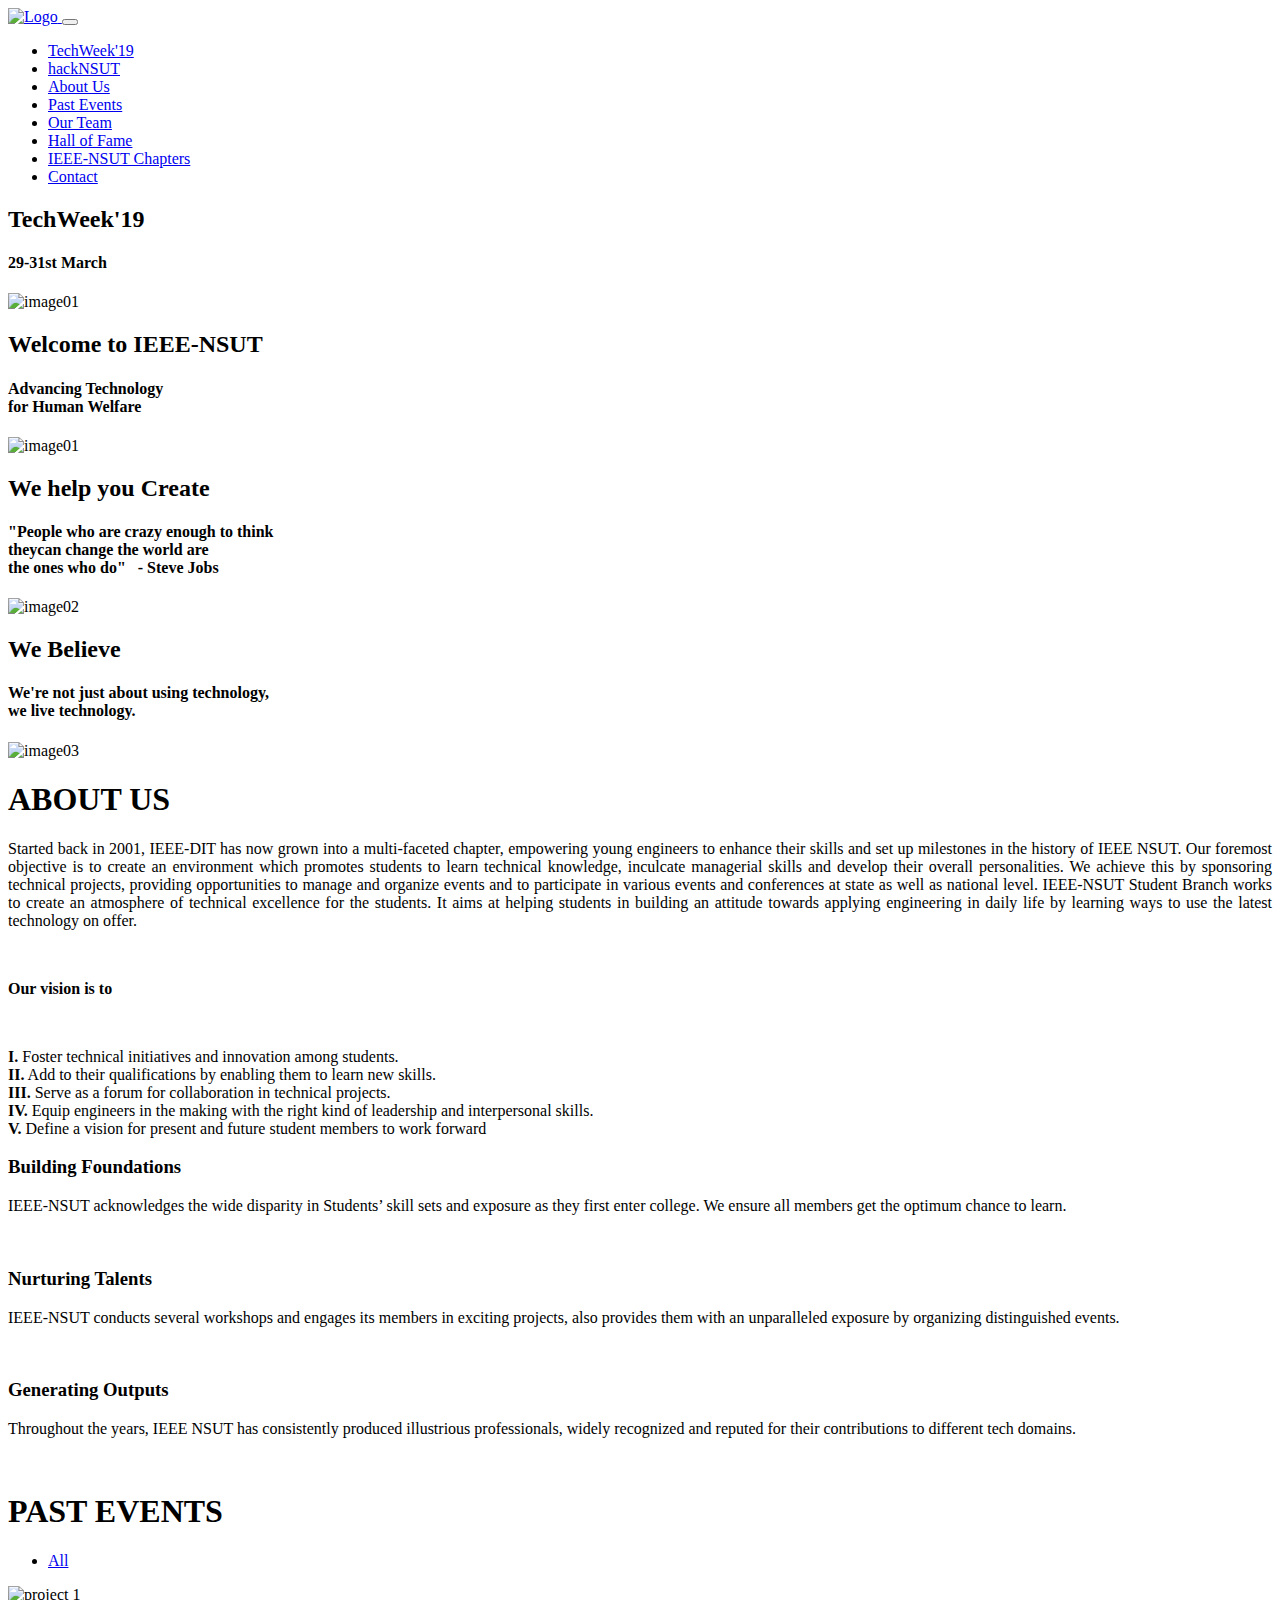
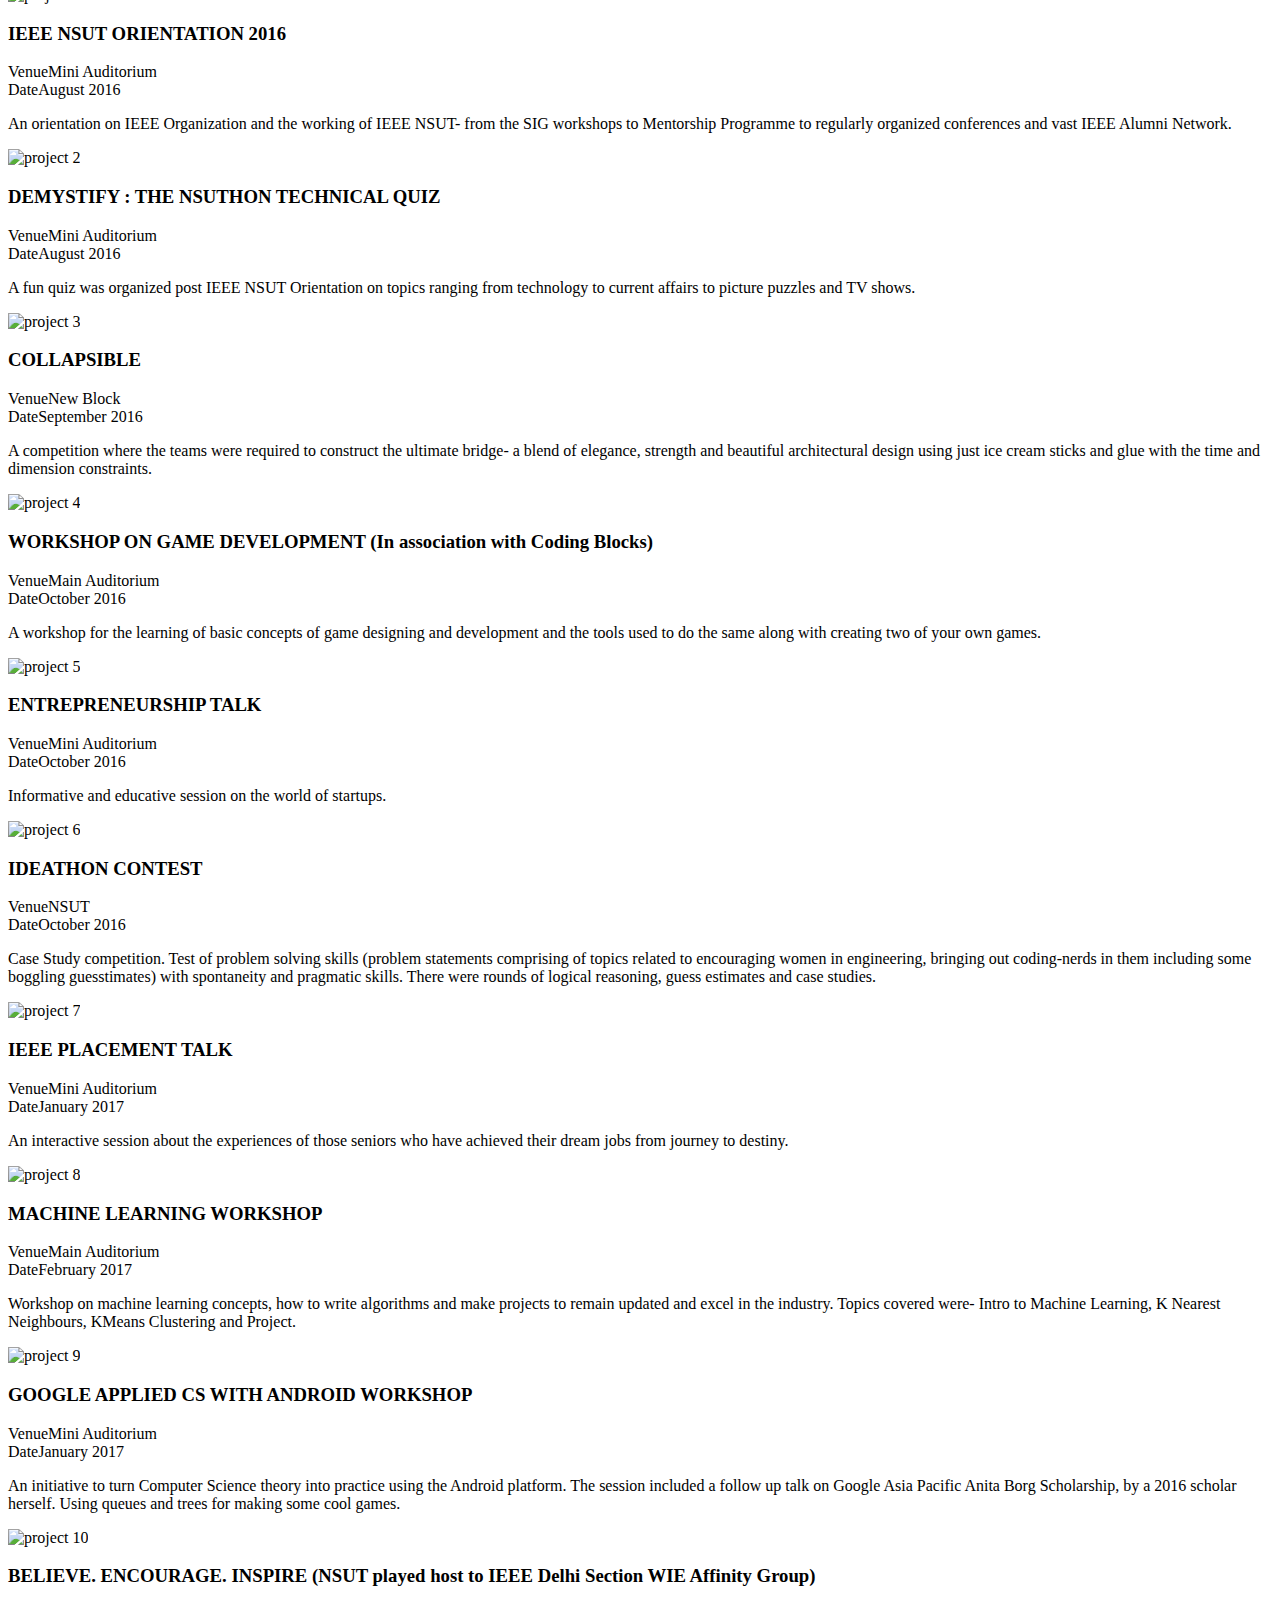
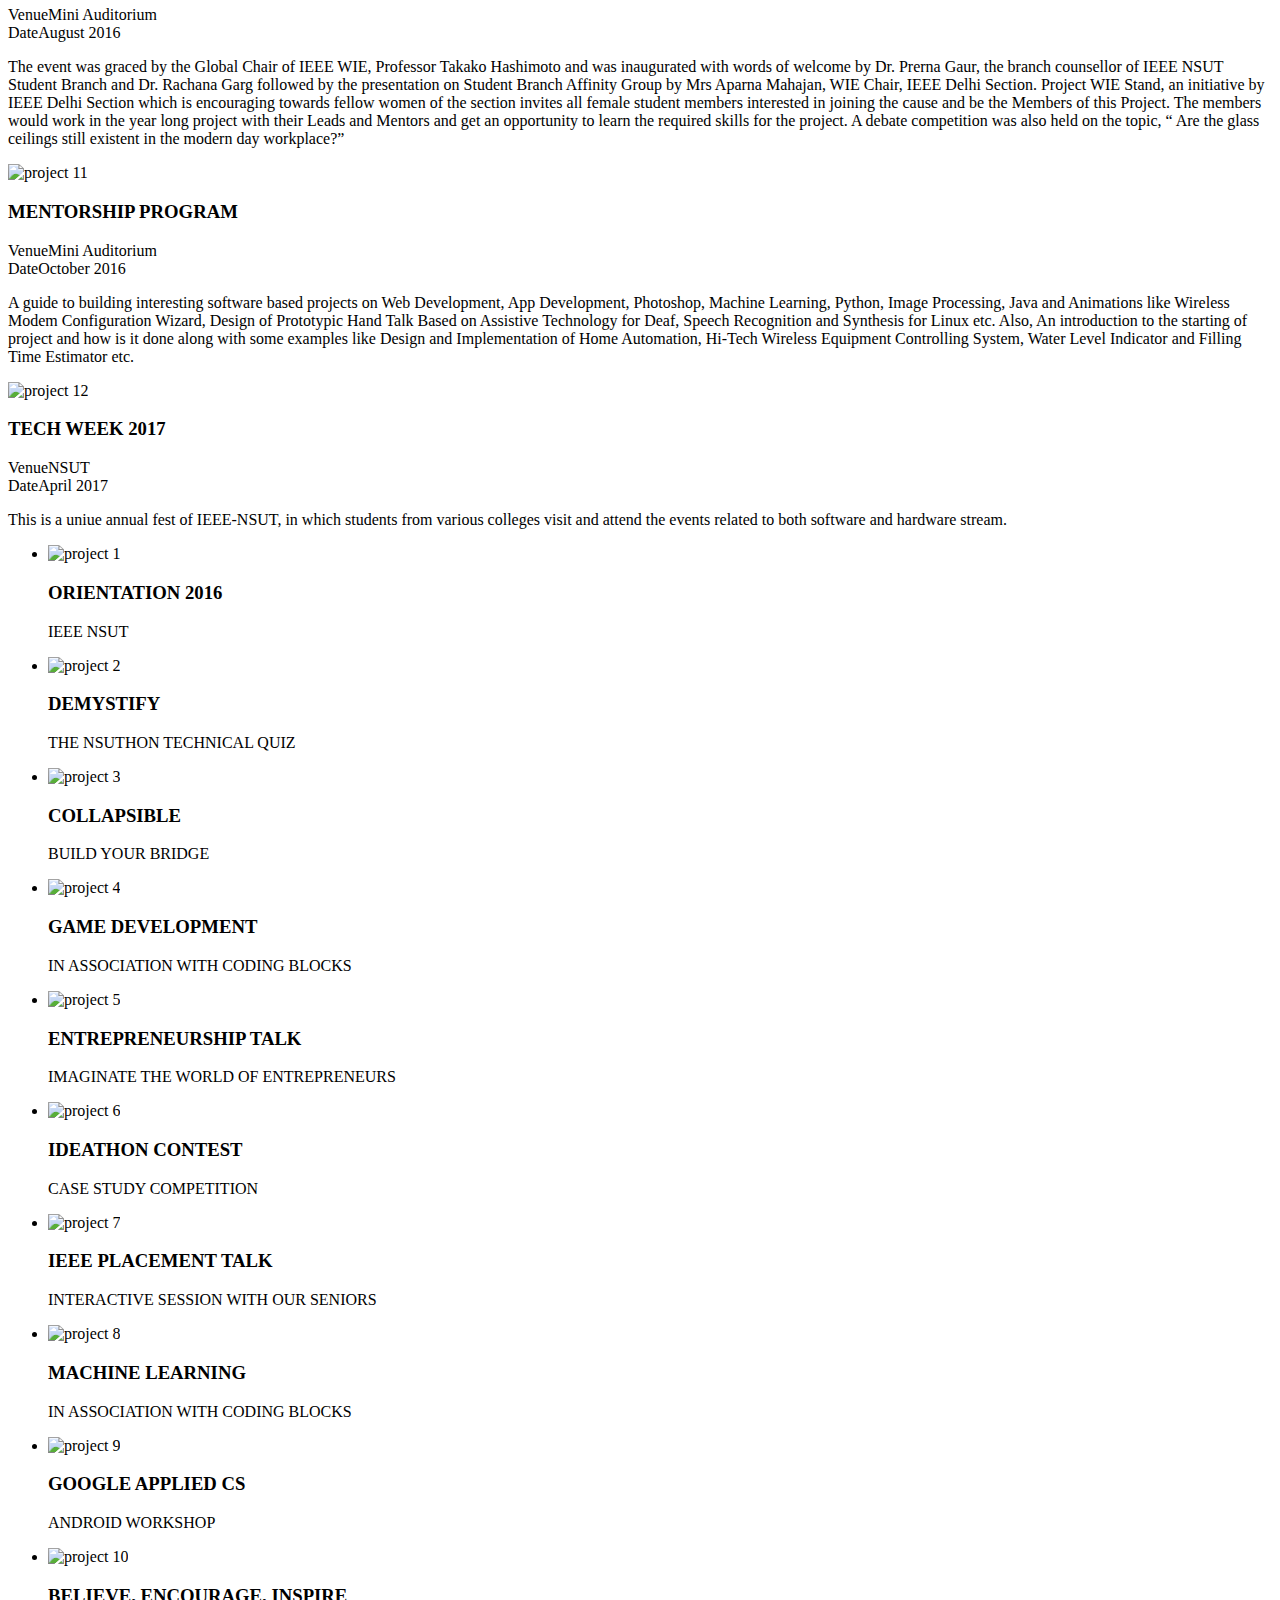
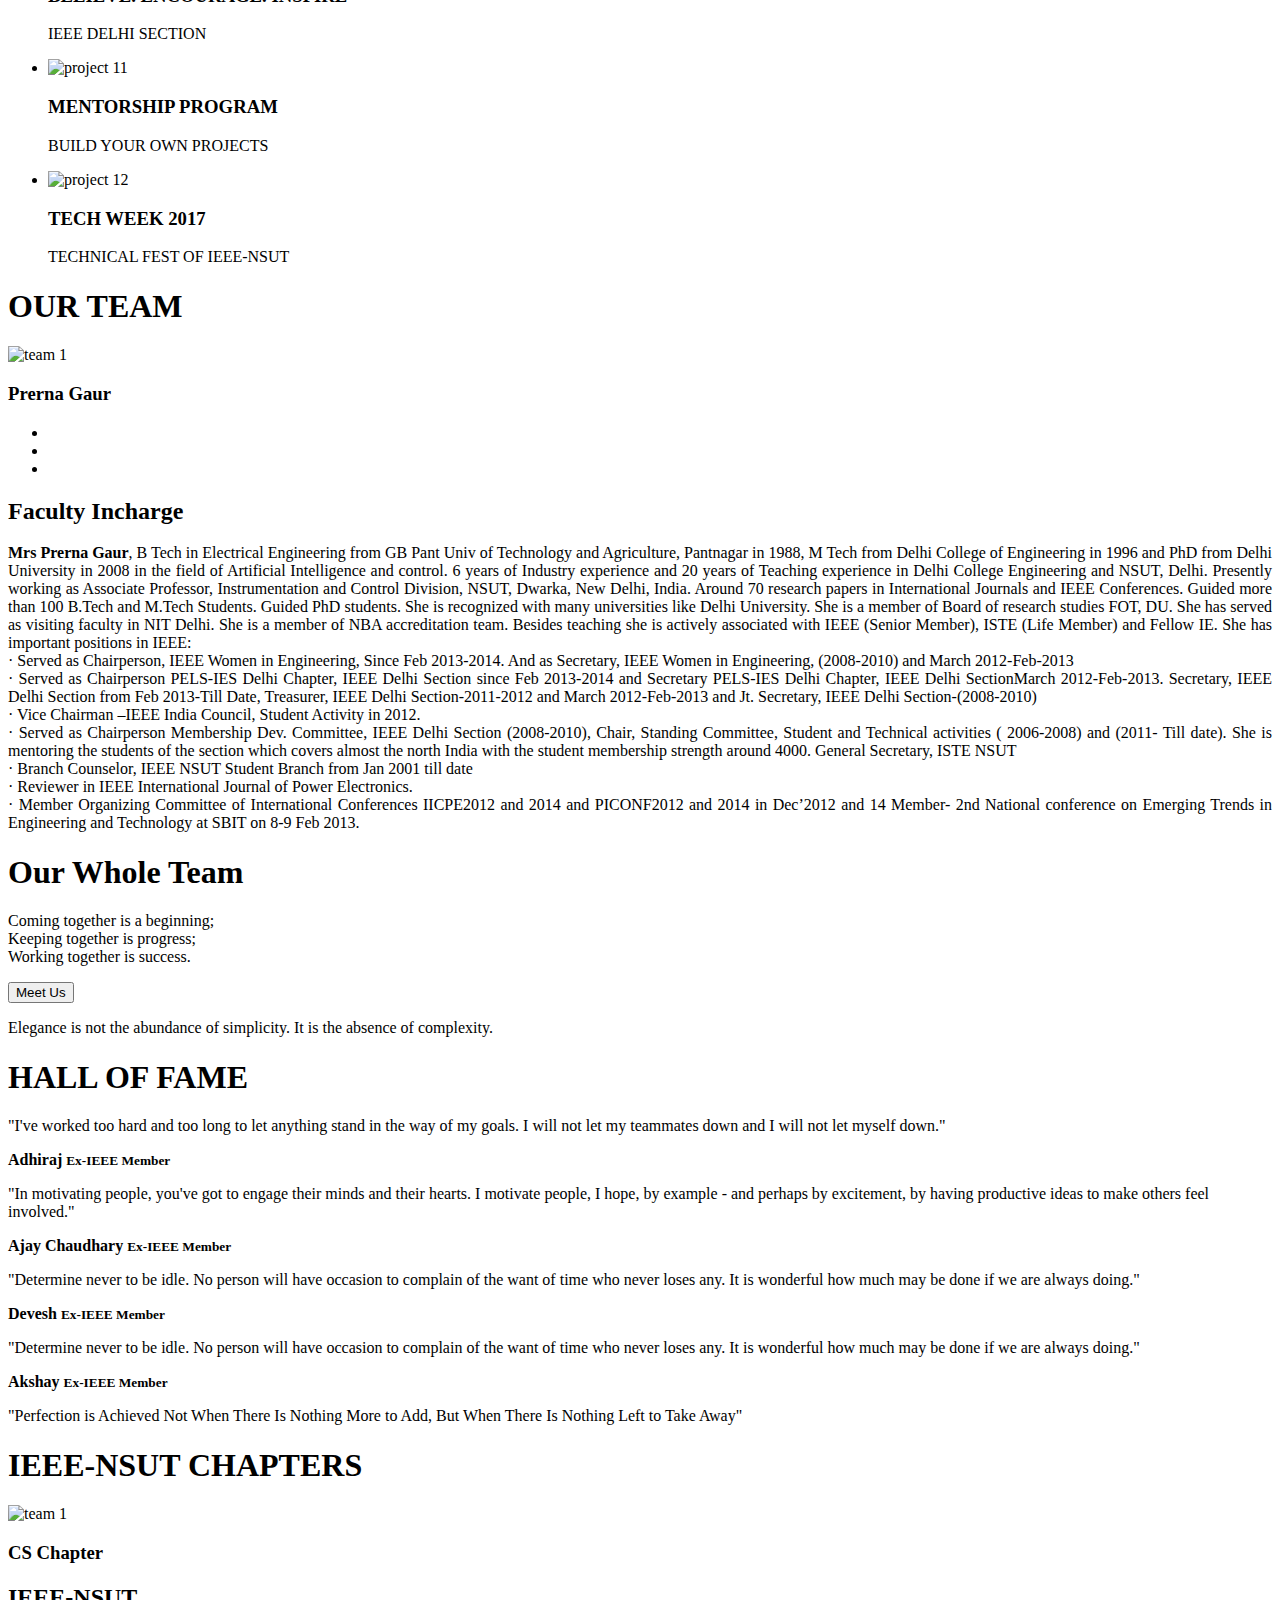
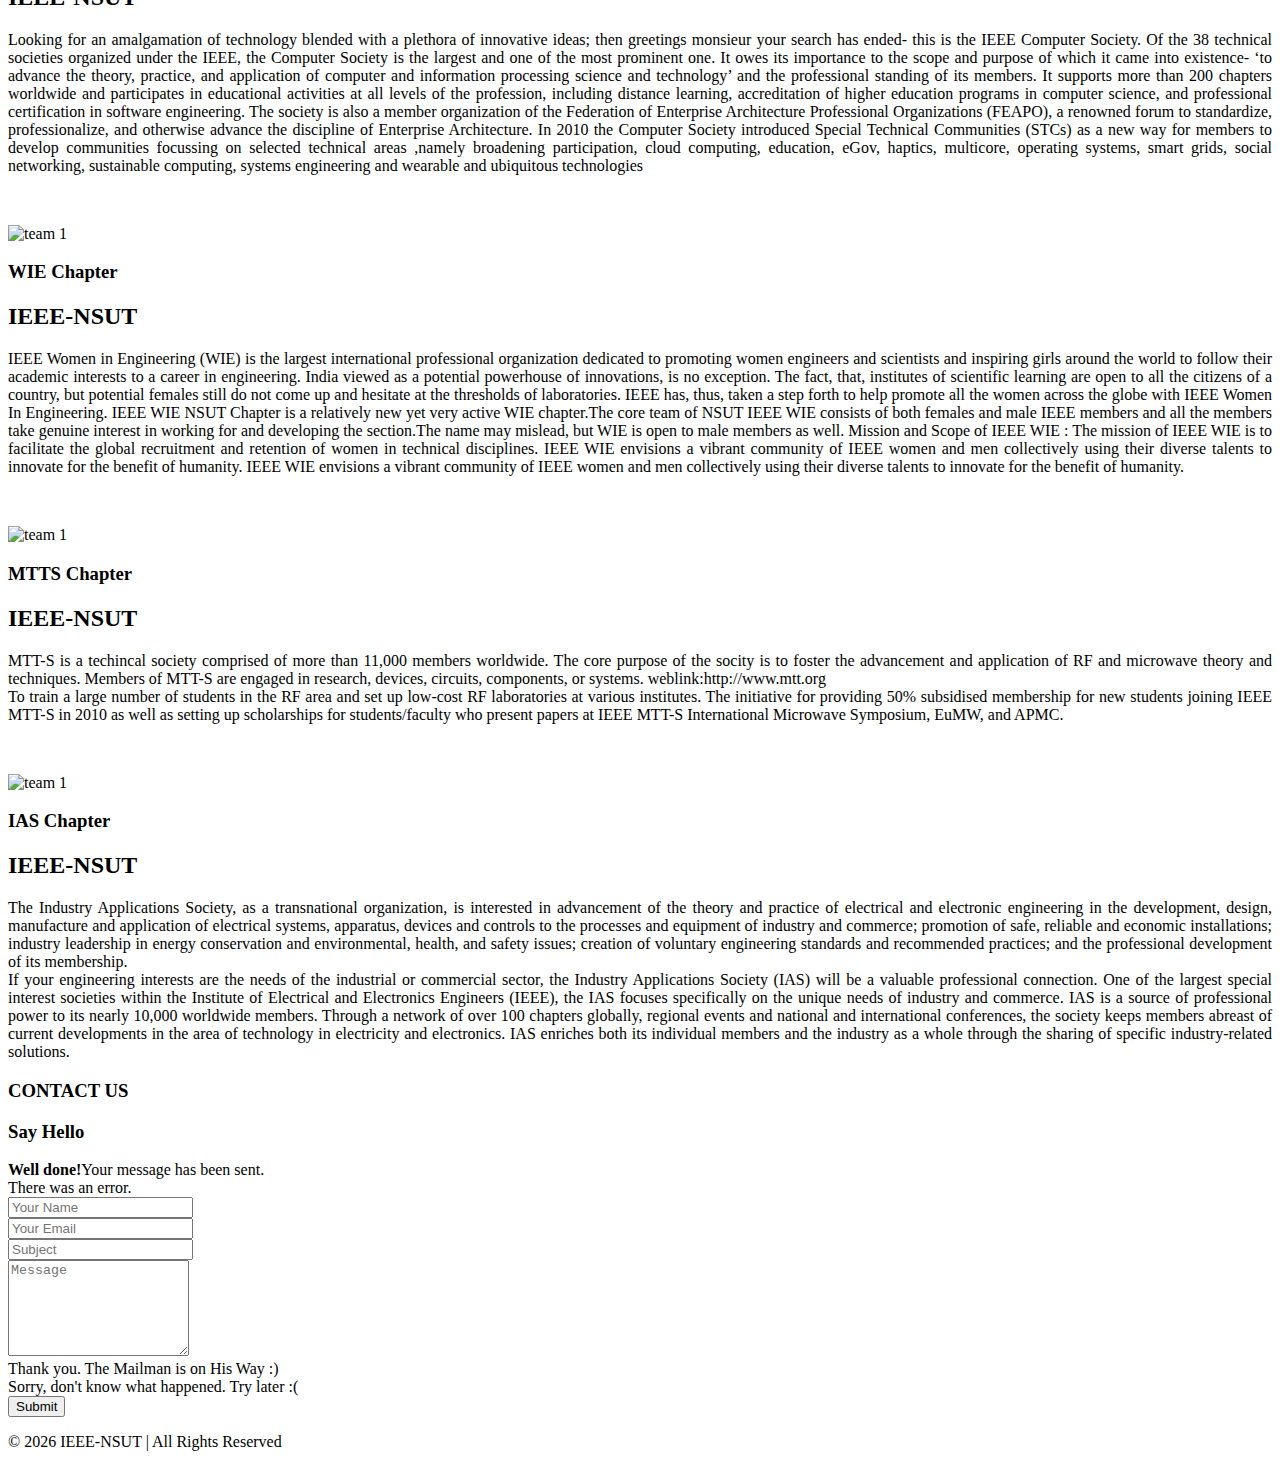
==== index.html @ 85068964 "Added hackNSUT in NavBar" ====
<!DOCTYPE html>

<html lang="en">

    <head>
        <meta charset=utf-8>
        <meta name="viewport" content="width=device-width, initial-scale=1.0" author="Shubham">
        <title>IEEE-NSUT</title>
        <!-- Load Roboto font -->
        <link href='http://fonts.googleapis.com/css?family=Roboto:400,300,700&amp;subset=latin,latin-ext' rel='stylesheet' type='text/css'>
        <!-- Load css styles -->
        <link rel="stylesheet" type="text/css" href="css/bootstrap.css" />
        <link rel="stylesheet" type="text/css" href="css/bootstrap-responsive.css" />
        <link rel="stylesheet" type="text/css" href="css/style.css" />
        <link rel="stylesheet" type="text/css" href="css/pluton.css" />
        <!--[if IE 7]>
            <link rel="stylesheet" type="text/css" href="css/pluton-ie7.css" />
        <![endif]-->
        <link rel="stylesheet" type="text/css" href="css/jquery.cslider.css" />
        <link rel="stylesheet" type="text/css" href="css/jquery.bxslider.css" />
        <link rel="stylesheet" type="text/css" href="css/animate.css" />
        <!-- Fav and touch icons -->
        <link rel="apple-touch-icon-precomposed" sizes="144x144" href="images/ico/apple-touch-icon-144.png">
        <link rel="apple-touch-icon-precomposed" sizes="114x114" href="images/ico/apple-touch-icon-114.png">
        <link rel="apple-touch-icon-precomposed" sizes="72x72" href="images/apple-touch-icon-72.png">
        <link rel="apple-touch-icon-precomposed" href="images/ico/apple-touch-icon-57.png">
        <link rel="shortcut icon" href="images/ico/favicon.png">
    </head>

    <body>
        <div class="navbar">
            <div class="navbar-inner">
                <div class="container">
                    <a href="#home" class="brand">
                        <img src="images/logo2.png" width="100%" height="100%" alt="Logo" />
                        <!-- This is website logo -->
                    </a>
                    <!-- Navigation button, visible on small resolution -->
                    <button type="button" class="btn btn-navbar" data-toggle="collapse" data-target=".nav-collapse">
                        <i class="icon-menu"></i>
                    </button>
                    <!-- Main navigation -->
                    <div class="nav-collapse collapse pull-right">
                        <ul class="nav" id="top-navigation">
                            <!-- <li class="active"><a href="#home">Home</a></li> -->
                            <li class="active"><a href="TechWeek'19.html">TechWeek'19</a></li>
                            <li><a href="hackNSUT.html">hackNSUT</a></li>
                            <li><a href="#service">About Us</a></li>
                            <li><a href="#portfolio">Past Events</a></li>
                            <li><a href="#about">Our Team</a></li>
                            <li><a href="#clients">Hall of Fame</a></li>
                            <li><a href="#price">IEEE-NSUT Chapters</a></li>
                            <li><a href="#contact">Contact</a></li>

                        </ul>
                    </div>
                    <!-- End main navigation -->
                </div>
            </div>
        </div>


        <!-- Start home section -->
        <div id="home">
            <!-- Start cSlider -->
            <div id="da-slider" class="da-slider">
                <div class="triangle"></div>
                <!-- mask elemet use for masking background image -->
                <div class="mask"></div>
                <!-- All slides centred in container element -->
                <div class="container">

                    <div class="da-slide">
                        <h2 class="fittext2">TechWeek'19</h2>
                        <h4>29-31st March</h4>
                        <!--<p>When she reached the first hills of the Italic Mountains, she had a last view back on the skyline of her hometown Bookmarksgrove, the headline of Alphabet Village and the subline of her own road, the Line Lane.</p>-->
                        <!--<a href="#" class="da-link button">Read more</a>-->
                        <div class="da-img">
                            <img class="img-responsive" src="images/logo.png" width="250" alt="image01" >
                        </div>
                    </div>
                    <!-- Start first slide -->
                    <div class="da-slide">
                        <h2 class="fittext2">Welcome to IEEE-NSUT</h2>
                        <h4>Advancing Technology<br /> for Human Welfare</h4>
                        <!--<p>When she reached the first hills of the Italic Mountains, she had a last view back on the skyline of her hometown Bookmarksgrove, the headline of Alphabet Village and the subline of her own road, the Line Lane.</p>-->
                        <!--<a href="#" class="da-link button">Read more</a>-->
                        <div class="da-img">
                            <img class="img-responsive" src="images/logo.png" width="250" alt="image01" >
                        </div>
                    </div>
                    <!-- End first slide -->
                    <!-- Start second slide -->
                    <div class="da-slide">
                        <h2>We help you Create</h2>
                        <h4>"People who are crazy enough to think<br />  theycan change the world are <br /> the ones who do" &nbsp; - Steve Jobs</h4>
                        <!--<p>Far far away, behind the word mountains, far from the countries Vokalia and Consonantia, there live the blind texts. Separated they live in Bookmarksgrove right at the coast of the Semantics, a large language ocean.</p>-->
                        <!--<a href="#" class="da-link button">Read more</a>-->
                        <div class="da-img">
                            <img src="images/logo.png" width="250" alt="image02">
                        </div>
                    </div>
                    <!-- End second slide -->
                    <!-- Start third slide -->
                    <div class="da-slide">
                        <h2>We Believe</h2>
                        <h4>We're not just about using technology,<br /> we live technology.</h4>
                        <!--<p>A small river named Duden flows by their place and supplies it with the necessary regelialia. It is a paradisematic country, in which roasted parts of sentences fly into your mouth.</p>-->
                        <!--<a href="#" class="da-link button">Read more</a>-->
                        <div class="da-img">
                            <img src="images/logo.png" width="250" alt="image03">
                        </div>
                    </div>
                    <!-- Start third slide -->
                    <!-- Start cSlide navigation arrows -->
                    <div class="da-arrows">
                        <span class="da-arrows-prev"></span>
                        <span class="da-arrows-next"></span>
                    </div>
                    <!-- End cSlide navigation arrows -->
                </div>
            </div>
        </div>
        <!-- End home section -->
        <!-- Service section start -->
        <div class="section primary-section" id="service">
            <div class="container">
                <!-- Start title section -->
                <div class="title">
                    <h1><strong>ABOUT US</strong></h1>
                    <!-- Section's title goes here -->

                    <!--Simple description for section goes here. -->
                </div>
                <div class="row-fluid title">
                  <p  align="justify">Started back in 2001, IEEE-DIT has now grown into a multi-faceted chapter, empowering young engineers to enhance their skills and set up milestones in the history of IEEE NSUT. Our foremost objective is to create an environment which promotes students to learn technical knowledge, inculcate managerial skills and develop their overall personalities. We achieve this by sponsoring technical projects, providing opportunities to manage and organize events and to participate in various events and conferences at state as well as national level. IEEE-NSUT Student Branch works to create an atmosphere of technical excellence for the students. It aims at helping students in building an attitude towards applying engineering in daily life by learning ways to use the latest technology on offer.</p>
                    <br />
                    <p align="left"><span style="font-weight:bold">Our vision is to</span></p>
                    <br />
                    <p align="left">
                      <span style="font-weight:bold">I.</span> Foster technical initiatives and innovation among students.<br />
                      <span style="font-weight:bold">II.</span> Add to their qualifications by enabling them to learn new skills.<br />
                      <span style="font-weight:bold">III.</span> Serve as a forum for collaboration in technical projects.<br />
                      <span style="font-weight:bold">IV.</span> Equip engineers in the making with the right kind of leadership and interpersonal skills.<br />
                      <span style="font-weight:bold">V.</span> Define a vision for present and future student members to work forward </p>
                </div>
                <div class="row-fluid">
                    <div class="span4">
                        <div class="centered service">
                            <!--<div class="circle-border zoom-in">
                                <img class="img-circle" src="images/Service1.png" alt="service 1">
                            </div>-->
                            <h3>Building Foundations</h3>
                            <p>IEEE-NSUT acknowledges the wide disparity in Students’ skill sets and exposure as they first enter college. We ensure all members get the optimum chance to learn.</p>
                        </div>
                        <div class="row">
                          <p>&nbsp;
                          </p>
                        </div>
                    </div>

                    <div class="span4">
                        <div class="centered service">
                            <!--<div class="circle-border zoom-in">
                                <img class="img-circle" src="images/Service2.png" alt="service 2" />
                            </div>-->
                            <h3>Nurturing Talents</h3>
                            <p>IEEE-NSUT conducts several workshops and engages its members in exciting projects, also provides them with an unparalleled exposure by organizing distinguished events.</p>
                        </div>
                        <div class="row">
                          <p>&nbsp;
                          </p>
                        </div>
                    </div>

                    <div class="span4">
                        <div class="centered service">
                            <!--<div class="circle-border zoom-in">
                                <img class="img-circle" src="images/Service3.png" alt="service 3">
                            </div>-->
                            <h3>Generating Outputs</h3>
                            <p>Throughout the years, IEEE NSUT has consistently produced illustrious professionals, widely recognized and reputed for their contributions to different tech domains.</p>
                        </div>
                        <div class="row-fluid">
                                <p> &nbsp;
                                </p>
                        </div>
                    </div>
                </div>

            </div>
        </div>
        <!-- Service section end -->
        <!-- Portfolio section start -->
        <div class="section secondary-section " id="portfolio">
            <div class="triangle"></div>
            <div class="container">
                <div class=" title">
                    <h1><strong>PAST EVENTS</strong></h1>
                    <!--<p>Duis mollis placerat quam, eget laoreet tellus tempor eu. Quisque dapibus in purus in dignissim.</p>-->
                </div>
                <ul class="nav nav-pills">
                    <li class="filter" data-filter="all">
                        <a href="#noAction">All</a>
                    </li>
                    <!--<li class="filter" data-filter="web">
                        <a href="#noAction">Web</a>
                    </li>-->
                    <!--<li class="filter" data-filter="photo">
                        <a href="#noAction">Photo</a>
                    </li>-->
                    <!--<li class="filter" data-filter="identity">
                        <a href="#noAction">Identity</a>
                    </li>-->
                </ul>
                <!-- Start details for portfolio project 1 -->
                <div id="single-project">
                    <div id="slidingDiv" class="toggleDiv row-fluid single-project">
                        <div class="span6">
                            <img src="images\events\Orientation.jpg" alt="project 1" />
                        </div>
                        <div class="span6">
                            <div class="project-description">
                                <div class="project-title clearfix">
                                    <h3>IEEE NSUT ORIENTATION 2016</h3>
                                    <span class="show_hide close">
                                        <i class="icon-cancel"></i>
                                    </span>
                                </div>
                                <div class="project-info">
                                    <div>
                                        <span>Venue</span>Mini Auditorium</div>
                                    <div>
                                        <span>Date</span>August 2016</div>


                                </div>
                                <p>An orientation on IEEE Organization and the working of IEEE NSUT- from the SIG
workshops to Mentorship Programme to regularly organized conferences and vast IEEE Alumni
Network.</p>
                            </div>
                        </div>
                    </div>
                    <!-- End details for portfolio project 1 -->
                    <!-- Start details for portfolio project 2 -->
                    <div id="slidingDiv1" class="toggleDiv row-fluid single-project">
                        <div class="span6">
                            <img src="images\events\Demistify.jpg" alt="project 2">
                        </div>
                        <div class="span6">
                            <div class="project-description">
                                <div class="project-title clearfix">
                                    <h3>DEMYSTIFY : THE NSUTHON TECHNICAL QUIZ</h3>
                                    <span class="show_hide close">
                                        <i class="icon-cancel"></i>
                                    </span>
                                </div>
                                <div class="project-info">
                                    <div>
                                        <span>Venue</span>Mini Auditorium</div>
                                    <div>
                                        <span>Date</span>August 2016</div>

                                </div>
                                <p>A fun quiz was organized post IEEE NSUT Orientation on topics ranging from
technology to current affairs to picture puzzles and TV shows.</p>
                            </div>
                        </div>
                    </div>
                    <!-- End details for portfolio project 2 -->
                    <!-- Start details for portfolio project 3 -->
                    <div id="slidingDiv2" class="toggleDiv row-fluid single-project">
                        <div class="span6">
                            <img src="images\events\Collapsible.jpg" alt="project 3">
                        </div>
                        <div class="span6">
                            <div class="project-description">
                                <div class="project-title clearfix">
                                    <h3>COLLAPSIBLE</h3>
                                    <span class="show_hide close">
                                        <i class="icon-cancel"></i>
                                    </span>
                                </div>
                                <div class="project-info">
                                    <div>
                                        <span>Venue</span>New Block</div>
                                    <div>
                                        <span>Date</span>September 2016</div>

                                </div>
                                <p>A competition where the teams were required to construct the ultimate bridge- a
blend of elegance, strength and beautiful architectural design using just ice cream sticks and
glue with the time and dimension constraints.</p>
                            </div>
                        </div>
                    </div>
                    <!-- End details for portfolio project 3 -->
                    <!-- Start details for portfolio project 4 -->
                    <div id="slidingDiv3" class="toggleDiv row-fluid single-project">
                        <div class="span6">
                            <img src="images\events\GameD.jpg" alt="project 4">
                        </div>
                        <div class="span6">
                            <div class="project-description">
                                <div class="project-title clearfix">
                                    <h3>WORKSHOP ON GAME DEVELOPMENT (In association with Coding Blocks)</h3>
                                    <span class="show_hide close">
                                        <i class="icon-cancel"></i>
                                    </span>
                                </div>
                                <div class="project-info">
                                    <div>
                                        <span>Venue</span>Main Auditorium</div>
                                    <div>
                                        <span>Date</span>October 2016</div>

                                </div>
                                <p>A workshop for the learning of basic concepts of game designing and
development and the tools used to do the same along with creating two of your own games.</p>
                            </div>
                        </div>
                    </div>
                    <!-- End details for portfolio project 4 -->
                    <!-- Start details for portfolio project 5 -->
                    <div id="slidingDiv4" class="toggleDiv row-fluid single-project">
                        <div class="span6">
                            <img src="images\events\entre talk.jpg" alt="project 5">
                        </div>
                        <div class="span6">
                            <div class="project-description">
                                <div class="project-title clearfix">
                                    <h3>ENTREPRENEURSHIP TALK</h3>
                                    <span class="show_hide close">
                                        <i class="icon-cancel"></i>
                                    </span>
                                </div>
                                <div class="project-info">
                                    <div>
                                        <span>Venue</span>Mini Auditorium</div>
                                    <div>
                                        <span>Date</span>October 2016</div>

                                </div>
                                <p>Informative and educative session on the world of startups.</p>
                            </div>
                        </div>
                    </div>
                    <!-- End details for portfolio project 5 -->
                    <!-- Start details for portfolio project 6 -->
                    <div id="slidingDiv5" class="toggleDiv row-fluid single-project">
                        <div class="span6">
                            <img src="images\events\Ideathon.jpg" alt="project 6">
                        </div>
                        <div class="span6">
                            <div class="project-description">
                                <div class="project-title clearfix">
                                    <h3>IDEATHON CONTEST</h3>
                                    <span class="show_hide close">
                                        <i class="icon-cancel"></i>
                                    </span>
                                </div>
                                <div class="project-info">
                                    <div>
                                        <span>Venue</span>NSUT</div>
                                    <div>
                                        <span>Date</span>October 2016</div>

                                </div>
                                <p>Case Study competition. Test of problem solving skills (problem statements
comprising of topics related to encouraging women in engineering, bringing out coding-nerds in
them including some boggling guesstimates) with spontaneity and pragmatic skills. There were
rounds of logical reasoning, guess estimates and case studies.</p>
                            </div>
                        </div>
                    </div>
                    <!-- End details for portfolio project 6 -->
                    <!-- Start details for portfolio project 7 -->
                    <div id="slidingDiv6" class="toggleDiv row-fluid single-project">
                        <div class="span6">
                            <img src="images\events\Placement Talk.jpg" alt="project 7">
                        </div>
                        <div class="span6">
                            <div class="project-description">
                                <div class="project-title clearfix">
                                    <h3>IEEE PLACEMENT TALK</h3>
                                    <span class="show_hide close">
                                        <i class="icon-cancel"></i>
                                    </span>
                                </div>
                                <div class="project-info">
                                    <div>
                                        <span>Venue</span>Mini Auditorium</div>
                                    <div>
                                        <span>Date</span>January 2017</div>

                                </div>
                                <p>An interactive session about the experiences of those seniors who have achieved
their dream jobs from journey to destiny.</p>
                            </div>
                        </div>
                    </div>
                    <!-- End details for portfolio project 7 -->
                    <!-- Start details for portfolio project 8 -->
                    <div id="slidingDiv7" class="toggleDiv row-fluid single-project">
                        <div class="span6">
                            <img src="images\events\ML workshop.jpg" alt="project 8">
                        </div>
                        <div class="span6">
                            <div class="project-description">
                                <div class="project-title clearfix">
                                    <h3>MACHINE LEARNING WORKSHOP</h3>
                                    <span class="show_hide close">
                                        <i class="icon-cancel"></i>
                                    </span>
                                </div>
                                <div class="project-info">
                                    <div>
                                        <span>Venue</span>Main Auditorium</div>
                                    <div>
                                        <span>Date</span>February 2017</div>

                                </div>
                                <p>Workshop on machine learning concepts, how to write algorithms and make
projects to remain updated and excel in the industry. Topics covered were- Intro to Machine
Learning, K Nearest Neighbours, KMeans Clustering and Project.</p>
                            </div>
                        </div>
                    </div>
                    <!-- End details for portfolio project 8 -->
                    <!-- Start details for portfolio project 9 -->
                    <div id="slidingDiv8" class="toggleDiv row-fluid single-project">
                        <div class="span6">
                            <img src="images\events\google CS.jpg" alt="project 9">
                        </div>
                        <div class="span6">
                            <div class="project-description">
                                <div class="project-title clearfix">
                                    <h3>GOOGLE APPLIED CS WITH ANDROID WORKSHOP</h3>
                                    <span class="show_hide close">
                                        <i class="icon-cancel"></i>
                                    </span>
                                </div>
                                <div class="project-info">
                                    <div>
                                        <span>Venue</span>Mini Auditorium</div>
                                    <div>
                                        <span>Date</span>January 2017</div>

                                </div>
                                <p>An initiative to turn Computer Science theory into practice using the Android
platform. The session included a follow up talk on Google Asia Pacific Anita Borg Scholarship,
by a 2016 scholar herself. Using queues and trees for making some cool games.</p>
                            </div>
                        </div>
                    </div>
                    <!-- End details for portfolio project 9 -->
                    <div id="slidingDiv9" class="toggleDiv row-fluid single-project">
                        <div class="span6">
                            <img src="images\events\DSC.jpg" alt="project 10">
                        </div>
                        <div class="span6">
                            <div class="project-description">
                                <div class="project-title clearfix">
                                    <h3>BELIEVE. ENCOURAGE. INSPIRE (NSUT played host to IEEE Delhi Section
WIE Affinity Group)</h3>
                                    <span class="show_hide close">
                                        <i class="icon-cancel"></i>
                                    </span>
                                </div>
                                <div class="project-info">
                                    <div>
                                        <span>Venue</span>Mini Auditorium</div>
                                    <div>
                                        <span>Date</span>August 2016</div>

                                </div>
                                <p>The event was graced by the Global Chair of IEEE WIE, Professor Takako
Hashimoto and was inaugurated with words of welcome by Dr. Prerna Gaur, the branch
counsellor of IEEE NSUT Student Branch and Dr. Rachana Garg followed by the presentation on
Student Branch Affinity Group by Mrs Aparna Mahajan, WIE Chair, IEEE Delhi Section. Project
WIE Stand, an initiative by IEEE Delhi Section which is encouraging towards fellow women of
the section invites all female student members interested in joining the cause and be the
Members of this Project. The members would work in the year long project with their Leads and
Mentors and get an opportunity to learn the required skills for the project. A debate competition
was also held on the topic, “ Are the glass ceilings still existent in the modern day workplace?”</p>
                            </div>
                        </div>
                    </div>

                    <div id="slidingDiv10" class="toggleDiv row-fluid single-project">
                        <div class="span6">
                            <img src="images\events\Mentorship.jpg" alt="project 11">
                        </div>
                        <div class="span6">
                            <div class="project-description">
                                <div class="project-title clearfix">
                                    <h3>MENTORSHIP PROGRAM</h3>
                                    <span class="show_hide close">
                                        <i class="icon-cancel"></i>
                                    </span>
                                </div>
                                <div class="project-info">
                                    <div>
                                        <span>Venue</span>Mini Auditorium</div>
                                    <div>
                                        <span>Date</span>October 2016</div>

                                </div>
                                <p>A guide to building interesting software based projects on Web Development, App
Development, Photoshop, Machine Learning, Python, Image Processing, Java and Animations
like Wireless Modem Configuration Wizard, Design of Prototypic Hand Talk Based on Assistive
Technology for Deaf, Speech Recognition and Synthesis for Linux etc. Also, An introduction to the starting of project and how is it done along with some
examples like Design and Implementation of Home Automation, Hi-Tech Wireless Equipment
Controlling System, Water Level Indicator and Filling Time Estimator etc.</p>
                            </div>
                        </div>
                    </div>

                    <div id="slidingDiv11" class="toggleDiv row-fluid single-project">
                        <div class="span6">
                            <img src="images\events\Techweek.jpg" alt="project 12">
                        </div>
                        <div class="span6">
                            <div class="project-description">
                                <div class="project-title clearfix">
                                    <h3>TECH WEEK 2017</h3>
                                    <span class="show_hide close">
                                        <i class="icon-cancel"></i>
                                    </span>
                                </div>
                                <div class="project-info">
                                    <div>
                                        <span>Venue</span>NSUT</div>
                                    <div>
                                        <span>Date</span>April 2017</div>

                                </div>
                                <p>This is a uniue annual fest of IEEE-NSUT, in which students from various colleges visit and attend the events related to both software and hardware stream.

                                </p>
                            </div>
                        </div>
                    </div>

                    <ul id="portfolio-grid" class="thumbnails row">
                        <li class="span4 mix web">
                            <div class="thumbnail">
                                <img src="images\events\Orientation.jpg" alt="project 1">
                                <a href="#single-project" class="more show_hide" rel="#slidingDiv">
                                    <i class="icon-plus"></i>
                                </a>
                                <h3>ORIENTATION 2016</h3>
                                <p>IEEE NSUT</p>
                                <div class="mask"></div>
                            </div>
                        </li>
                        <li class="span4 mix photo">
                            <div class="thumbnail">
                                <img src="images\events\Demistify.jpg" alt="project 2">
                                <a href="#single-project" class="show_hide more" rel="#slidingDiv1">
                                    <i class="icon-plus"></i>
                                </a>
                                <h3>DEMYSTIFY</h3>
                                <p>THE NSUTHON TECHNICAL QUIZ</p>
                                <div class="mask"></div>
                            </div>
                        </li>
                        <li class="span4 mix identity">
                            <div class="thumbnail">
                                <img src="images\events\Collapsible.jpg" alt="project 3">
                                <a href="#single-project" class="more show_hide" rel="#slidingDiv2">
                                    <i class="icon-plus"></i>
                                </a>
                                <h3>COLLAPSIBLE</h3>
                                <p>BUILD YOUR BRIDGE</p>
                                <div class="mask"></div>
                            </div>
                        </li>
                        <li class="span4 mix web">
                            <div class="thumbnail">
                                <img src="images\events\GameD.jpg" alt="project 4">
                                <a href="#single-project" class="show_hide more" rel="#slidingDiv3">
                                    <i class="icon-plus"></i>
                                </a>
                                <h3>GAME DEVELOPMENT</h3>
                                <p>IN ASSOCIATION WITH CODING BLOCKS</p>
                                <div class="mask"></div>
                            </div>
                        </li>
                        <li class="span4 mix photo">
                            <div class="thumbnail">
                                <img src="images\events\entre talk.jpg" alt="project 5">
                                <a href="#single-project" class="show_hide more" rel="#slidingDiv4">
                                    <i class="icon-plus"></i>
                                </a>
                                <h3>ENTREPRENEURSHIP TALK</h3>
                                <p>IMAGINATE THE WORLD OF ENTREPRENEURS</p>
                                <div class="mask"></div>
                            </div>
                        </li>
                        <li class="span4 mix identity">
                            <div class="thumbnail">
                                <img src="images\events\Ideathon.jpg" alt="project 6">
                                <a href="#single-project" class="show_hide more" rel="#slidingDiv5">
                                    <i class="icon-plus"></i>
                                </a>
                                <h3>IDEATHON CONTEST</h3>
                                <p>CASE STUDY COMPETITION</p>
                                <div class="mask"></div>
                            </div>
                        </li>
                        <li class="span4 mix web">
                            <div class="thumbnail">
                                <img src="images\events\Placement Talk.jpg" alt="project 7" />
                                <a href="#single-project" class="show_hide more" rel="#slidingDiv6">
                                    <i class="icon-plus"></i>
                                </a>
                                <h3>IEEE PLACEMENT TALK</h3>
                                <p>INTERACTIVE SESSION WITH OUR SENIORS</p>
                                <div class="mask"></div>
                            </div>
                        </li>
                        <li class="span4 mix photo">
                            <div class="thumbnail">
                                <img src="images\events\ML workshop.jpg" alt="project 8">
                                <a href="#single-project" class="show_hide more" rel="#slidingDiv7">
                                    <i class="icon-plus"></i>
                                </a>
                                <h3>MACHINE LEARNING</h3>
                                <p>IN ASSOCIATION WITH CODING BLOCKS</p>
                                <div class="mask"></div>
                            </div>
                        </li>
                        <li class="span4 mix identity">
                            <div class="thumbnail">
                                <img src="images\events\google CS.jpg" alt="project 9">
                                <a href="#single-project" class="show_hide more" rel="#slidingDiv8">
                                    <i class="icon-plus"></i>
                                </a>
                                <h3>GOOGLE APPLIED CS</h3>
                                <p>ANDROID WORKSHOP</p>
                                <div class="mask"></div>
                            </div>
                        </li>
                        <li class="span4 mix identity">
                            <div class="thumbnail">
                                <img src="images\events\DSC.jpg" alt="project 10">
                                <a href="#single-project" class="show_hide more" rel="#slidingDiv9">
                                    <i class="icon-plus"></i>
                                </a>
                                <h3>BELIEVE. ENCOURAGE. INSPIRE</h3>
                                <p>IEEE DELHI SECTION</p>
                                <div class="mask"></div>
                            </div>
                        </li>
                        <li class="span4 mix identity">
                            <div class="thumbnail">
                                <img src="images\events\Mentorship.jpg" alt="project 11">
                                <a href="#single-project" class="show_hide more" rel="#slidingDiv10">
                                    <i class="icon-plus"></i>
                                </a>
                                <h3>MENTORSHIP PROGRAM</h3>
                                <p>BUILD YOUR OWN PROJECTS</p>
                                <div class="mask"></div>
                            </div>
                        </li>
                        <li class="span4 mix identity">
                            <div class="thumbnail">
                                <img src="images\events\Techweek.jpg" alt="project 12">
                                <a href="#single-project" class="show_hide more" rel="#slidingDiv11">
                                    <i class="icon-plus"></i>
                                </a>
                                <h3>TECH WEEK 2017</h3>
                                <p>TECHNICAL FEST OF IEEE-NSUT</p>
                                <div class="mask"></div>
                            </div>
                        </li>
                    </ul>
                </div>
            </div>
        </div>
        <!-- Portfolio section end -->
        <!-- About us section start -->
        <div class="section primary-section" id="about">
            <div class="triangle"></div>
            <div class="container">
                <div class="title">
                    <h1><strong>OUR TEAM</strong></h1>
                    <!--<p>Duis mollis placerat quam, eget laoreet tellus tempor eu. Quisque dapibus in purus in dignissim.</p>-->
                </div>
                <div class="row-fluid team">
                    <div class="span6" id="first-person">
                        <div class="thumbnail">
                            <img src="images/prernagaur.jpg" alt="team 1">
                            <h3>Prerna Gaur</h3>
                            <ul class="social">
                                <li>
                                    <a href="">
                                        <span class="icon-facebook-circled"></span>
                                    </a>
                                </li>
                                <li>
                                    <a href="">
                                        <span class="icon-twitter-circled"></span>
                                    </a>
                                </li>
                                <li>
                                    <a href="">
                                        <span class="icon-linkedin-circled"></span>
                                    </a>
                                </li>
                            </ul>
                            <div class="mask">
                                <h2>Faculty Incharge</h2>

                            </div>
                        </div>
                    </div>
                    <div class="span6" id="second-person">
                        <div class="thumbnail">

                          <p align="justify"><span style="font-weight:bold">Mrs Prerna Gaur</span>, B Tech in Electrical Engineering from GB Pant Univ of Technology and Agriculture, Pantnagar in 1988, M Tech from Delhi College of Engineering in 1996 and PhD from Delhi University in 2008 in the field of Artificial Intelligence and control. 6 years of Industry experience and 20 years of Teaching experience in Delhi College Engineering and NSUT, Delhi. Presently working as Associate Professor, Instrumentation and Control Division, NSUT, Dwarka, New Delhi, India. Around 70 research papers in International Journals and IEEE Conferences. Guided more than 100 B.Tech and M.Tech Students. Guided PhD students. She is recognized with many universities like Delhi University. She is a member of Board of research studies FOT, DU. She has served as visiting faculty in NIT Delhi. She is a member of NBA accreditation team. Besides teaching she is actively associated with IEEE (Senior Member), ISTE (Life Member) and Fellow IE. She has important positions in IEEE: <br />
· Served as Chairperson, IEEE Women in Engineering, Since Feb 2013-2014. And as Secretary, IEEE Women in Engineering, (2008-2010) and March 2012-Feb-2013 <br />
· Served as Chairperson PELS-IES Delhi Chapter, IEEE Delhi Section since Feb 2013-2014 and Secretary PELS-IES Delhi Chapter, IEEE Delhi SectionMarch 2012-Feb-2013. Secretary, IEEE Delhi Section from Feb 2013-Till Date, Treasurer, IEEE Delhi Section-2011-2012 and March 2012-Feb-2013 and Jt. Secretary, IEEE Delhi Section-(2008-2010)<br />
· Vice Chairman –IEEE India Council, Student Activity in 2012.<br />
· Served as Chairperson Membership Dev. Committee, IEEE Delhi Section (2008-2010), Chair, Standing Committee, Student and Technical activities ( 2006-2008) and (2011- Till date). She is mentoring the students of the section which covers almost the north India with the student membership strength around 4000. General Secretary, ISTE NSUT<br />
· Branch Counselor, IEEE NSUT Student Branch from Jan 2001 till date<br />
· Reviewer in IEEE International Journal of Power Electronics.<br />
· Member Organizing Committee of International Conferences IICPE2012 and 2014 and PICONF2012 and 2014 in Dec’2012 and 14 Member- 2nd National conference on Emerging Trends in Engineering and Technology at SBIT on 8-9 Feb 2013.</p>



                        </div>
                    </div>
                    <!--<div class="span2" id="third-person">
                        <div class="thumbnail">
                            <img src="images/Team3.png" alt="team 1">
                            <h3>John Doe</h3>
                            <ul class="social">
                                <li>
                                    <a href="">
                                        <span class="icon-facebook-circled"></span>
                                    </a>
                                </li>
                                <li>
                                    <a href="">
                                        <span class="icon-twitter-circled"></span>
                                    </a>
                                </li>
                                <li>
                                    <a href="">
                                        <span class="icon-linkedin-circled"></span>
                                    </a>
                                </li>
                            </ul>
                            <div class="mask">
                                <h2>Photographer</h2>
                                <p>When you stop expecting people to be perfect, you can like them for who they are.</p>
                            </div>
                        </div>
                    </div>-->
                </div>
                <div class="about-text centered">

                </div>

                <div class="row-fluid">
                  <div class="span12">
                      <div class="highlighted-box center">
                          <h1>Our Whole Team</h1>
                          <p>Coming together is a beginning;<br />
                             Keeping together is progress;<br />
                             Working together is success.<br /> </p>
                          <a href="team.html"><button class="button button-sp">Meet Us</button></a>
                      </div>
                  </div>

                </div>
            </div>
        </div>
        <!-- About us section end -->
        <div class="section secondary-section">
            <div class="triangle"></div>
            <div class="container centered">
                <p class="large-text">Elegance is not the abundance of simplicity. It is the absence of complexity.</p>
                <!--<a href="#" class="button">Purshase now</a>-->
            </div>
        </div>
        <!-- Client section start -->
        <!-- Client section start -->
        <div id="clients">
            <div class="section primary-section">
                <div class="triangle"></div>
                <div class="container">
                    <div class="title">
                        <h1><strong>HALL OF FAME</strong></h1>
                        <!--<p>Duis mollis placerat quam, eget laoreet tellus tempor eu. Quisque dapibus in purus in dignissim.</p>-->
                    </div>
                    <div class="row">
                        <div class="span3">
                            <div class="testimonial">
                                <p>"I've worked too hard and too long to let anything stand in the way of my goals. I will not let my teammates down and I will not let myself down."</p>
                                <div class="whopic">
                                    <div class="arrow"></div>
                                    <!--<img src="images/Client1.png" class="centered" alt="client 1">-->
                                    <strong>Adhiraj
                                        <small>Ex-IEEE Member</small>
                                    </strong>
                                </div>
                            </div>
                        </div>
                        <div class="span3">
                            <div class="testimonial">
                                <p>"In motivating people, you've got to engage their minds and their hearts. I motivate people, I hope, by example - and perhaps by excitement, by having productive ideas to make others feel involved."</p>
                                <div class="whopic">
                                    <div class="arrow"></div>
                                    <!--<img src="images/Client2.png" class="centered" alt="client 2">-->
                                    <strong>Ajay Chaudhary
                                        <small>Ex-IEEE Member</small>
                                    </strong>
                                </div>
                            </div>
                        </div>
                        <div class="span3">
                            <div class="testimonial">
                                <p>"Determine never to be idle. No person will have occasion to complain of the want of time who never loses any. It is wonderful how much may be done if we are always doing."</p>
                                <div class="whopic">
                                    <div class="arrow"></div>
                                    <!--<img src="images/Client3.png" class="centered" alt="client 3">-->
                                    <strong>Devesh
                                        <small>Ex-IEEE Member</small>
                                    </strong>
                                </div>
                            </div>
                        </div>
                        <div class="span3">
                            <div class="testimonial">
                                <p>"Determine never to be idle. No person will have occasion to complain of the want of time who never loses any. It is wonderful how much may be done if we are always doing."</p>
                                <div class="whopic">
                                    <div class="arrow"></div>
                                    <!--<img src="images/Client3.png" class="centered" alt="client 3">-->
                                    <strong>Akshay
                                        <small>Ex-IEEE Member</small>
                                    </strong>
                                </div>
                            </div>
                        </div>
                    </div>
                    <p class="testimonial-text">
                        "Perfection is Achieved Not When There Is Nothing More to Add, But When There Is Nothing Left to Take Away"
                    </p>
                </div>
            </div>
        </div>
        <!--<div class="section third-section">
            <div class="container centered">
                <div class="sub-section">
                    <div class="title clearfix">
                        <div class="pull-left">
                            <h3>Our Clients</h3>
                        </div>
                        <ul class="client-nav pull-right">
                            <li id="client-prev"></li>
                            <li id="client-next"></li>
                        </ul>
                    </div>
                    <ul class="row client-slider" id="clint-slider">
                        <li>
                            <a href="">
                                <img src="images/clients/ClientLogo01.png" alt="client logo 1">
                            </a>
                        </li>
                        <li>
                            <a href="">
                                <img src="images/clients/ClientLogo02.png" alt="client logo 2">
                            </a>
                        </li>
                        <li>H
                            <a href="">
                                <img src="images/clients/ClientLogo03.png" alt="client logo 3">
                            </a>
                        </li>
                        <li>
                            <a href="">
                                <img src="images/clients/ClientLogo04.png" alt="client logo 4">
                            </a>
                        </li>
                        <li>
                            <a href="">
                                <img src="images/clients/ClientLogo05.png" alt="client logo 5">
                            </a>
                        </li>
                        <li>
                            <a href="">
                                <img src="images/clients/ClientLogo02.png" alt="client logo 6">
                            </a>
                        </li>
                        <li>
                            <a href="">
                                <img src="images/clients/ClientLogo04.png" alt="client logo 7">
                            </a>
                        </li>
                    </ul>
                </div>
            </div>
        </div>-->
        <!-- Price section start -->
        <div id="price" class="section primary-section secondary-section">
            <div class="container">
                <div class="title">
                    <h1><strong>IEEE-NSUT CHAPTERS</strong></h1>
                    <!--<p>Duis mollis placerat quam, eget laoreet tellus tempor eu. Quisque dapibus in purus in dignissim.</p>-->
                </div>
                <div class="row-fluid team">
                    <div class="span6" id="first-person">
                        <div class="thumbnail">
                            <img src="images/ieeecs.png" alt="team 1">
                            <h3>CS Chapter</h3>

                            <div class="mask">
                                <h2>IEEE-NSUT</h2>

                            </div>
                        </div>
                    </div>
                    <div class="span6" id="second-person">
                        <div class="thumbnail">

                          <p align="justify">Looking for an amalgamation of technology blended with a plethora of innovative ideas; then greetings monsieur your search has ended- this is the IEEE Computer Society. Of the 38 technical societies organized under the IEEE, the Computer Society is the largest and one of the most prominent one. It owes its importance to the scope and purpose of which it came into existence- ‘to advance the theory, practice, and application of computer and information processing science and technology’ and the professional standing of its members. It supports more than 200 chapters worldwide and participates in educational activities at all levels of the profession, including distance learning, accreditation of higher education programs in computer science, and professional certification in software engineering. The society is also a member organization of the Federation of Enterprise Architecture Professional Organizations (FEAPO), a renowned forum to standardize, professionalize, and otherwise advance the discipline of Enterprise Architecture. In 2010 the Computer Society introduced Special Technical Communities (STCs) as a new way for members to develop communities focussing on selected technical areas ,namely broadening participation, cloud computing, education, eGov, haptics, multicore, operating systems, smart grids, social networking, sustainable computing, systems engineering and wearable and ubiquitous technologies
                          </p>

                        </div>
                    </div>

                </div>

                <div class="row">
                  <p>
                    &nbsp;
                  </p>
                </div>

                <div class="row-fluid team">
                    <div class="span6" id="first-person">
                        <div class="thumbnail">
                            <img src="images/ieeewie.png" alt="team 1">
                            <h3>WIE Chapter</h3>

                            <div class="mask">
                                <h2>IEEE-NSUT</h2>

                            </div>
                        </div>
                    </div>
                    <div class="span6" id="second-person">
                        <div class="thumbnail">

                          <p align="justify">IEEE Women in Engineering (WIE) is the largest international professional organization dedicated to promoting women engineers and scientists and inspiring girls around the world to follow their academic interests to a career in engineering. India viewed as a potential powerhouse of innovations, is no exception. The fact, that, institutes of scientific learning are open to all the citizens of a country, but potential females still do not come up and hesitate at the thresholds of laboratories. IEEE has, thus, taken a step forth to help promote all the women across the globe with IEEE Women In Engineering. IEEE WIE NSUT Chapter is a relatively new yet very active WIE chapter.The core team of NSUT IEEE WIE consists of both females and male IEEE members and all the members take genuine interest in working for and developing the section.The name may mislead, but WIE is open to male members as well. Mission and Scope of IEEE WIE : The mission of IEEE WIE is to facilitate the global recruitment and retention of women in technical disciplines. IEEE WIE envisions a vibrant community of IEEE women and men collectively using their diverse talents to innovate for the benefit of humanity. IEEE WIE envisions a vibrant community of IEEE women and men collectively using their diverse talents to innovate for the benefit of humanity.
                          </p>

                        </div>
                    </div>

                </div>

                <div class="row">
                  <p>
                    &nbsp;
                  </p>
                </div>

                <div class="row-fluid team">
                    <div class="span6" id="first-person">
                        <div class="thumbnail">
                            <img src="images/ieeemtts.png" alt="team 1">
                            <h3>MTTS Chapter</h3>

                            <div class="mask">
                                <h2>IEEE-NSUT</h2>

                            </div>
                        </div>
                    </div>
                    <div class="span6" id="second-person">
                        <div class="thumbnail">

                          <p align="justify">MTT-S is a techincal society comprised of more than 11,000 members worldwide. The core purpose of the socity is to foster the advancement and application of RF and microwave theory and techniques.
Members of MTT-S are engaged in research, devices, circuits, components, or systems.
weblink:http://www.mtt.org<br />
To train a large number of students in the RF area and set up low-cost RF laboratories at various institutes. The initiative for providing 50% subsidised membership for new students joining IEEE MTT-S in 2010 as well as setting up scholarships for students/faculty who present papers at IEEE MTT-S International Microwave Symposium, EuMW, and APMC.
                          </p>

                        </div>
                    </div>

                </div>

                <div class="row">
                  <p>
                    &nbsp;
                  </p>
                </div>

                <div class="row-fluid team">
                    <div class="span6" id="first-person">
                        <div class="thumbnail">
                            <img src="images/ieeeias.png" alt="team 1">
                            <h3>IAS Chapter</h3>

                            <div class="mask">
                                <h2>IEEE-NSUT</h2>

                            </div>
                        </div>
                    </div>
                    <div class="span6" id="second-person">
                        <div class="thumbnail">

                          <p align="justify">The Industry Applications Society, as a transnational organization, is interested in advancement of the theory and practice of electrical and electronic engineering in the development, design, manufacture and application of electrical systems, apparatus, devices and controls to the processes and equipment of industry and commerce; promotion of safe, reliable and economic installations; industry leadership in energy conservation and environmental, health, and safety issues; creation of voluntary engineering standards and recommended practices; and the professional development of its membership.<br />
                            If your engineering interests are the needs of the industrial or commercial sector, the Industry Applications Society (IAS) will be a valuable professional connection.  One of the largest special interest societies within the Institute of Electrical and Electronics Engineers (IEEE), the IAS focuses specifically on the unique needs of industry and commerce.  IAS is a source of professional power to its nearly 10,000 worldwide members.  Through a network of over 100 chapters globally, regional events and national and international  conferences, the society keeps members abreast of current developments in the area of technology in electricity and electronics.  IAS  enriches  both  its  individual  members  and  the  industry as a whole through the sharing of specific industry-related solutions.
                          </p>

                        </div>
                    </div>

                </div>

                </div>
                <!--<div class="centered">
                    <p class="price-text">We Offer Custom Plans. Contact Us For More Info.</p>
                    <a href="#contact" class="button">Contact Us</a>
                </div>-->
            </div>
        </div>
        <!-- Price section end -->
        <!-- Newsletter section start -->
        <div id="contact" class="section primary-section">
            <div class="container newsletter">
                <div class="sub-section">
                    <div class="title clearfix">
                        <div class="pull-left">
                            <h3><strong>CONTACT US</strong></h3>
                        </div>
                    </div>
                </div>

        <div class="row">
        <p></p>
        </div>
                <div class="row-fluid text-center">

                    <div class="col-md-4 col-xs-12">
                      <div class="contact-form col-md-4 centered" data-wow-duration="500ms" data-wow-delay="300ms">
                          <h3>Say Hello</h3>
                          <div id="successSend" class="alert alert-success invisible">
                              <strong>Well done!</strong>Your message has been sent.</div>
                          <div id="errorSend" class="alert alert-error invisible">There was an error.</div>

                          <form id="contact-form" method="post" action="https://formspree.io/ieeensitdu@gmail.com" role="form">

                  					<div class="form-group">
                  						<input type="text" placeholder="Your Name" class="form-control span12" name="name" id="name">
                  					</div>

                  					<div class="form-group">
                  						<input type="email" placeholder="Your Email" class="form-control span12" name="email" id="email">
                  					</div>

                  					<div class="form-group">
                  						<input type="text" placeholder="Subject" class="form-control span12" name="subject" id="subject">
                  					</div>

                  					<div class="form-group">
                  						<textarea rows="6" placeholder="Message" class="form-control span12" name="message" id="message"></textarea>
                  					</div>

                  					<div id="mail-success" class="success">
                  						Thank you. The Mailman is on His Way :)
                  					</div>

                  					<div id="mail-fail" class="error">
                  						Sorry, don't know what happened. Try later :(
                  					</div>

                  					<div id="cf-submit">
                  						<input type="submit" id="contact-submit" class="btn btn-transparent" value="Submit">
                  					</div>

                  				</form>
                      </div>
                    </div>

                    <!--<div class="span7">
                        <form class="inline-form">
                            <input type="email" name="email" id="nlmail" class="span8" placeholder="Enter your email" required />
                            <button id="subscribe" class="button button-sp">Subscribe</button>
                        </form>
                        <div id="err-subscribe" class="error centered">Please provide valid email address.</div>
                    </div>-->
                </div>
            </div>
        </div>
        <!-- Newsletter section end -->
        <!-- Contact section start -->
        <div  class="secondary-section">
          <div class="triangle"></div>
            <!--<div class="section secondary-section">-->
                <!--<div class="container">
                    <div class="title">
                        <h1>Find Us</h1>
                        <p>Duis mollis placerat quam, eget laoreet tellus tempor eu. Quisque dapibus in purus in dignissim.</p>
                    </div>
                </div>-->
                <!--<div class="map-wrapper google-map">
                    <div class="map-canvas" id="map-canvas"></div>
                    <div class="container-fluid">
                        <div class="row-fluid">
                          <iframe src="https://www.google.com/maps/embed?pb=!1m18!1m12!1m3!1d3502.72397780694!2d77.03399841495434!3d28.608056291939437!2m3!1f0!2f0!3f0!3m2!1i1024!2i768!4f13.1!3m3!1m2!1s0x390d053516783c9b%3A0x7e540ab22a28446!2sNetaji+Subhas+Institute+Of+Technology!5e0!3m2!1sen!2sin!4v1516966122211" width="100%" height="100%" frameborder="0" style="border:10px" allowfullscreen></iframe>
                        </div>
                    </div>
                </div>-->
                <!--<div class="container">
                    <div class="span9 center contact-info">
                      <p>Azad Hind Fauz Marg, Sector 3, Dwarka, New Delhi, Delhi 110078</p>
                        <p class="info-mail">ourstudio@somemail.com</p>
                        <p>+11 234 567 890</p>
                        <p>+11 286 543 850</p
                        <div class="title">
                            <h1><strong>CONNECT WITH US</strong></h1>
                        </div>
                    </div>
                    <div class="row">
                      <div class="span4 pull-left text-center">

                      <a href="">  <img class="img-responsive" src="images/google-play-badge.png" max-width="100%" height="auto"  /></a>

                      </div>
                      <div class="span4 pull-right text-center">

                          <a href=""><img class="img-responsive" src="images/apple-app-store-icon-e1485370451143.png" max-width="100%" height="auto"  /></a>
                      </div>
                        <ul class="social">
                            <li>
                                <a href="">
                                    <span class="icon-facebook-circled"></span>
                                </a>
                            </li>
                            <li>
                                <a href="">
                                    <span class="icon-twitter-circled"></span>
                                </a>
                            </li>
                            <li>
                                <a href="">
                                    <span class="icon-linkedin-circled"></span>
                                </a>
                            </li>
                            <li>
                                <a href="">
                                    <span class="icon-pinterest-circled"></span>
                                </a>
                            </li>
                            <li>
                                <a href="">
                                    <span class="icon-dribbble-circled"></span>
                                </a>
                            </li>
                            <li>
                                <a href="">
                                    <span class="icon-gplus-circled"></span>
                                </a>
                            </li>
                        </ul>
                    </div>
                </div>-->
            <!--</div>-->
        </div>
        <!-- Contact section edn -->
        <!-- Footer section start -->
        <div class="footer">
            <p>&copy; <span class="color"><script>document.write(new Date().getFullYear())</script></span> IEEE-NSUT | All Rights Reserved</p>
        </div>
        <!-- Footer section end -->
        <!-- ScrollUp button start -->
        <div class="scrollup">
            <a href="#">
                <i class="icon-up-open"></i>
            </a>

        </div>
        <!-- ScrollUp button end -->
        <!-- Include javascript -->
        <script src="js/jquery.js"></script>
        <script type="text/javascript" src="js/jquery.mixitup.js"></script>
        <script type="text/javascript" src="js/bootstrap.js"></script>
        <script type="text/javascript" src="js/modernizr.custom.js"></script>
        <script type="text/javascript" src="js/jquery.bxslider.js"></script>
        <script type="text/javascript" src="js/jquery.cslider.js"></script>
        <script type="text/javascript" src="js/jquery.placeholder.js"></script>
        <script type="text/javascript" src="js/jquery.inview.js"></script>
        <!-- Load google maps api and call initializeMap function defined in app.js -->
      		<script type="text/javascript"  src="http://maps.google.com/maps/api/js?key=AIzaSyDAmeK6dtYFMLRTA4-E9uWkGiPDkSafDzo&callback=initialize"></script>
        <!-- css3-mediaqueries.js for IE8 or older -->
        <!--[if lt IE 9]>
            <script src="js/respond.min.js"></script>
        <![endif]-->
        <script type="text/javascript" src="js/app.js"></script>
    </body>
</html>
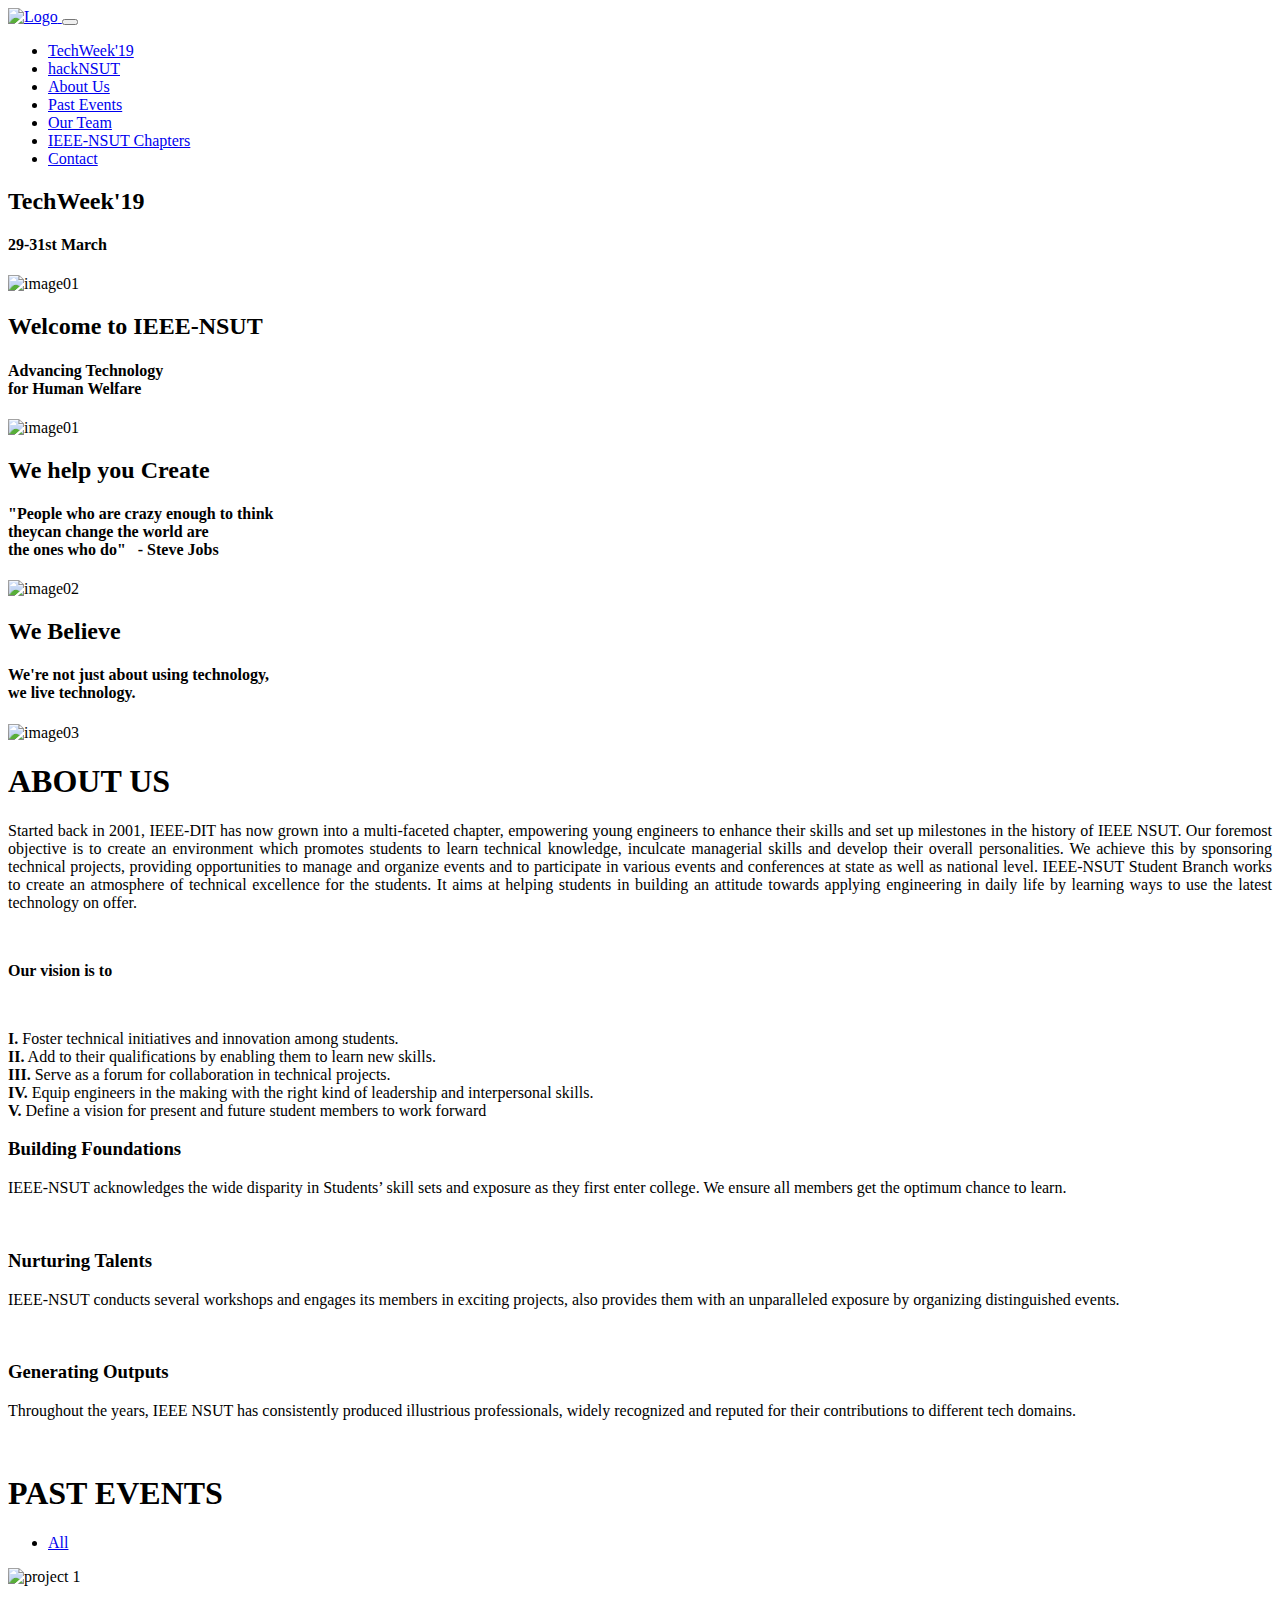
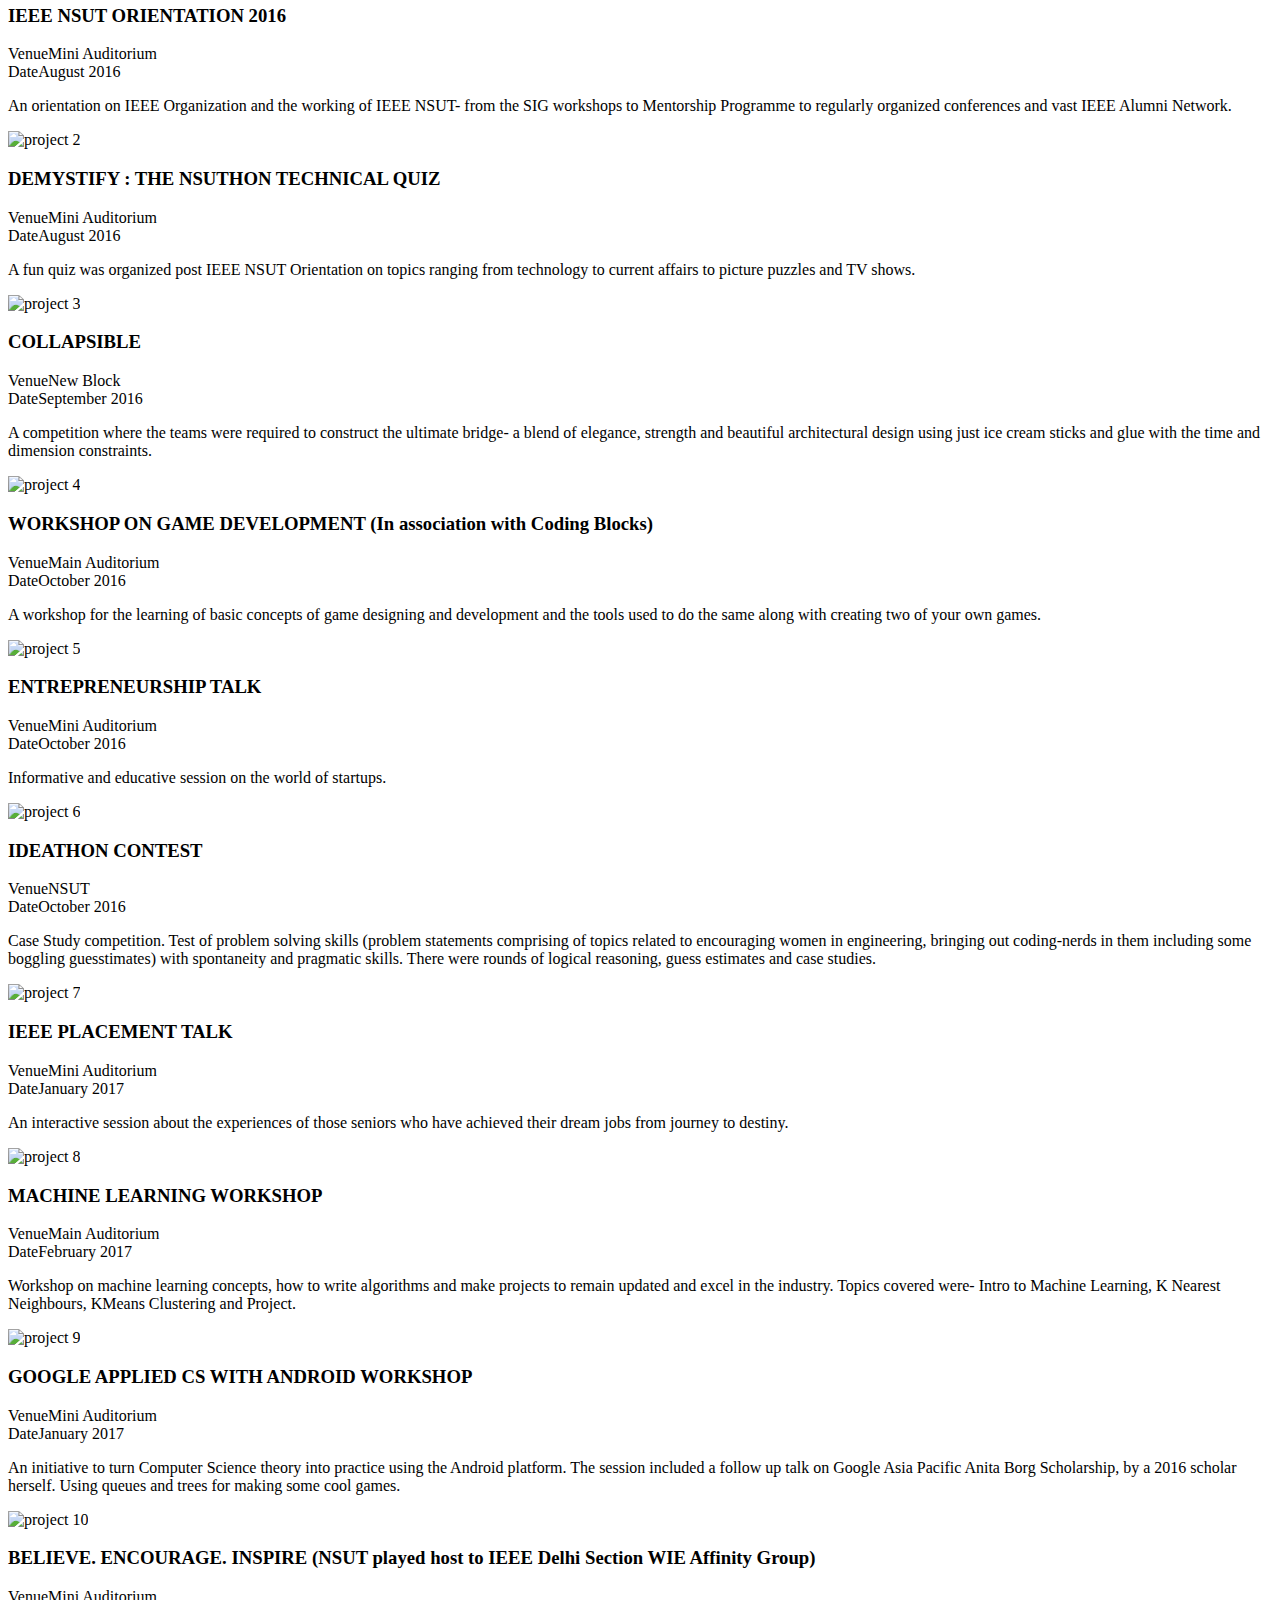
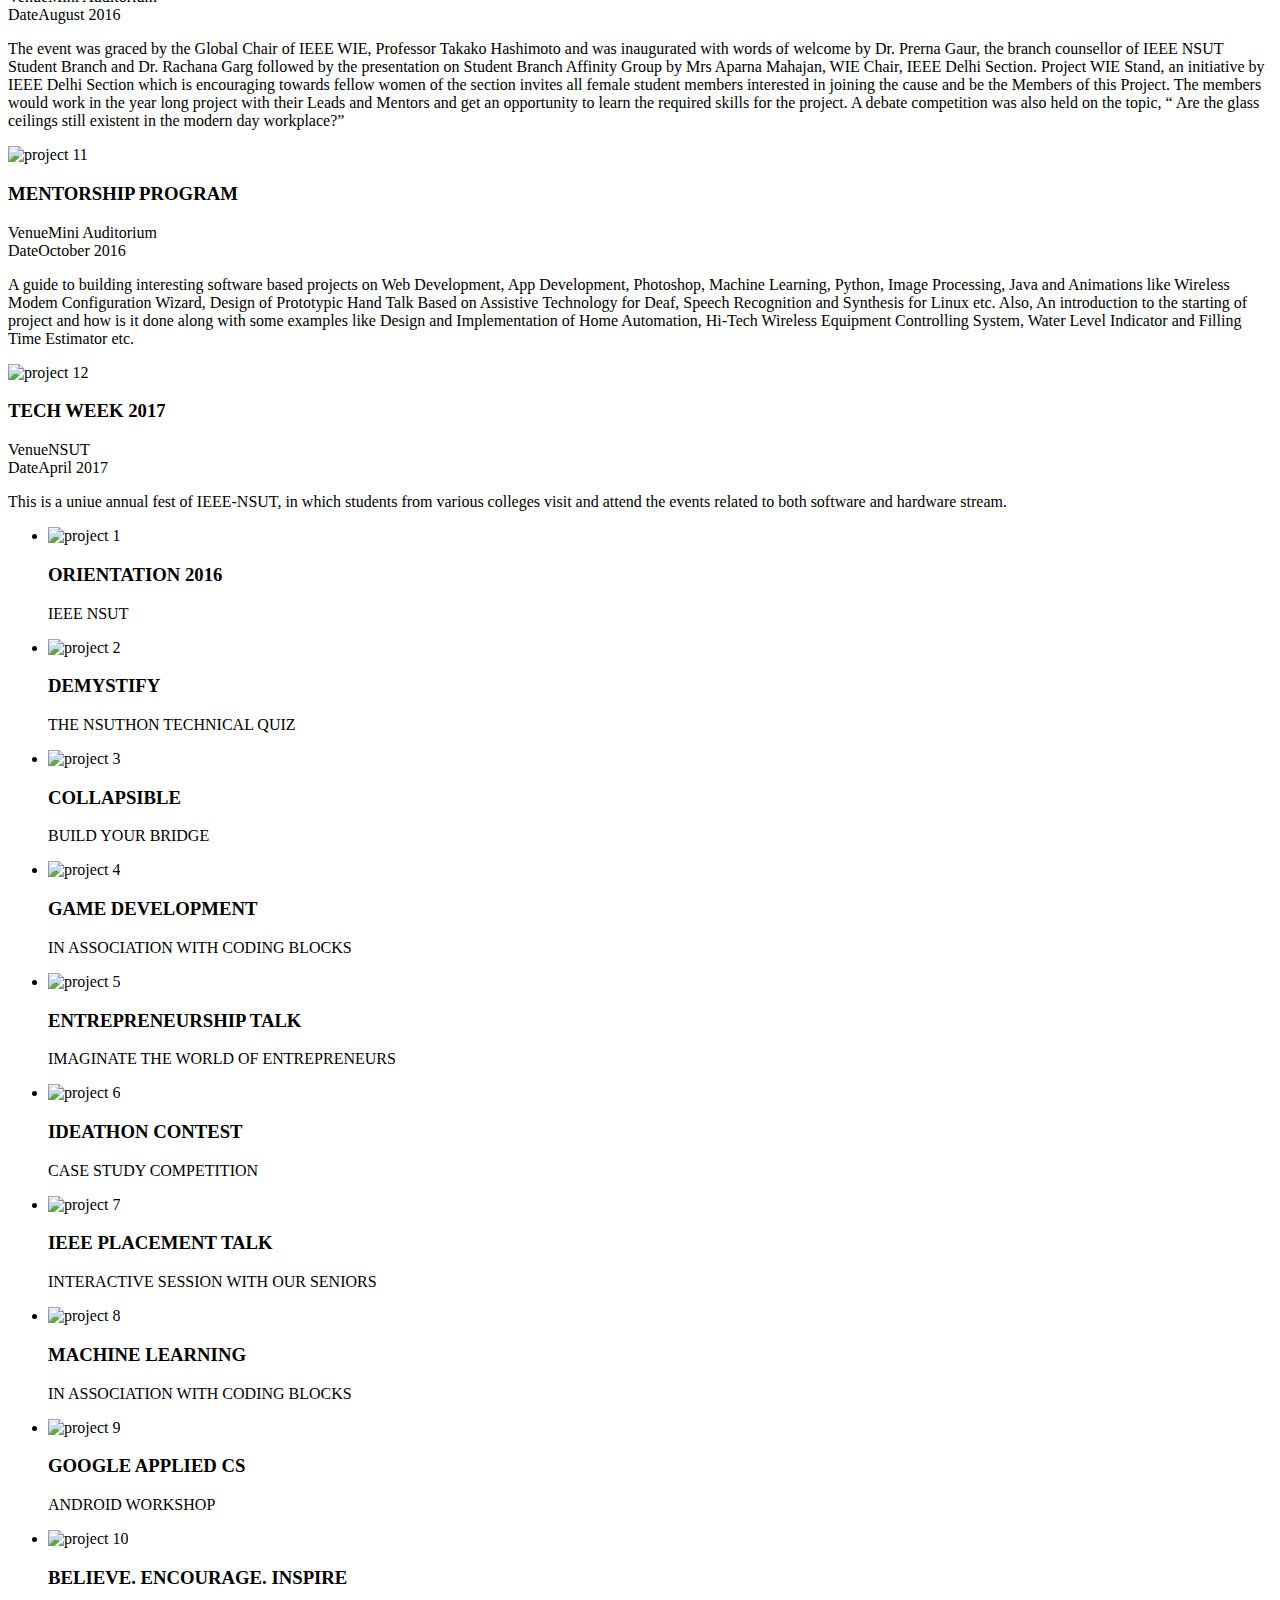
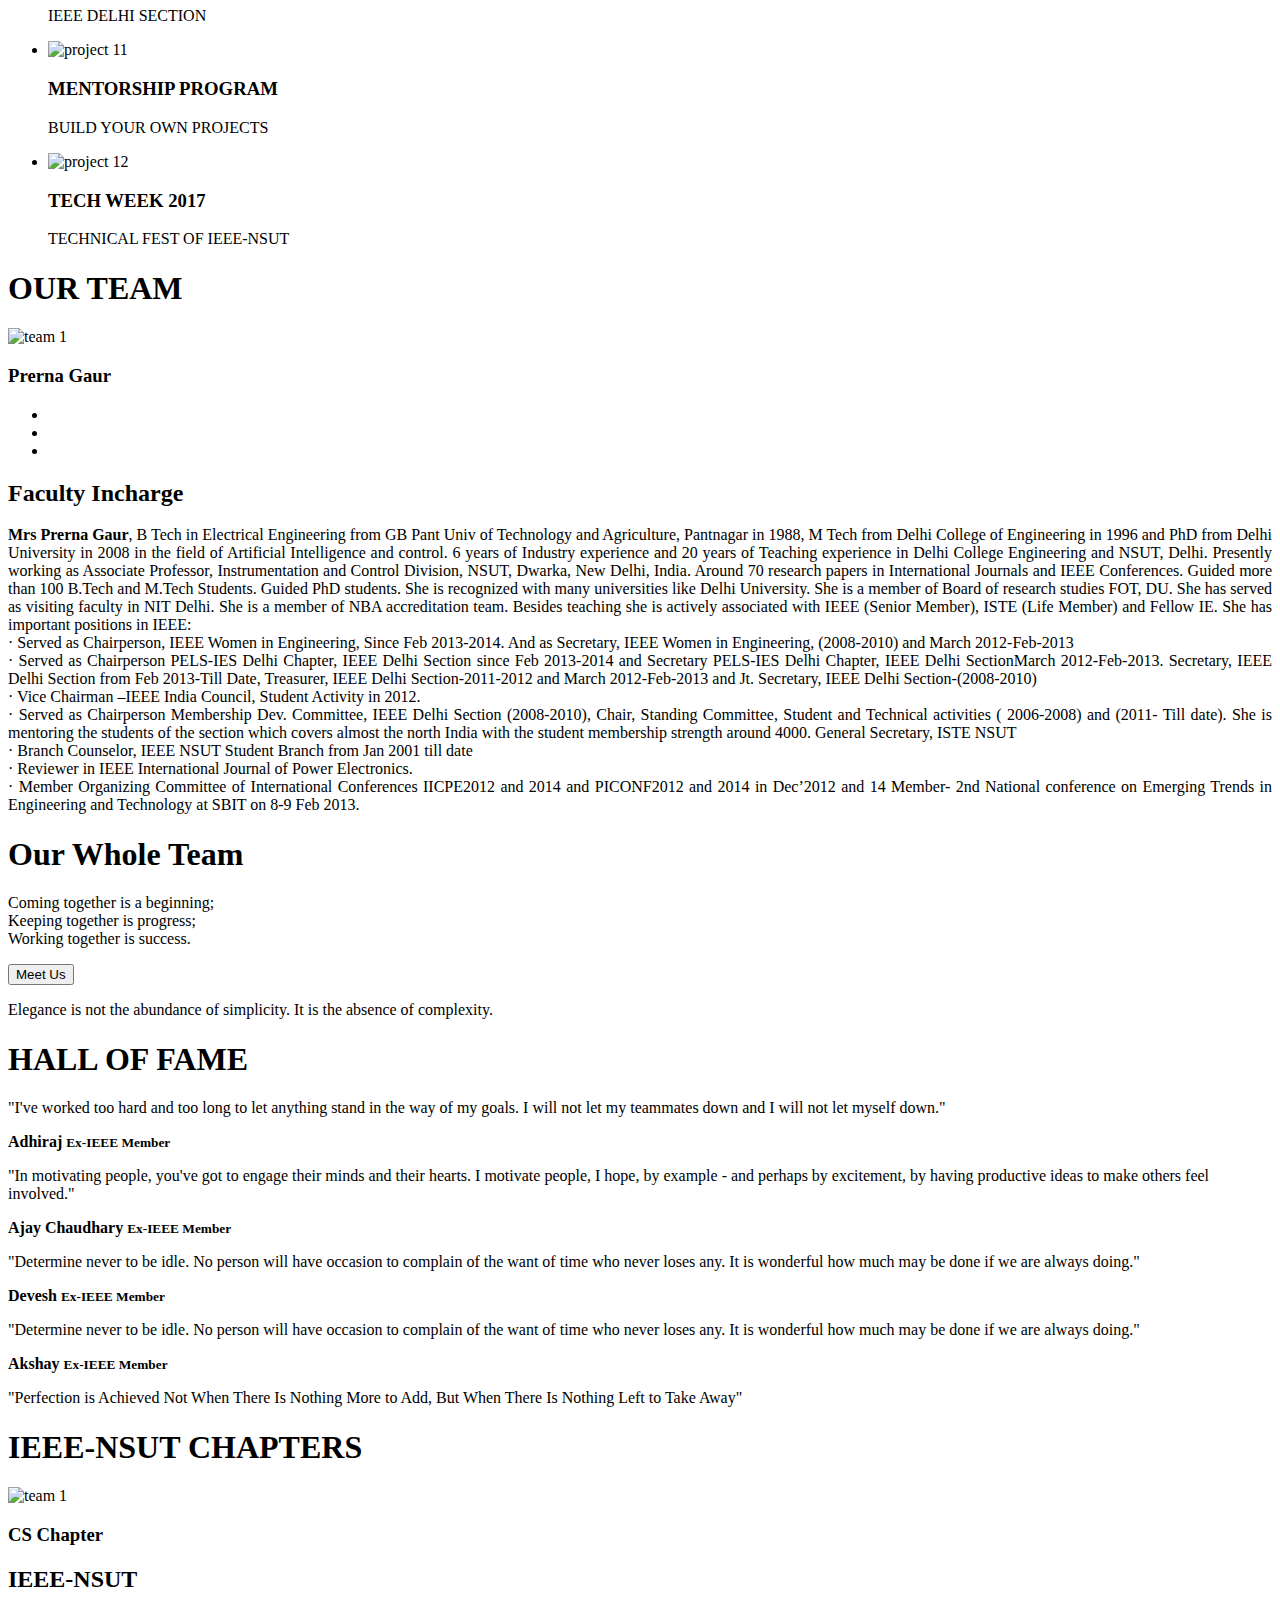
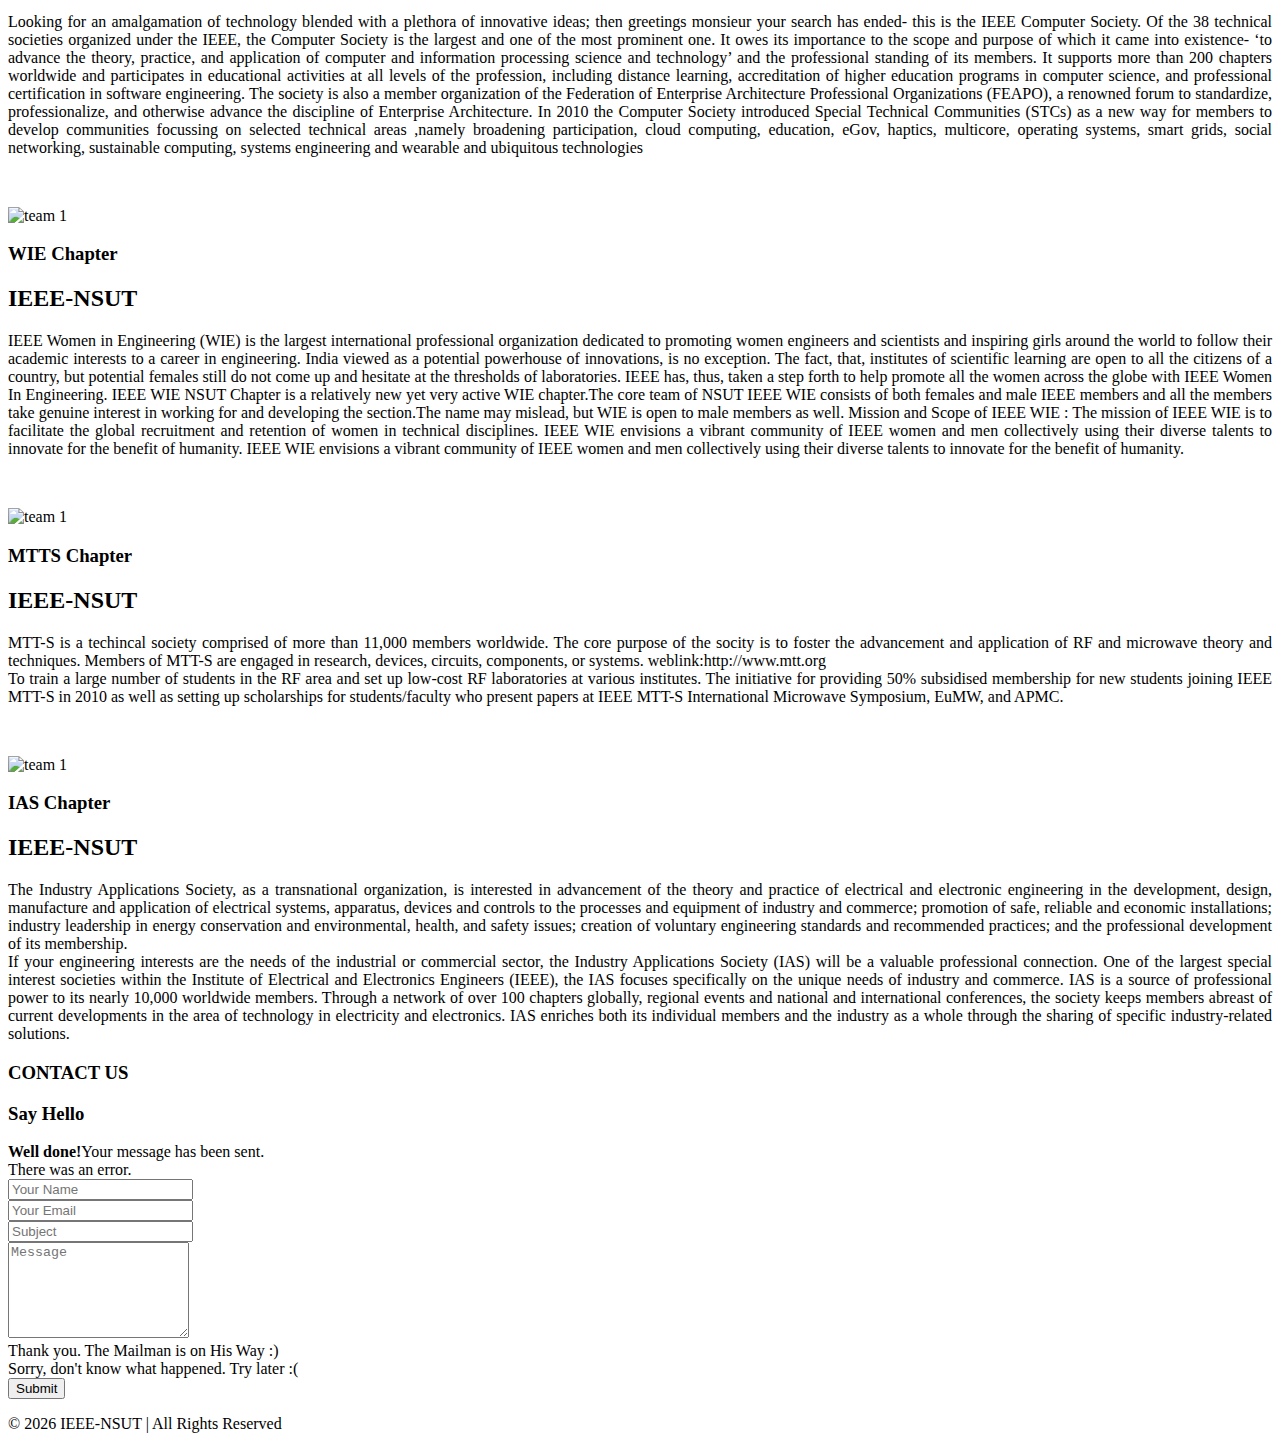
==== commit 8d4ac54a: "Removed Hall of fame button" ====
--- a/index.html
+++ b/index.html
@@ -48,7 +48,7 @@
                             <li><a href="#service">About Us</a></li>
                             <li><a href="#portfolio">Past Events</a></li>
                             <li><a href="#about">Our Team</a></li>
-                            <li><a href="#clients">Hall of Fame</a></li>
+<!--                             <li><a href="#clients">Hall of Fame</a></li> -->
                             <li><a href="#price">IEEE-NSUT Chapters</a></li>
                             <li><a href="#contact">Contact</a></li>
 
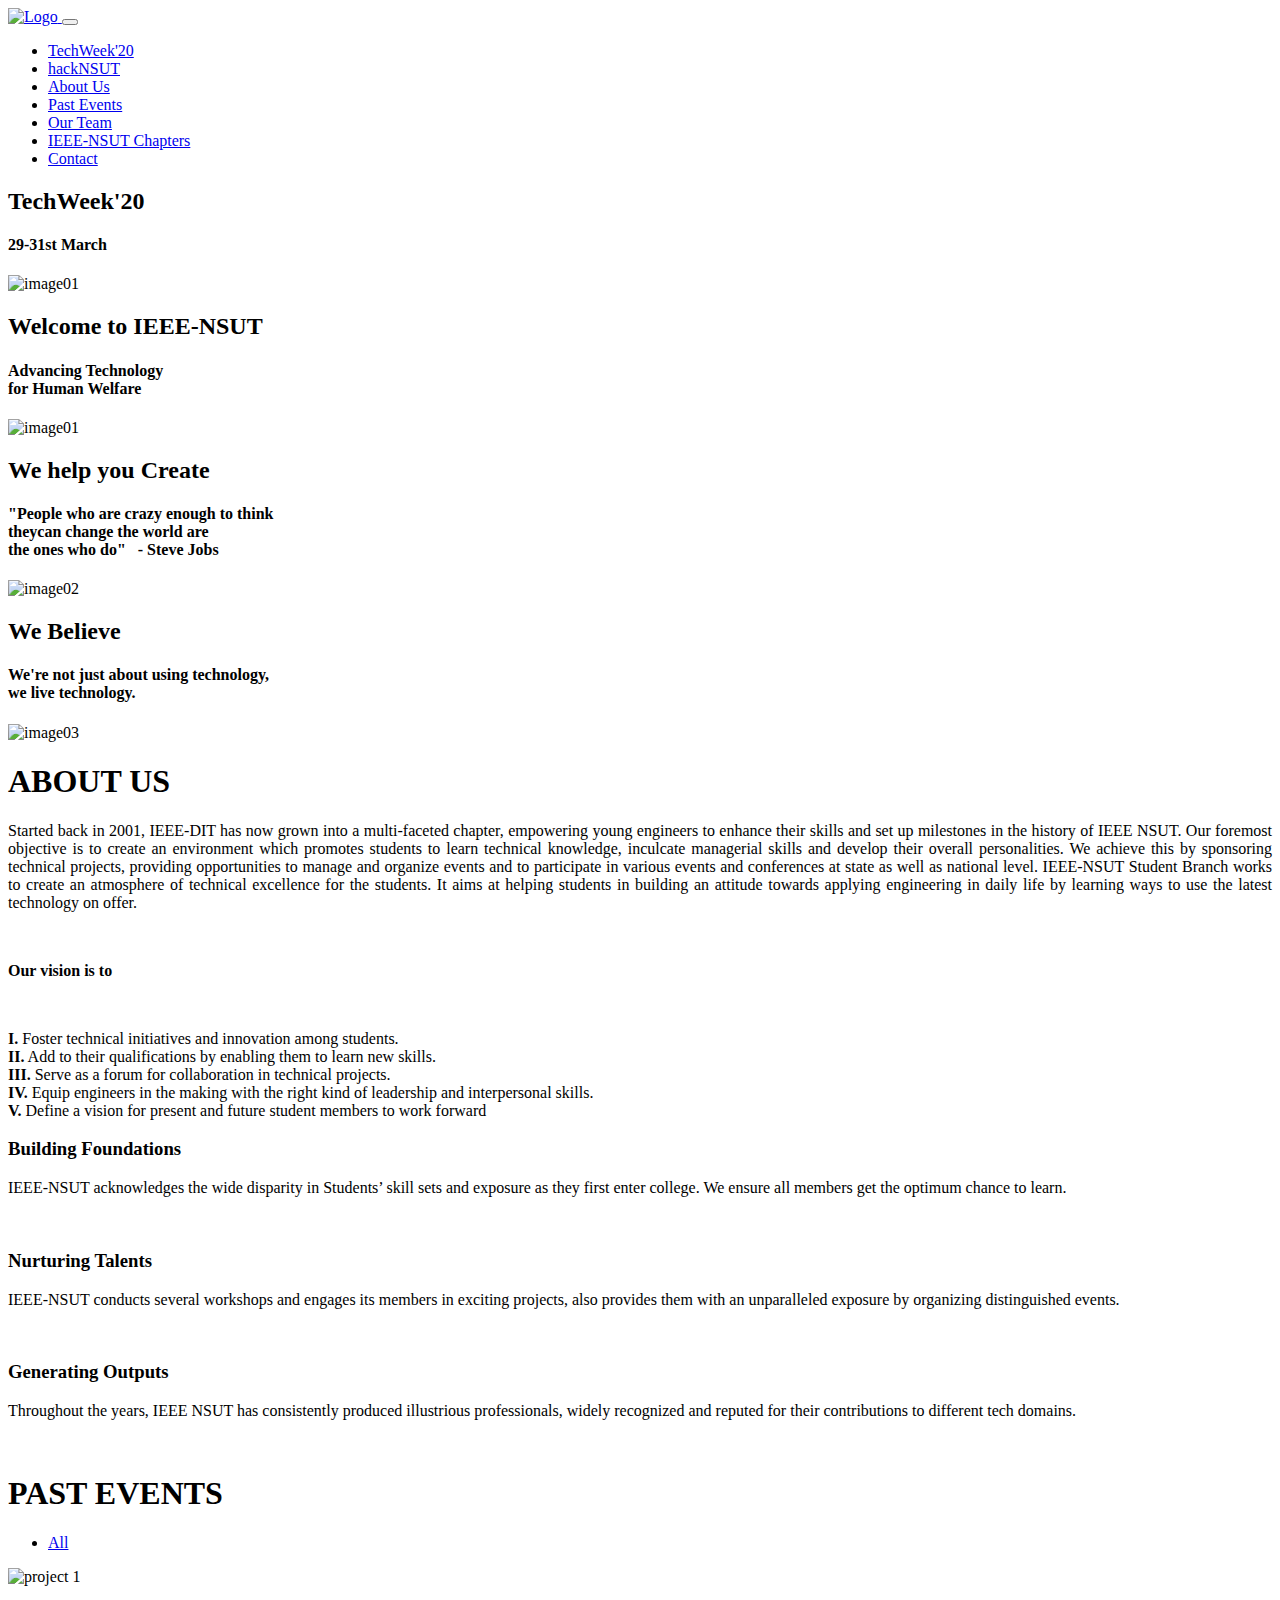
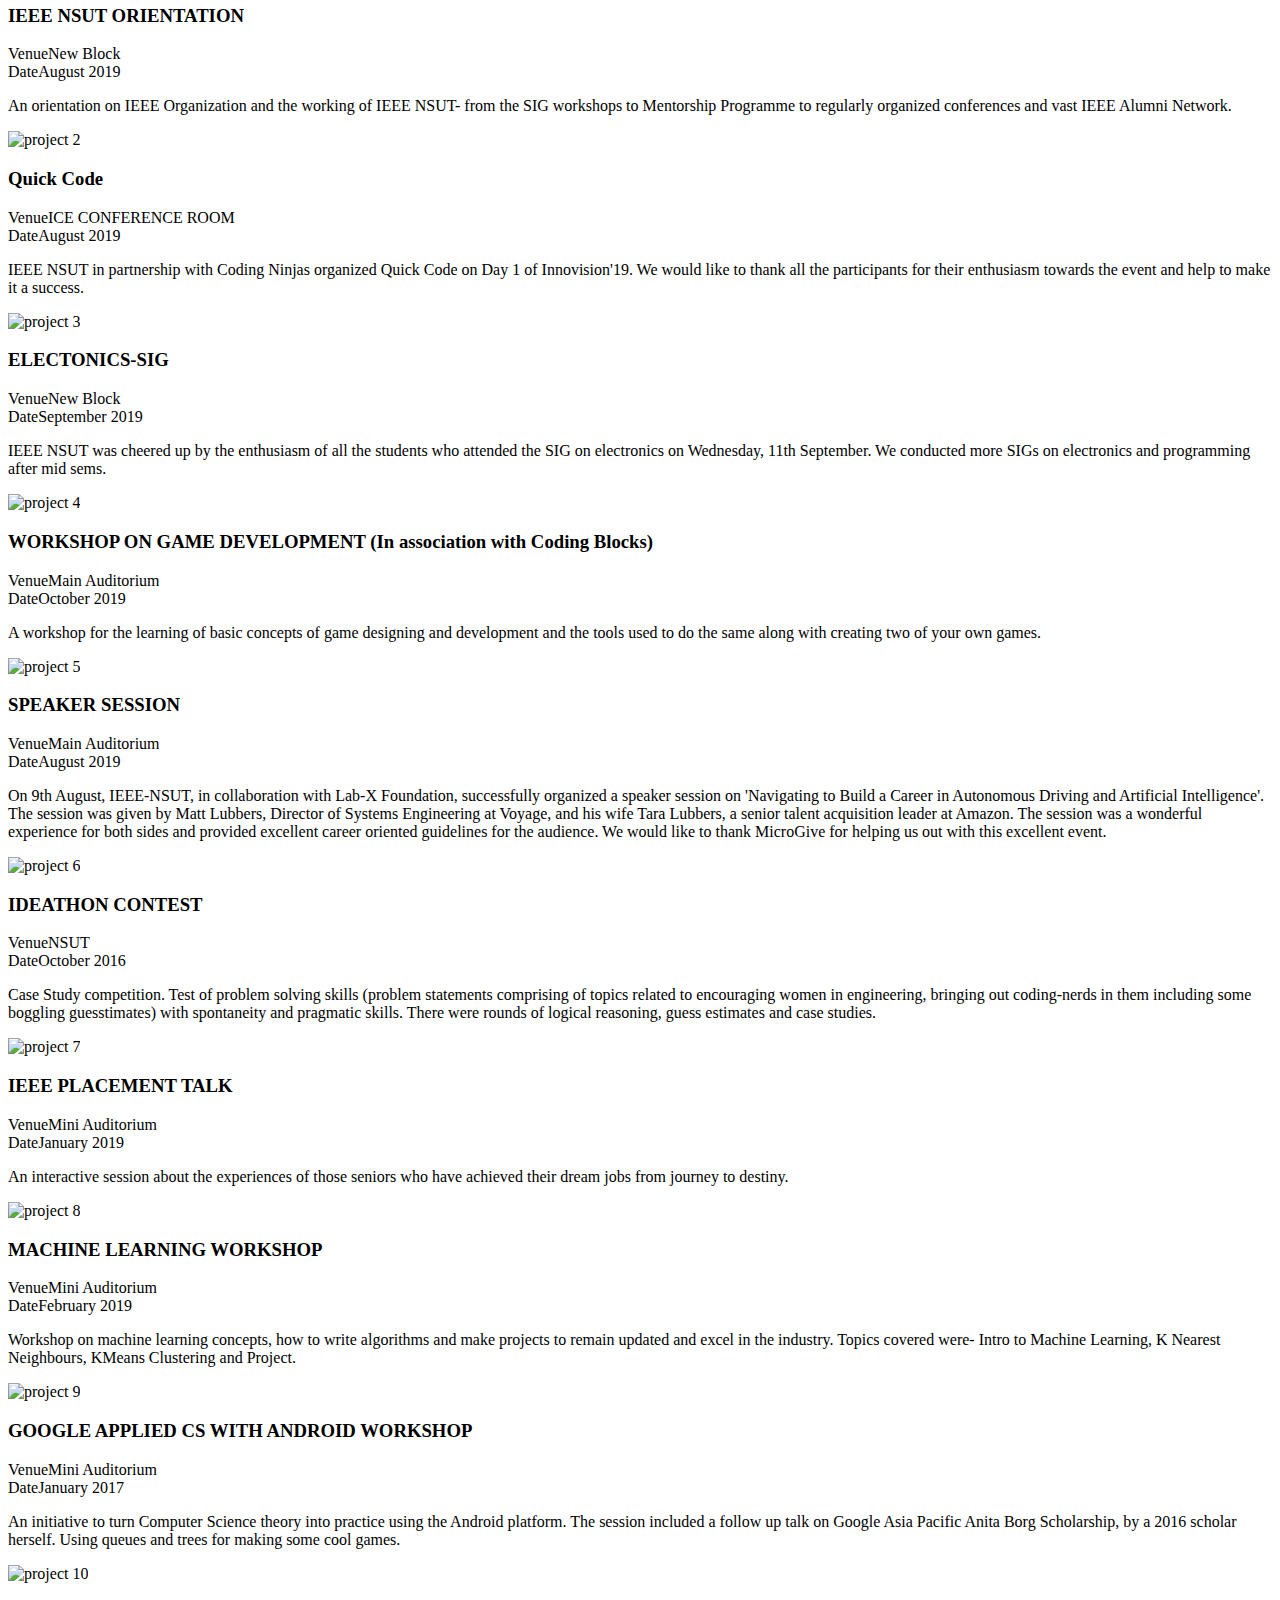
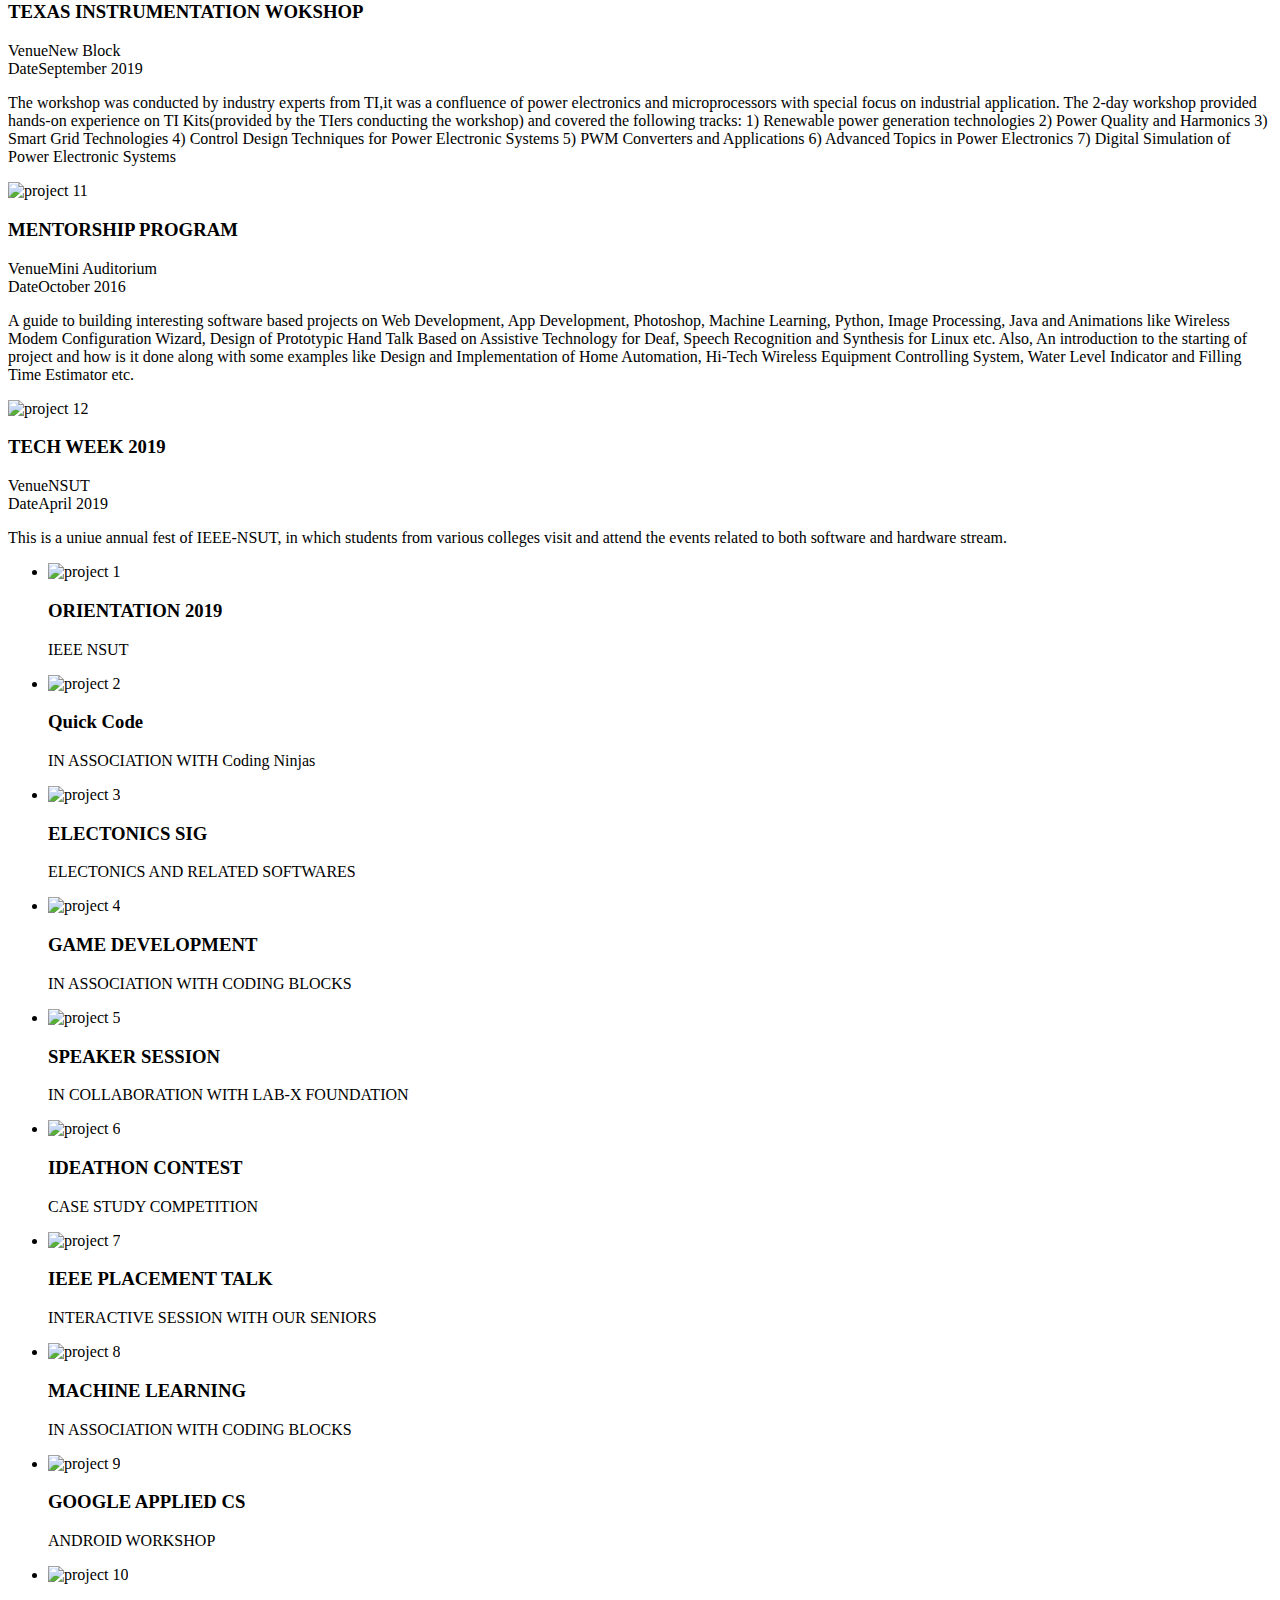
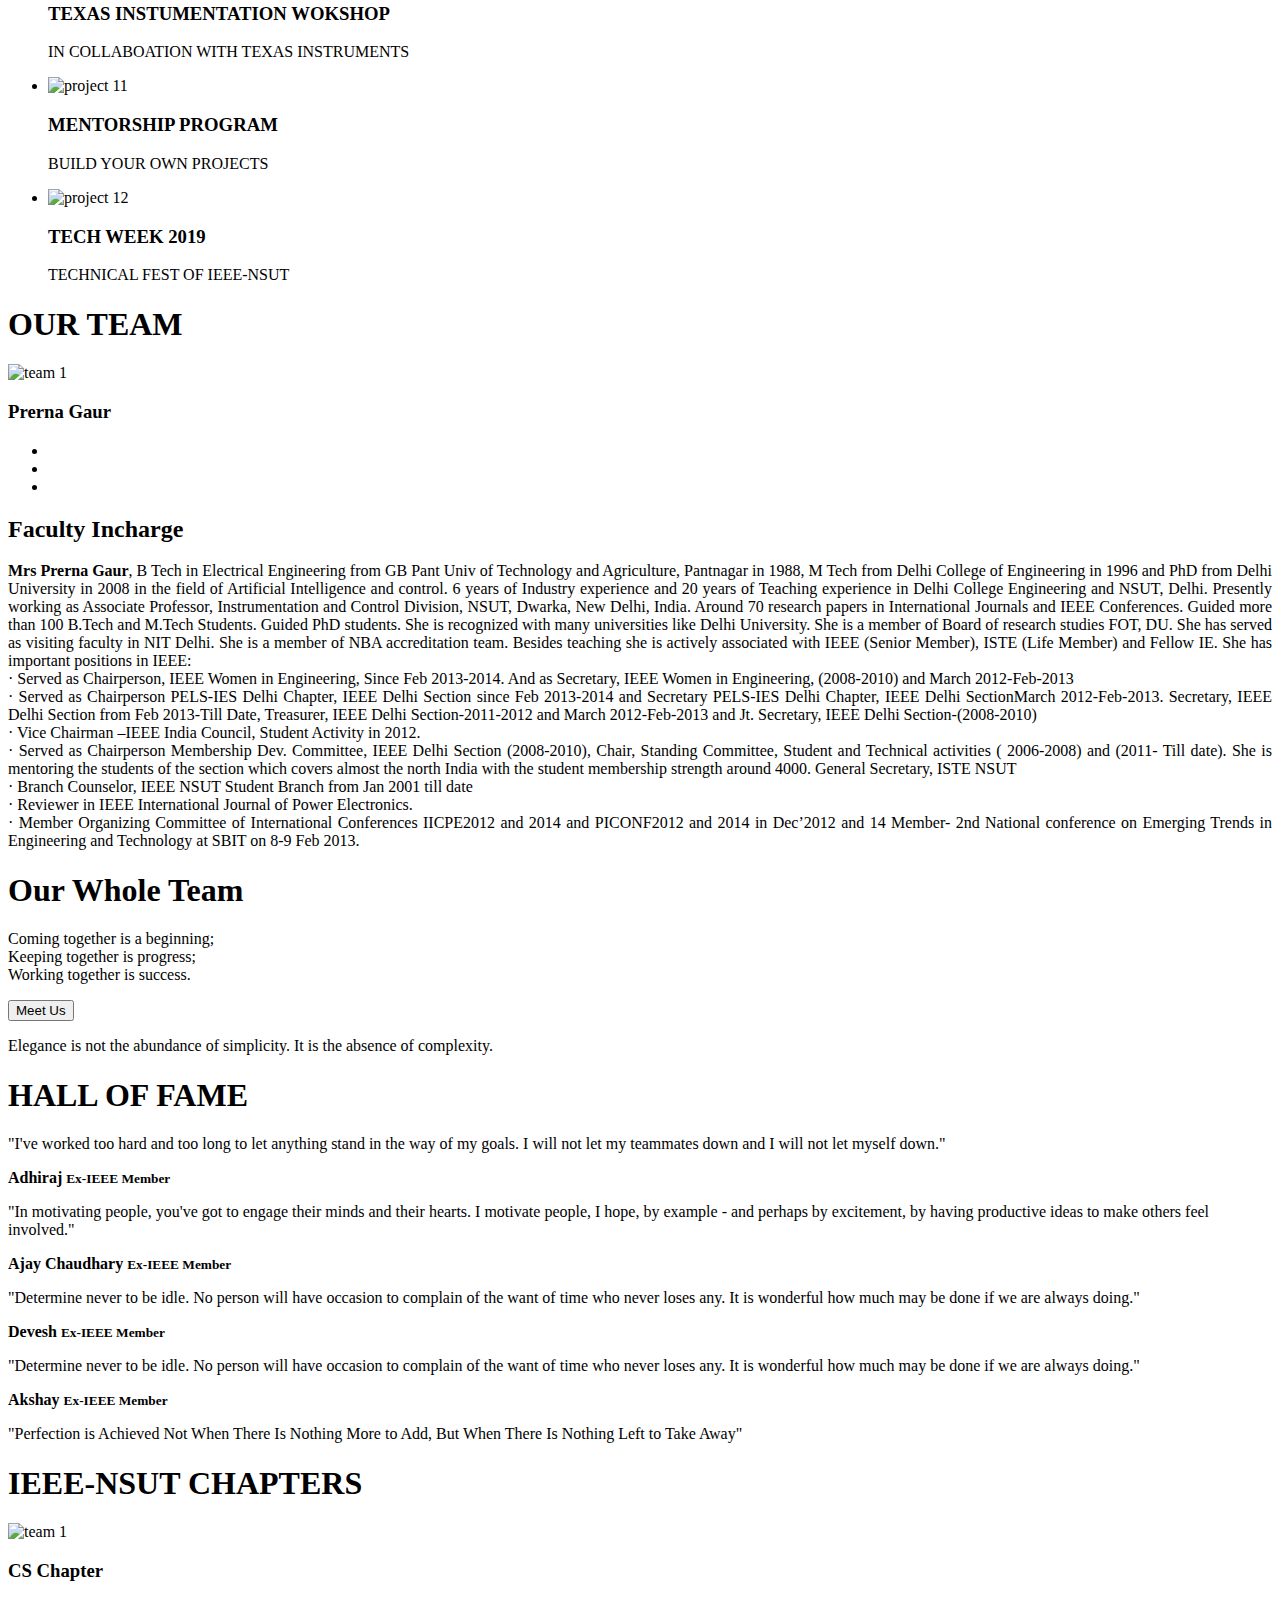
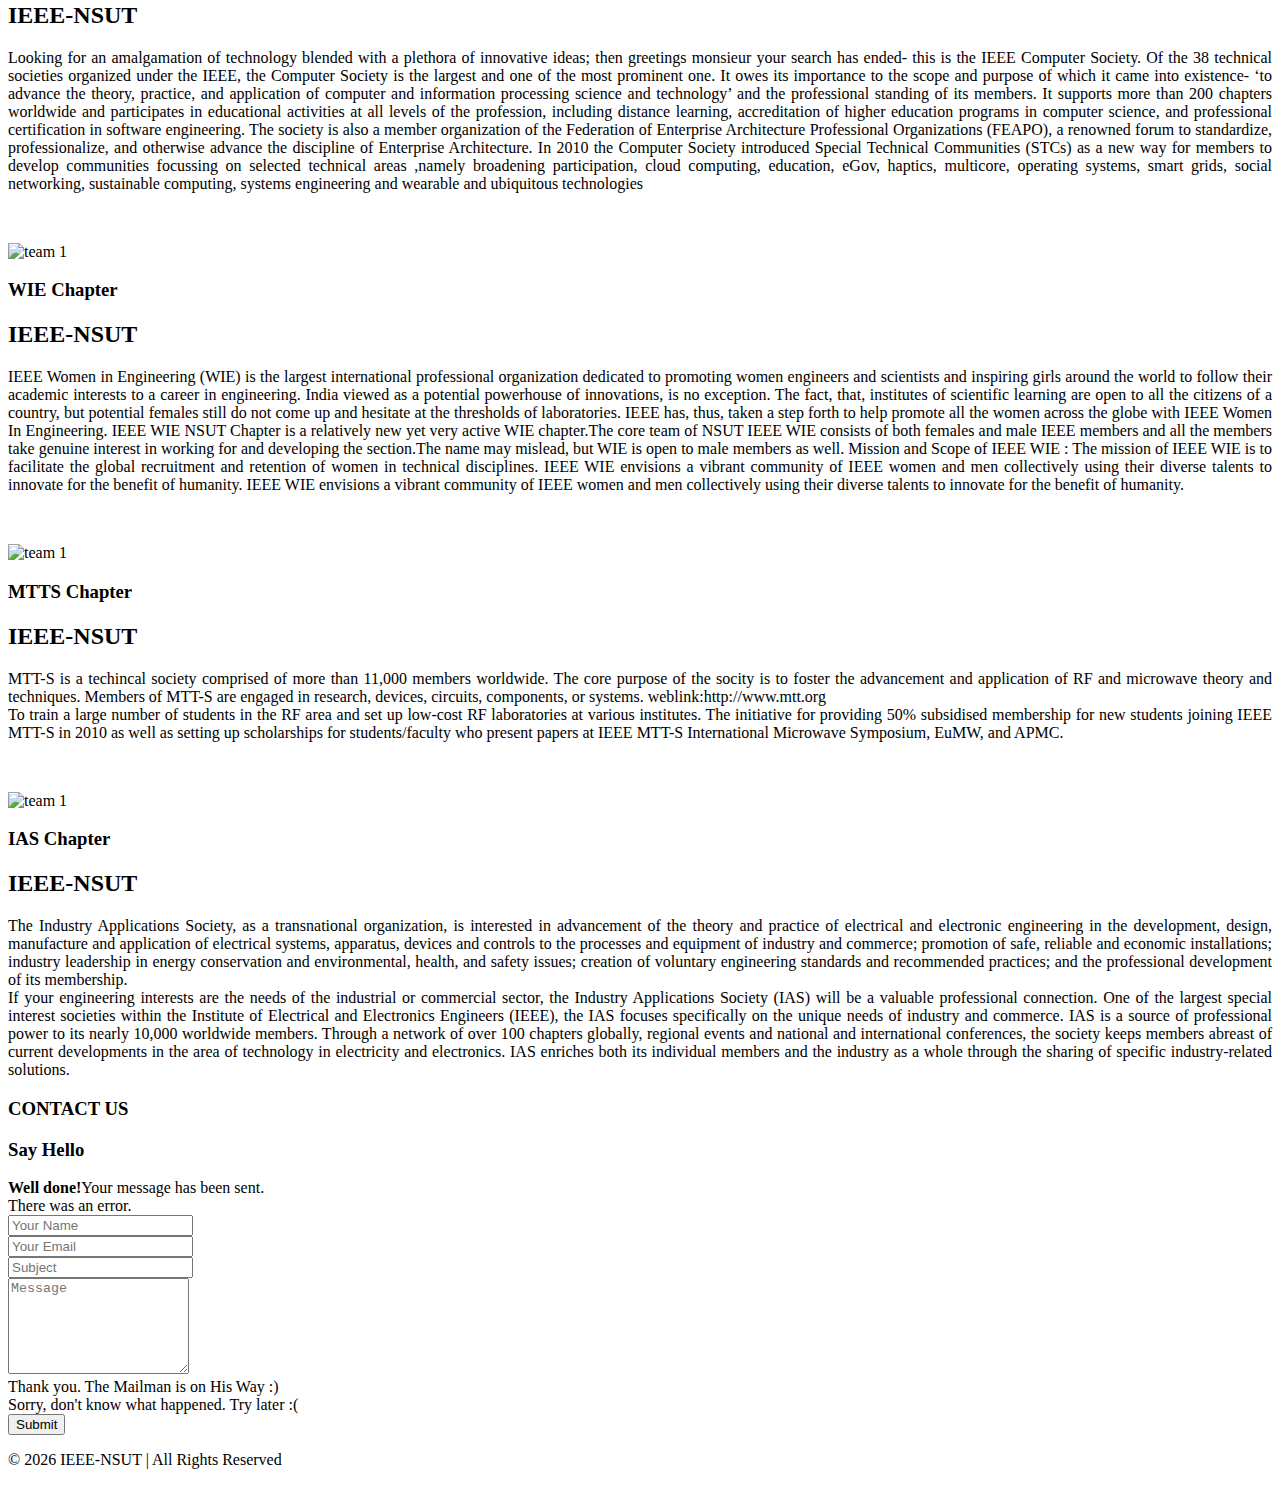
==== commit 1af83ff6: "update" ====
--- a/index.html
+++ b/index.html
@@ -43,8 +43,8 @@
                     <div class="nav-collapse collapse pull-right">
                         <ul class="nav" id="top-navigation">
                             <!-- <li class="active"><a href="#home">Home</a></li> -->
-                            <li class="active"><a href="TechWeek'19.html">TechWeek'19</a></li>
-                            <li><a href="hackNSUT.html">hackNSUT</a></li>
+                            <li class="active"><a href="#">TechWeek'20</a></li>
+                            <li><a href="https://hacknsut.com">hackNSUT</a></li>
                             <li><a href="#service">About Us</a></li>
                             <li><a href="#portfolio">Past Events</a></li>
                             <li><a href="#about">Our Team</a></li>
@@ -71,7 +71,7 @@
                 <div class="container">
 
                     <div class="da-slide">
-                        <h2 class="fittext2">TechWeek'19</h2>
+                        <h2 class="fittext2">TechWeek'20</h2>
                         <h4>29-31st March</h4>
                         <!--<p>When she reached the first hills of the Italic Mountains, she had a last view back on the skyline of her hometown Bookmarksgrove, the headline of Alphabet Village and the subline of her own road, the Line Lane.</p>-->
                         <!--<a href="#" class="da-link button">Read more</a>-->
@@ -222,16 +222,16 @@
                         <div class="span6">
                             <div class="project-description">
                                 <div class="project-title clearfix">
-                                    <h3>IEEE NSUT ORIENTATION 2016</h3>
+                                    <h3>IEEE NSUT ORIENTATION</h3>
                                     <span class="show_hide close">
                                         <i class="icon-cancel"></i>
                                     </span>
                                 </div>
                                 <div class="project-info">
                                     <div>
-                                        <span>Venue</span>Mini Auditorium</div>
-                                    <div>
-                                        <span>Date</span>August 2016</div>
+                                        <span>Venue</span>New Block</div>
+                                    <div>
+                                        <span>Date</span>August 2019</div>
 
 
                                 </div>
@@ -250,20 +250,20 @@
                         <div class="span6">
                             <div class="project-description">
                                 <div class="project-title clearfix">
-                                    <h3>DEMYSTIFY : THE NSUTHON TECHNICAL QUIZ</h3>
+                                    <h3>Quick Code</h3>
                                     <span class="show_hide close">
                                         <i class="icon-cancel"></i>
                                     </span>
                                 </div>
                                 <div class="project-info">
                                     <div>
-                                        <span>Venue</span>Mini Auditorium</div>
-                                    <div>
-                                        <span>Date</span>August 2016</div>
-
-                                </div>
-                                <p>A fun quiz was organized post IEEE NSUT Orientation on topics ranging from
-technology to current affairs to picture puzzles and TV shows.</p>
+                                        <span>Venue</span>ICE CONFERENCE ROOM</div>
+                                    <div>
+                                        <span>Date</span>August 2019</div>
+
+                                </div>
+                                <p>IEEE NSUT in partnership with Coding Ninjas organized Quick Code on Day 1 of Innovision'19. We would like to thank all
+                                the participants for their enthusiasm towards the event and help to make it a success.</p>
                             </div>
                         </div>
                     </div>
@@ -276,7 +276,7 @@
                         <div class="span6">
                             <div class="project-description">
                                 <div class="project-title clearfix">
-                                    <h3>COLLAPSIBLE</h3>
+                                    <h3>ELECTONICS-SIG</h3>
                                     <span class="show_hide close">
                                         <i class="icon-cancel"></i>
                                     </span>
@@ -285,12 +285,13 @@
                                     <div>
                                         <span>Venue</span>New Block</div>
                                     <div>
-                                        <span>Date</span>September 2016</div>
-
-                                </div>
-                                <p>A competition where the teams were required to construct the ultimate bridge- a
-blend of elegance, strength and beautiful architectural design using just ice cream sticks and
-glue with the time and dimension constraints.</p>
+                                        <span>Date</span>September 2019</div>
+
+                                </div>
+                                <p>IEEE NSUT was cheered up by the enthusiasm of all the students who attended the SIG on electronics on Wednesday,
+                                11th September. 
+                                
+                                We conducted more SIGs on electronics and programming after mid sems.</p>
                             </div>
                         </div>
                     </div>
@@ -298,7 +299,7 @@
                     <!-- Start details for portfolio project 4 -->
                     <div id="slidingDiv3" class="toggleDiv row-fluid single-project">
                         <div class="span6">
-                            <img src="images\events\GameD.jpg" alt="project 4">
+                            <img src="images\events\entre talk.jpg" alt="project 4">
                         </div>
                         <div class="span6">
                             <div class="project-description">
@@ -312,7 +313,7 @@
                                     <div>
                                         <span>Venue</span>Main Auditorium</div>
                                     <div>
-                                        <span>Date</span>October 2016</div>
+                                        <span>Date</span>October 2019</div>
 
                                 </div>
                                 <p>A workshop for the learning of basic concepts of game designing and
@@ -324,24 +325,28 @@
                     <!-- Start details for portfolio project 5 -->
                     <div id="slidingDiv4" class="toggleDiv row-fluid single-project">
                         <div class="span6">
-                            <img src="images\events\entre talk.jpg" alt="project 5">
+                            <img src="images\events\Speaker Session.jpg" alt="project 5">
                         </div>
                         <div class="span6">
                             <div class="project-description">
                                 <div class="project-title clearfix">
-                                    <h3>ENTREPRENEURSHIP TALK</h3>
+                                    <h3>SPEAKER SESSION</h3>
                                     <span class="show_hide close">
                                         <i class="icon-cancel"></i>
                                     </span>
                                 </div>
                                 <div class="project-info">
                                     <div>
-                                        <span>Venue</span>Mini Auditorium</div>
-                                    <div>
-                                        <span>Date</span>October 2016</div>
-
-                                </div>
-                                <p>Informative and educative session on the world of startups.</p>
+                                        <span>Venue</span>Main Auditorium</div>
+                                    <div>
+                                        <span>Date</span>August 2019</div>
+
+                                </div>
+                                <p>On 9th August, IEEE-NSUT, in collaboration with Lab-X Foundation, successfully organized a speaker session on
+                                'Navigating to Build a Career in Autonomous Driving and Artificial Intelligence'. The session was given by Matt Lubbers,
+                                Director of Systems Engineering at Voyage, and his wife Tara Lubbers, a senior talent acquisition leader at Amazon.
+                                The session was a wonderful experience for both sides and provided excellent career oriented guidelines for the
+                                audience. We would like to thank MicroGive for helping us out with this excellent event.</p>
                             </div>
                         </div>
                     </div>
@@ -391,7 +396,7 @@
                                     <div>
                                         <span>Venue</span>Mini Auditorium</div>
                                     <div>
-                                        <span>Date</span>January 2017</div>
+                                        <span>Date</span>January 2019</div>
 
                                 </div>
                                 <p>An interactive session about the experiences of those seniors who have achieved
@@ -415,9 +420,9 @@
                                 </div>
                                 <div class="project-info">
                                     <div>
-                                        <span>Venue</span>Main Auditorium</div>
-                                    <div>
-                                        <span>Date</span>February 2017</div>
+                                        <span>Venue</span>Mini Auditorium</div>
+                                    <div>
+                                        <span>Date</span>February 2019</div>
 
                                 </div>
                                 <p>Workshop on machine learning concepts, how to write algorithms and make
@@ -456,33 +461,41 @@
                     <!-- End details for portfolio project 9 -->
                     <div id="slidingDiv9" class="toggleDiv row-fluid single-project">
                         <div class="span6">
-                            <img src="images\events\DSC.jpg" alt="project 10">
+                            <img src="images/events/Texas Instruments Workshop.jpeg" alt="project 10">
                         </div>
                         <div class="span6">
                             <div class="project-description">
                                 <div class="project-title clearfix">
-                                    <h3>BELIEVE. ENCOURAGE. INSPIRE (NSUT played host to IEEE Delhi Section
-WIE Affinity Group)</h3>
+                                    <h3>TEXAS INSTRUMENTATION WOKSHOP</h3>
                                     <span class="show_hide close">
                                         <i class="icon-cancel"></i>
                                     </span>
                                 </div>
                                 <div class="project-info">
                                     <div>
-                                        <span>Venue</span>Mini Auditorium</div>
-                                    <div>
-                                        <span>Date</span>August 2016</div>
-
-                                </div>
-                                <p>The event was graced by the Global Chair of IEEE WIE, Professor Takako
-Hashimoto and was inaugurated with words of welcome by Dr. Prerna Gaur, the branch
-counsellor of IEEE NSUT Student Branch and Dr. Rachana Garg followed by the presentation on
-Student Branch Affinity Group by Mrs Aparna Mahajan, WIE Chair, IEEE Delhi Section. Project
-WIE Stand, an initiative by IEEE Delhi Section which is encouraging towards fellow women of
-the section invites all female student members interested in joining the cause and be the
-Members of this Project. The members would work in the year long project with their Leads and
-Mentors and get an opportunity to learn the required skills for the project. A debate competition
-was also held on the topic, “ Are the glass ceilings still existent in the modern day workplace?”</p>
+                                        <span>Venue</span>New Block</div>
+                                    <div>
+                                        <span>Date</span>September 2019</div>
+
+                                </div>
+                                <p>The workshop was conducted by industry experts from TI,it was a confluence of power electronics and
+                                microprocessors with special focus on industrial application. The 2-day workshop provided hands-on experience on
+                                TI Kits(provided by the TIers conducting the workshop) and covered the following tracks:
+                                
+                                1) Renewable power generation technologies
+                                
+                                2) Power Quality and Harmonics
+                                
+                                3) Smart Grid Technologies
+                                
+                                4) Control Design Techniques for Power Electronic Systems
+                                
+                                5) PWM Converters and Applications
+                                
+                                6) Advanced Topics in Power Electronics
+                                
+                                7) Digital Simulation of Power Electronic Systems
+                                </p>
                             </div>
                         </div>
                     </div>
@@ -523,7 +536,7 @@
                         <div class="span6">
                             <div class="project-description">
                                 <div class="project-title clearfix">
-                                    <h3>TECH WEEK 2017</h3>
+                                    <h3>TECH WEEK 2019</h3>
                                     <span class="show_hide close">
                                         <i class="icon-cancel"></i>
                                     </span>
@@ -532,7 +545,7 @@
                                     <div>
                                         <span>Venue</span>NSUT</div>
                                     <div>
-                                        <span>Date</span>April 2017</div>
+                                        <span>Date</span>April 2019</div>
 
                                 </div>
                                 <p>This is a uniue annual fest of IEEE-NSUT, in which students from various colleges visit and attend the events related to both software and hardware stream.
@@ -545,11 +558,11 @@
                     <ul id="portfolio-grid" class="thumbnails row">
                         <li class="span4 mix web">
                             <div class="thumbnail">
-                                <img src="images\events\Orientation.jpg" alt="project 1">
+                                <img src="images\events\Orientation.jpg" style="height:230px; width: 370px;" alt="project 1">
                                 <a href="#single-project" class="more show_hide" rel="#slidingDiv">
                                     <i class="icon-plus"></i>
                                 </a>
-                                <h3>ORIENTATION 2016</h3>
+                                <h3>ORIENTATION 2019</h3>
                                 <p>IEEE NSUT</p>
                                 <div class="mask"></div>
                             </div>
@@ -560,25 +573,25 @@
                                 <a href="#single-project" class="show_hide more" rel="#slidingDiv1">
                                     <i class="icon-plus"></i>
                                 </a>
-                                <h3>DEMYSTIFY</h3>
-                                <p>THE NSUTHON TECHNICAL QUIZ</p>
+                                <h3>Quick Code</h3>
+                                <p>IN ASSOCIATION WITH Coding Ninjas</p>
                                 <div class="mask"></div>
                             </div>
                         </li>
                         <li class="span4 mix identity">
                             <div class="thumbnail">
-                                <img src="images\events\Collapsible.jpg" alt="project 3">
+                                <img src="images\events\Collapsible.jpg" alt="project 3" style="height:235px; width: 370px;">
                                 <a href="#single-project" class="more show_hide" rel="#slidingDiv2">
                                     <i class="icon-plus"></i>
                                 </a>
-                                <h3>COLLAPSIBLE</h3>
-                                <p>BUILD YOUR BRIDGE</p>
+                                <h3>ELECTONICS SIG</h3>
+                                <p>ELECTONICS AND RELATED SOFTWARES</p>
                                 <div class="mask"></div>
                             </div>
                         </li>
                         <li class="span4 mix web">
                             <div class="thumbnail">
-                                <img src="images\events\GameD.jpg" alt="project 4">
+                                <img src="images\events\entre talk.jpg" alt="project 4" style="height:230px; width: 370px;">
                                 <a href="#single-project" class="show_hide more" rel="#slidingDiv3">
                                     <i class="icon-plus"></i>
                                 </a>
@@ -589,18 +602,18 @@
                         </li>
                         <li class="span4 mix photo">
                             <div class="thumbnail">
-                                <img src="images\events\entre talk.jpg" alt="project 5">
+                                <img src="images\events\Speaker Session.jpg" alt="project 5" style="height:230px; width: 370px;">
                                 <a href="#single-project" class="show_hide more" rel="#slidingDiv4">
                                     <i class="icon-plus"></i>
                                 </a>
-                                <h3>ENTREPRENEURSHIP TALK</h3>
-                                <p>IMAGINATE THE WORLD OF ENTREPRENEURS</p>
+                                <h3>SPEAKER SESSION</h3>
+                                <p>IN COLLABORATION WITH LAB-X FOUNDATION</p>
                                 <div class="mask"></div>
                             </div>
                         </li>
                         <li class="span4 mix identity">
                             <div class="thumbnail">
-                                <img src="images\events\Ideathon.jpg" alt="project 6">
+                                <img src="images\events\Ideathon.jpg" alt="project 6" style="height:230px; width: 370px;"/>
                                 <a href="#single-project" class="show_hide more" rel="#slidingDiv5">
                                     <i class="icon-plus"></i>
                                 </a>
@@ -609,9 +622,10 @@
                                 <div class="mask"></div>
                             </div>
                         </li>
+                        
                         <li class="span4 mix web">
                             <div class="thumbnail">
-                                <img src="images\events\Placement Talk.jpg" alt="project 7" />
+                                <img src="images\events\Placement Talk.jpg" alt="project 7" style="height:230px; width: 370px;"/>
                                 <a href="#single-project" class="show_hide more" rel="#slidingDiv6">
                                     <i class="icon-plus"></i>
                                 </a>
@@ -644,12 +658,12 @@
                         </li>
                         <li class="span4 mix identity">
                             <div class="thumbnail">
-                                <img src="images\events\DSC.jpg" alt="project 10">
+                                <img src="images/events/Texas Instruments Workshop.jpeg" alt="project 10" style="height:230px; width: 370px;">
                                 <a href="#single-project" class="show_hide more" rel="#slidingDiv9">
                                     <i class="icon-plus"></i>
                                 </a>
-                                <h3>BELIEVE. ENCOURAGE. INSPIRE</h3>
-                                <p>IEEE DELHI SECTION</p>
+                                <h3>TEXAS INSTUMENTATION WOKSHOP</h3>
+                                <p>IN COLLABOATION WITH TEXAS INSTRUMENTS</p>
                                 <div class="mask"></div>
                             </div>
                         </li>
@@ -670,7 +684,7 @@
                                 <a href="#single-project" class="show_hide more" rel="#slidingDiv11">
                                     <i class="icon-plus"></i>
                                 </a>
-                                <h3>TECH WEEK 2017</h3>
+                                <h3>TECH WEEK 2019</h3>
                                 <p>TECHNICAL FEST OF IEEE-NSUT</p>
                                 <div class="mask"></div>
                             </div>
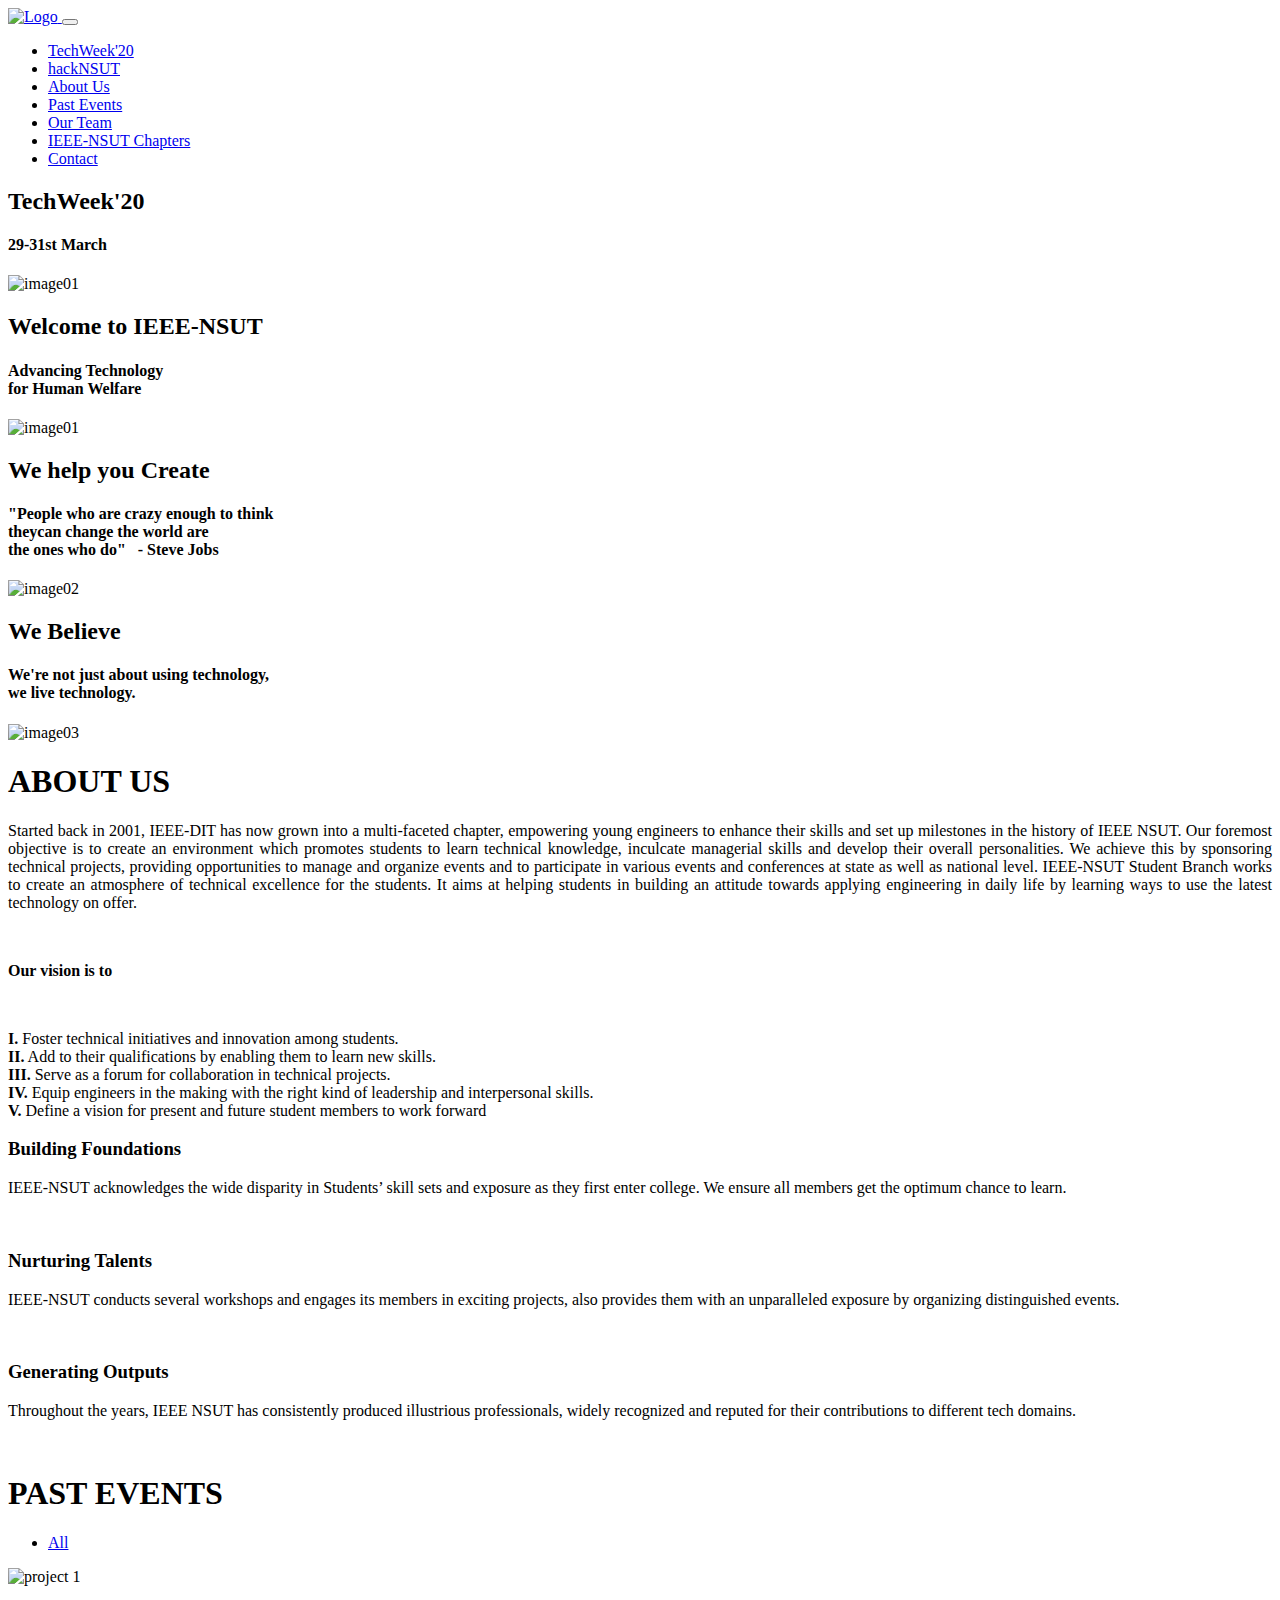
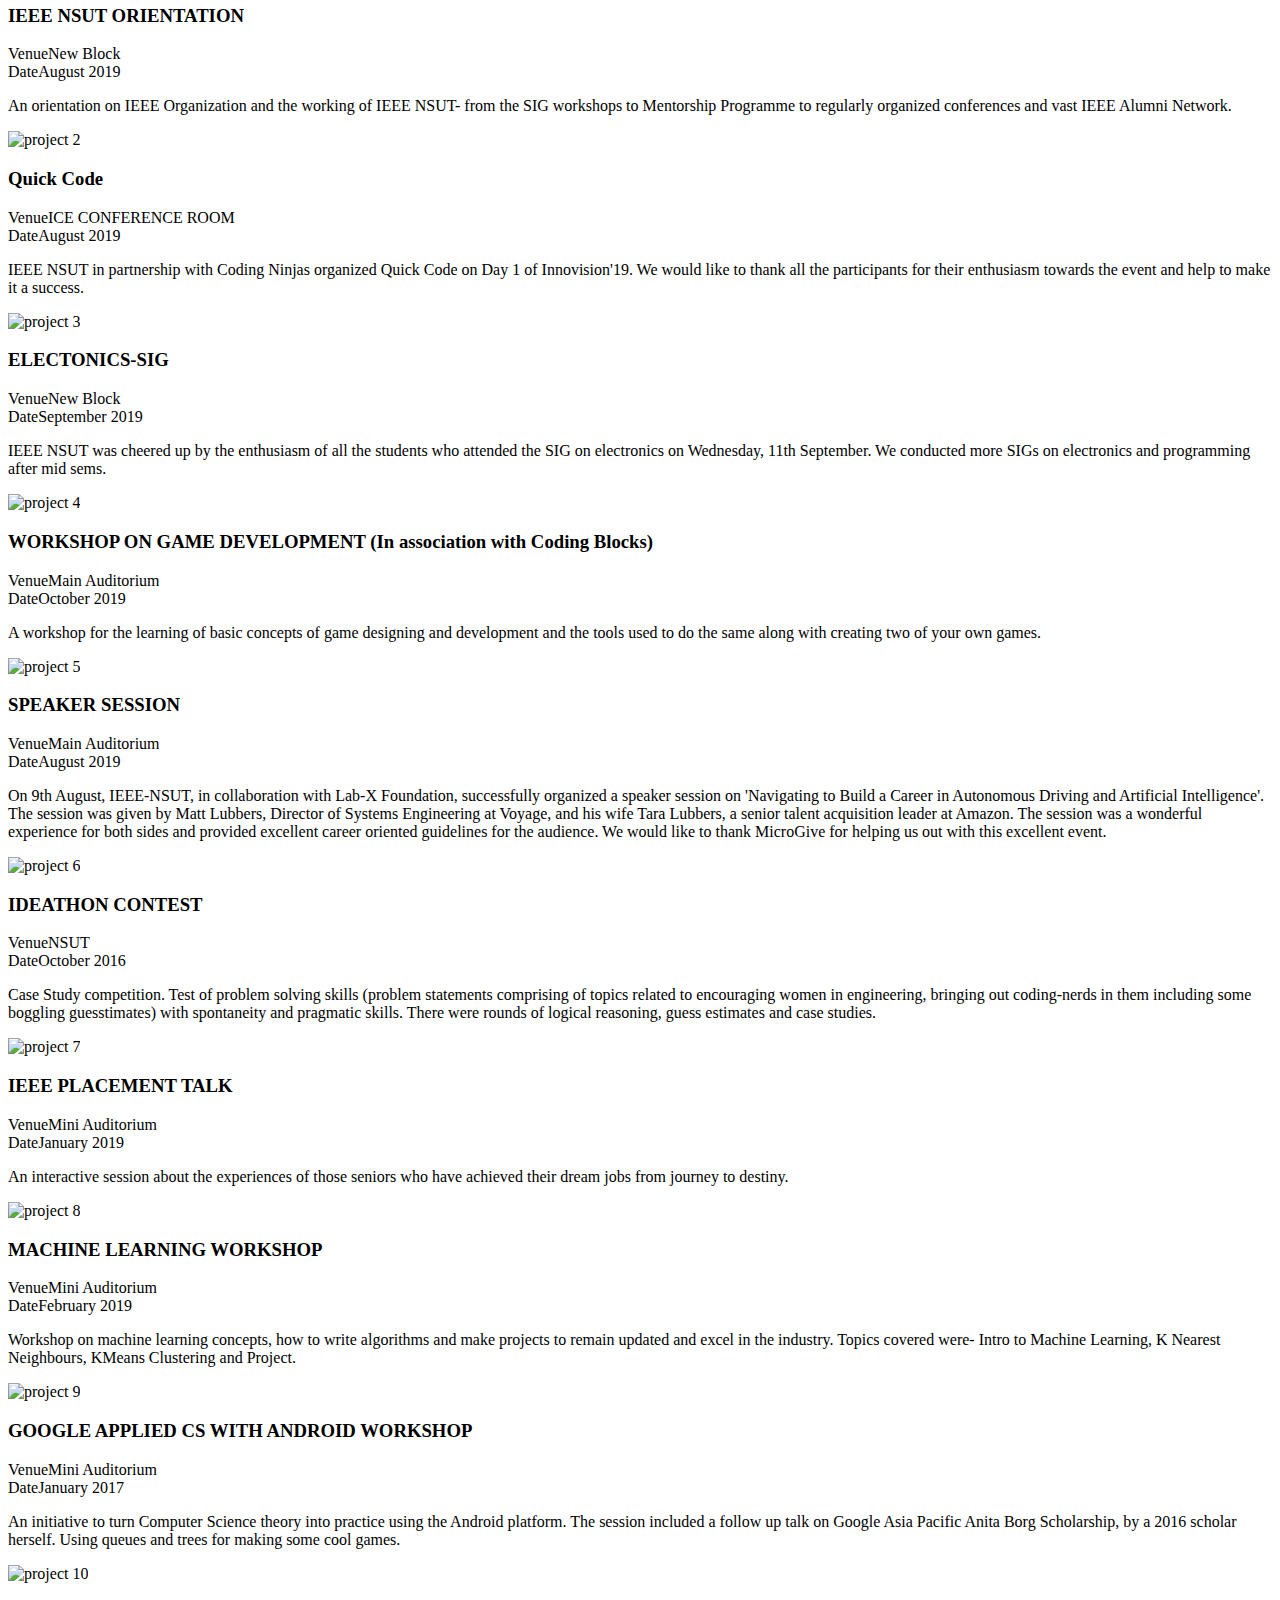
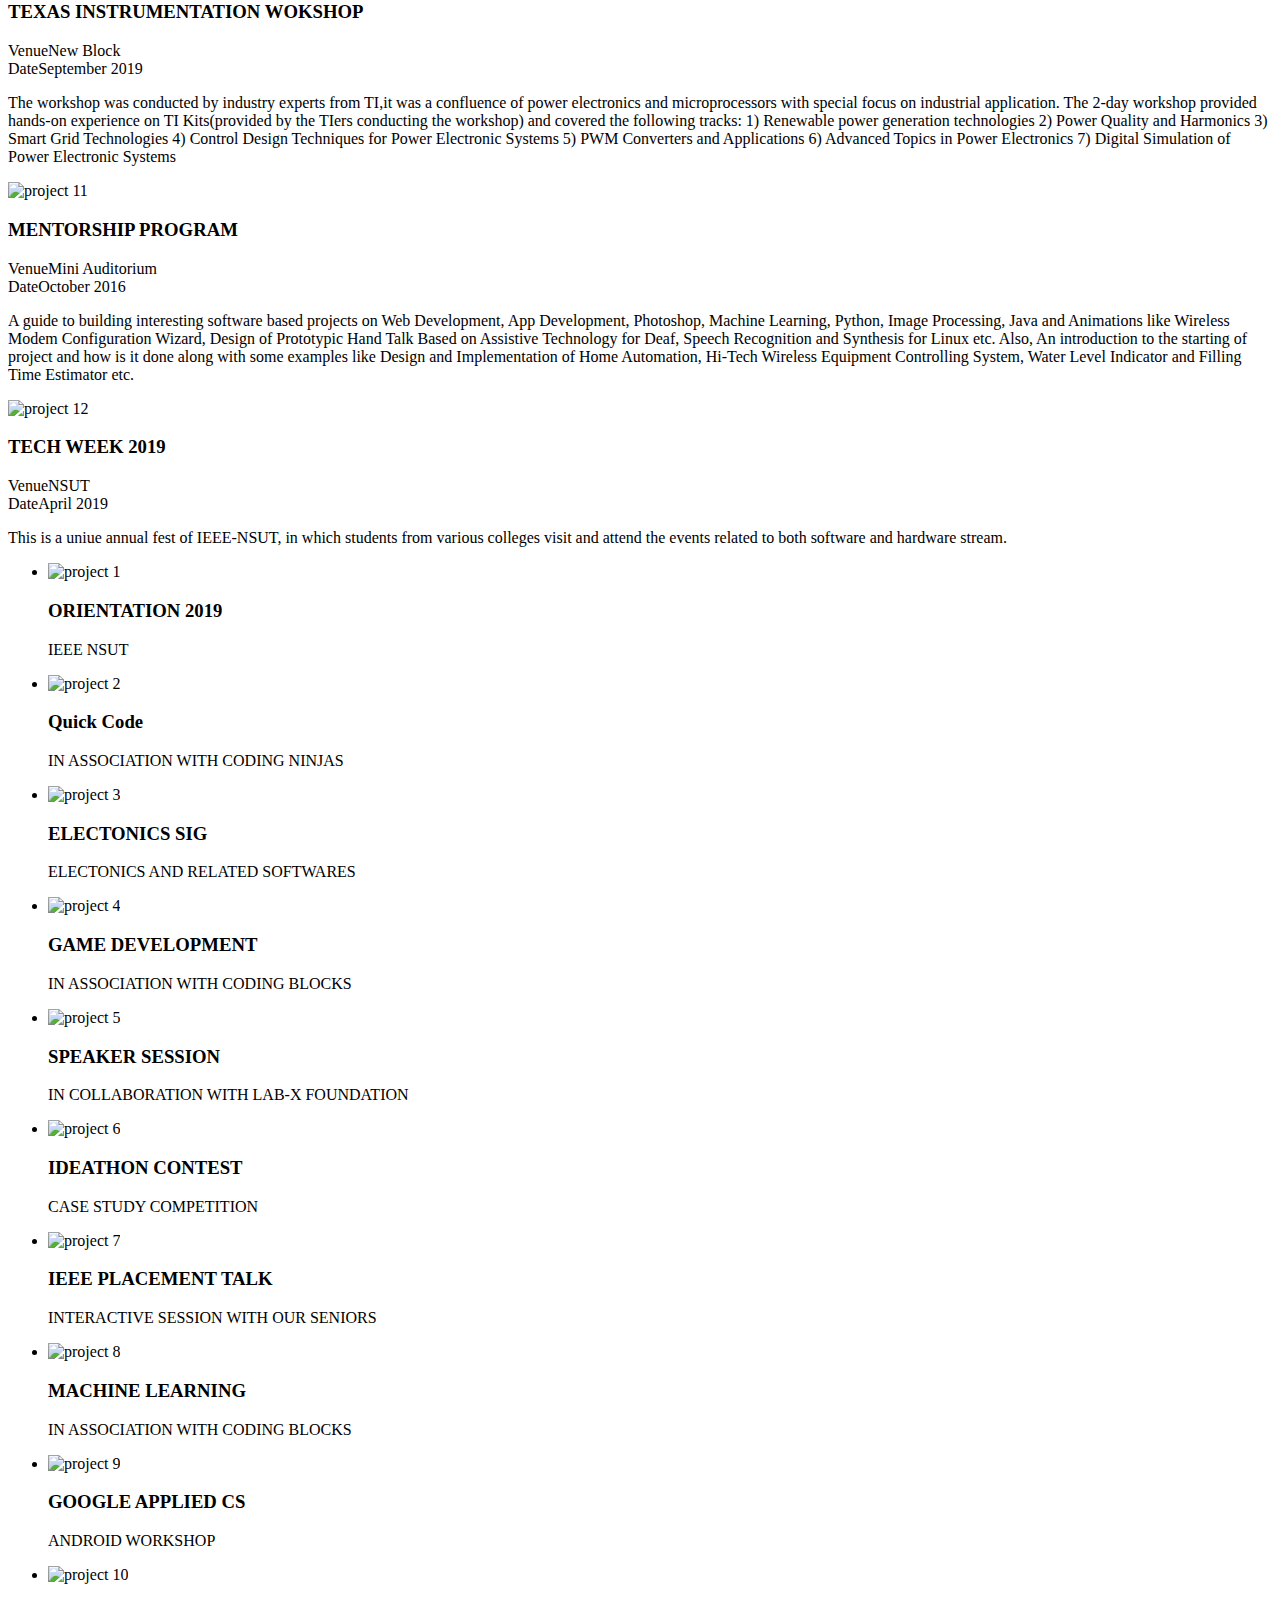
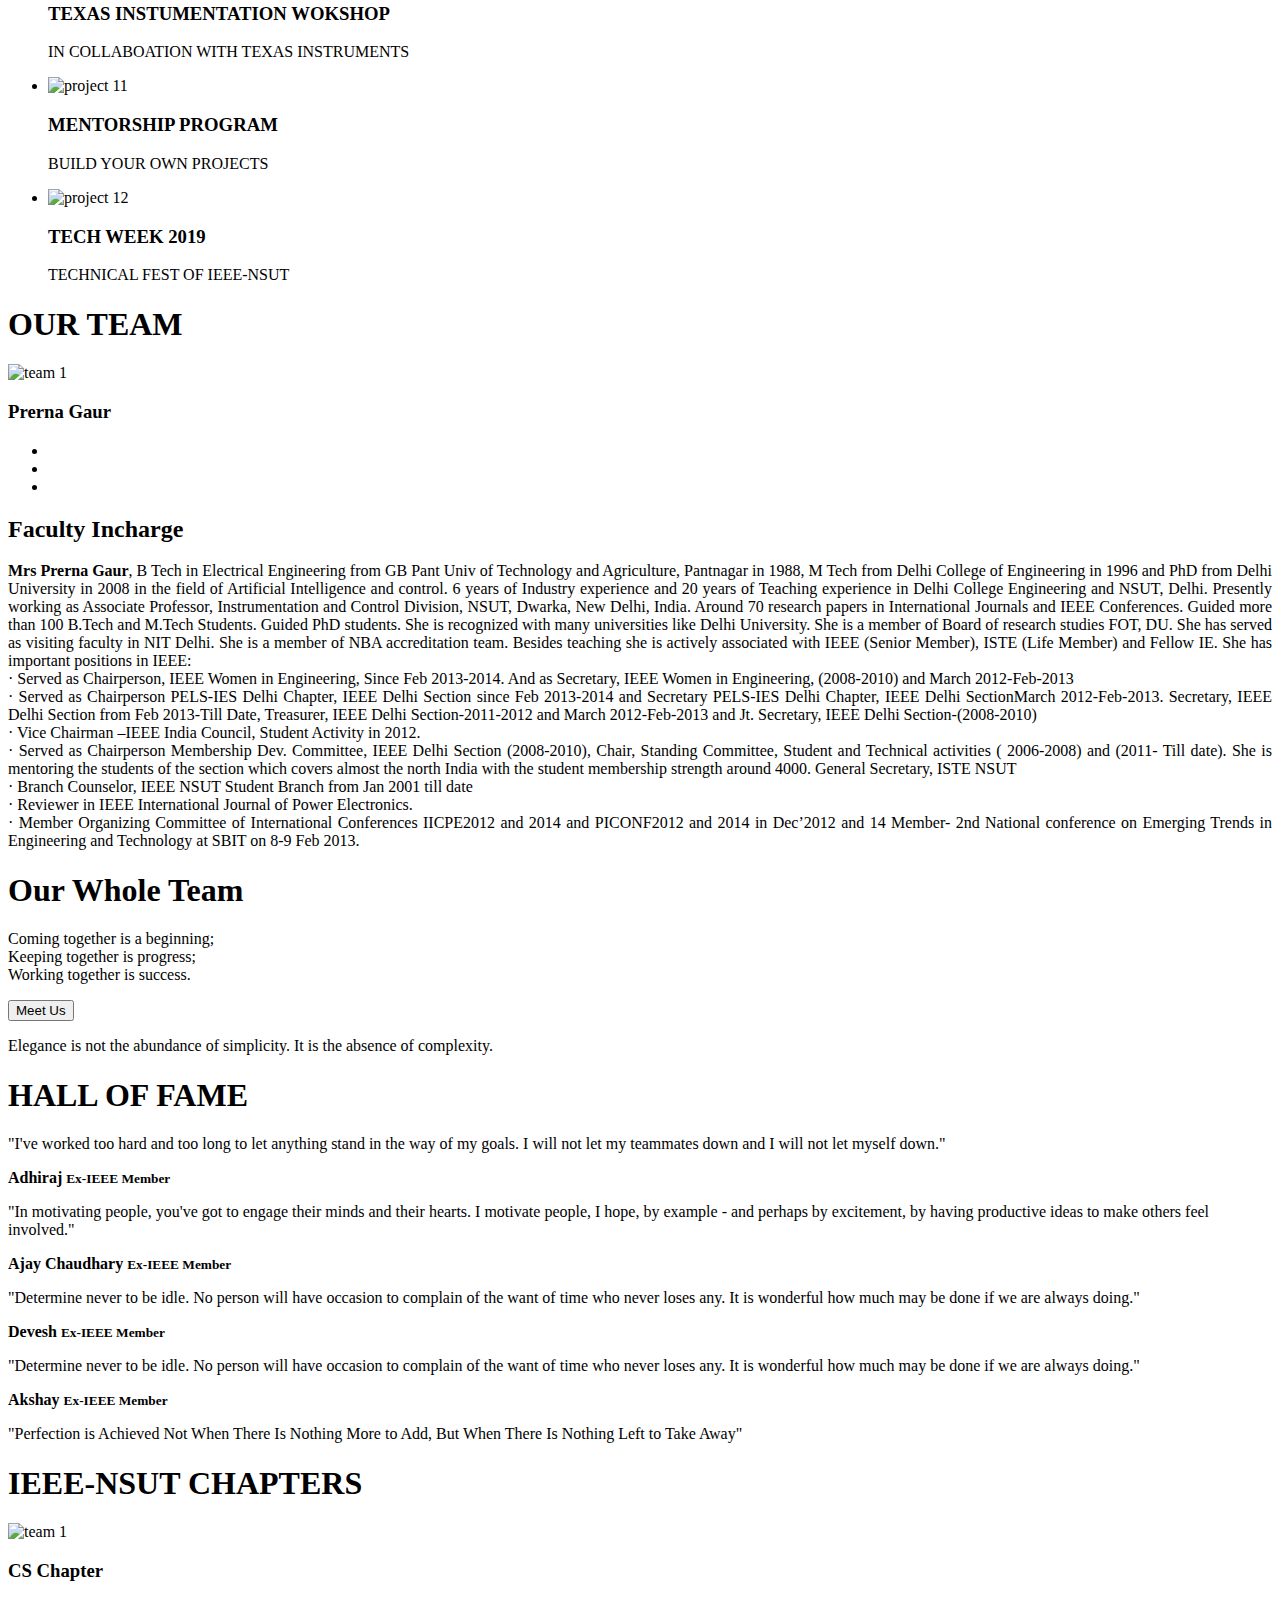
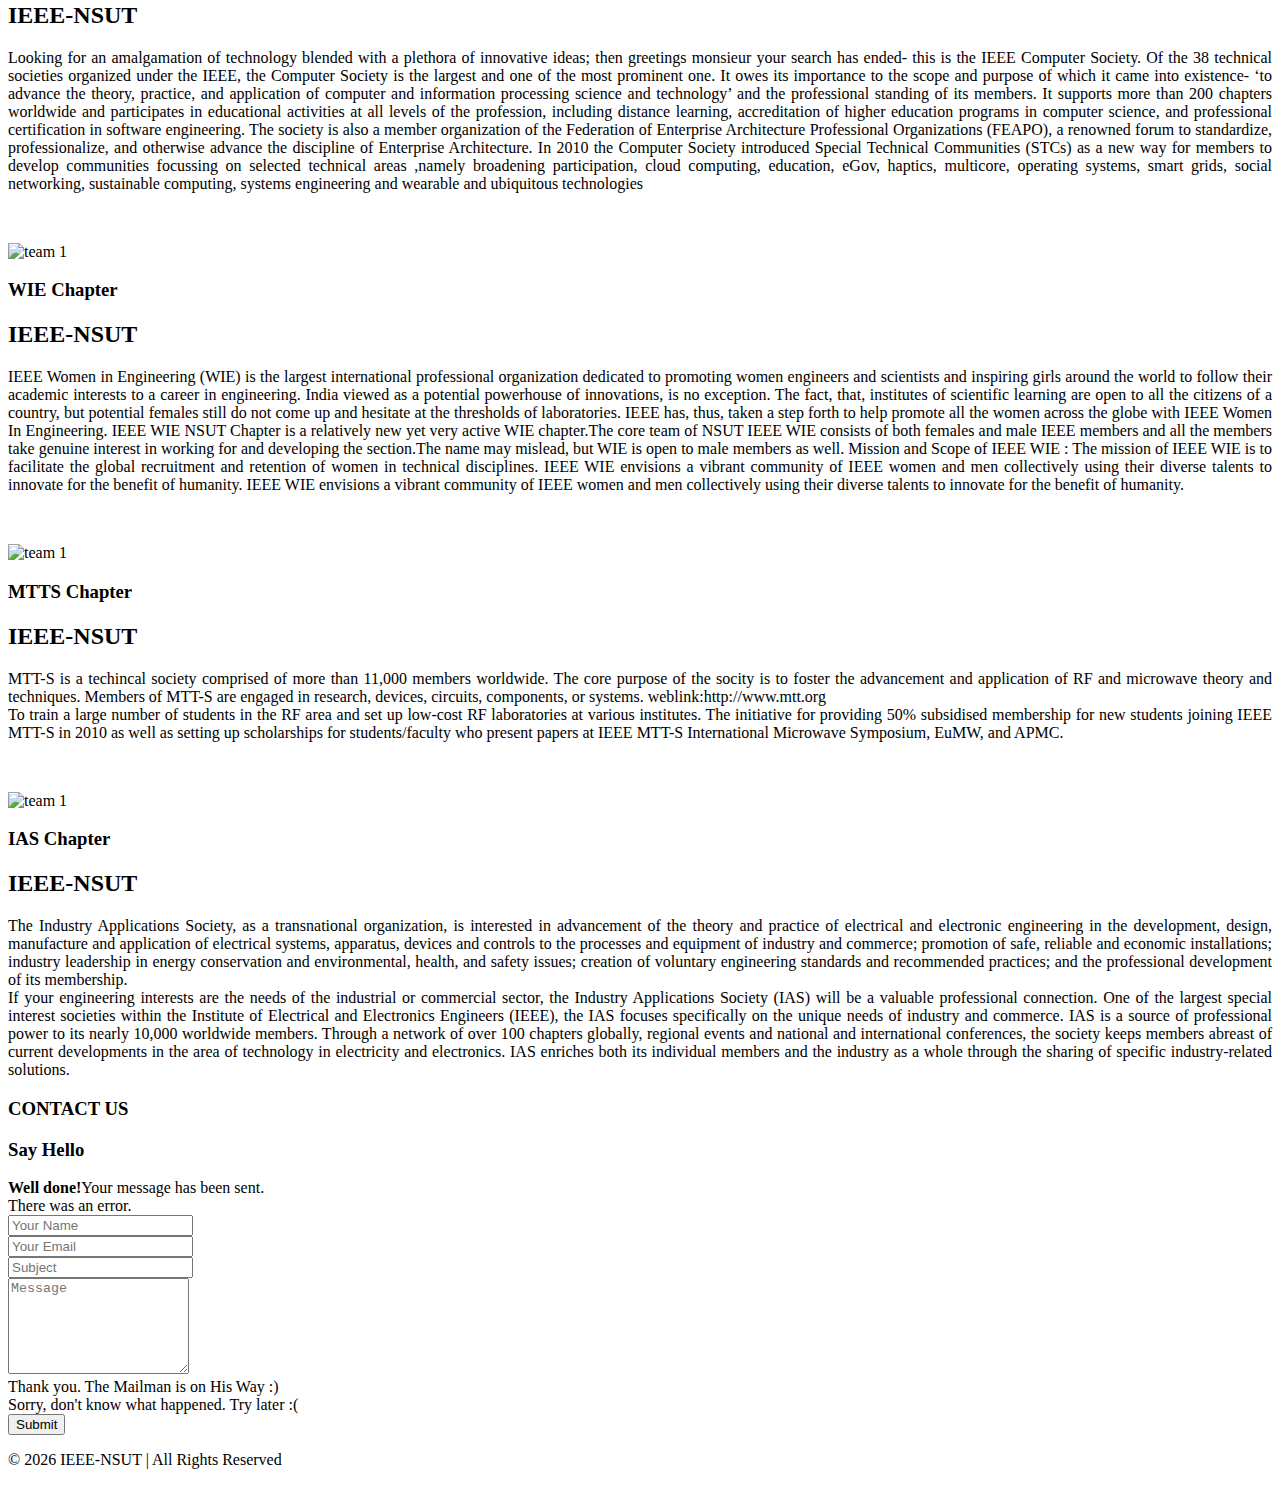
==== commit f39f67fe: "update" ====
--- a/index.html
+++ b/index.html
@@ -574,7 +574,7 @@
                                     <i class="icon-plus"></i>
                                 </a>
                                 <h3>Quick Code</h3>
-                                <p>IN ASSOCIATION WITH Coding Ninjas</p>
+                                <p>IN ASSOCIATION WITH CODING NINJAS</p>
                                 <div class="mask"></div>
                             </div>
                         </li>
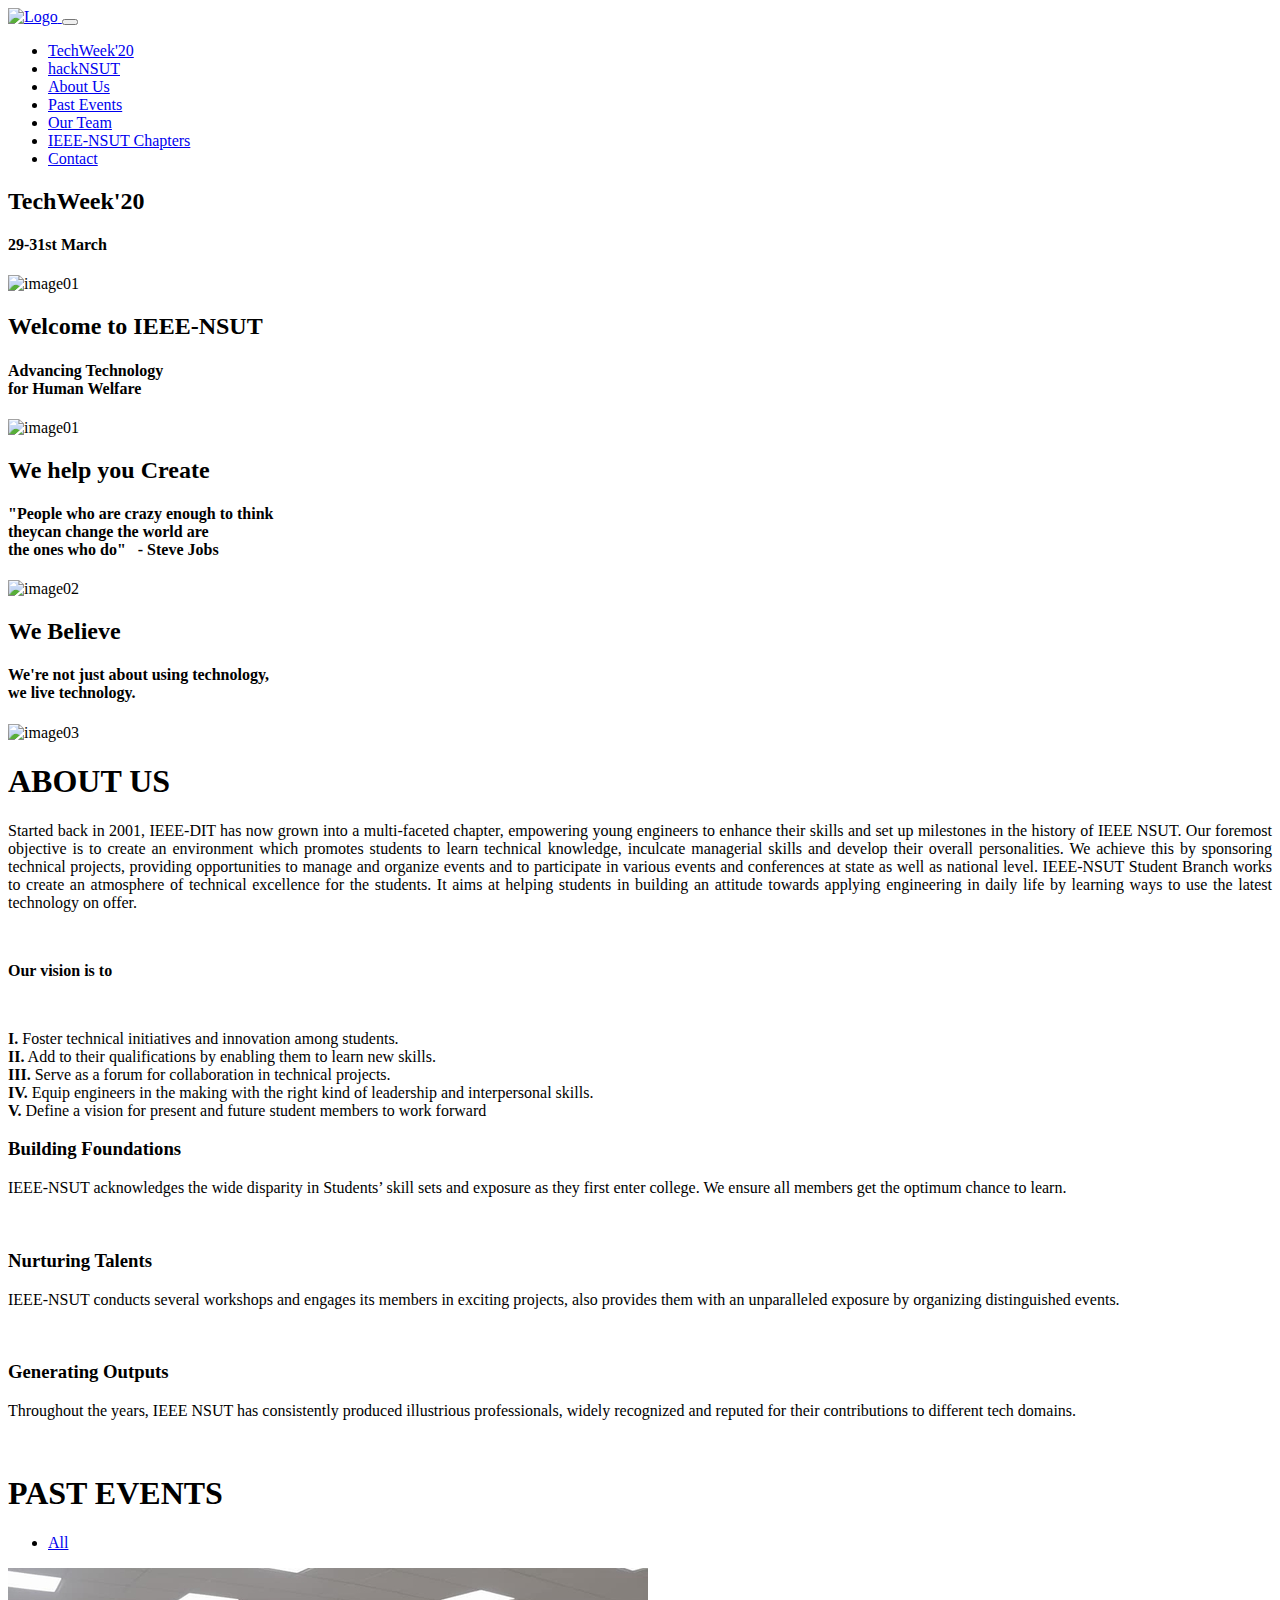
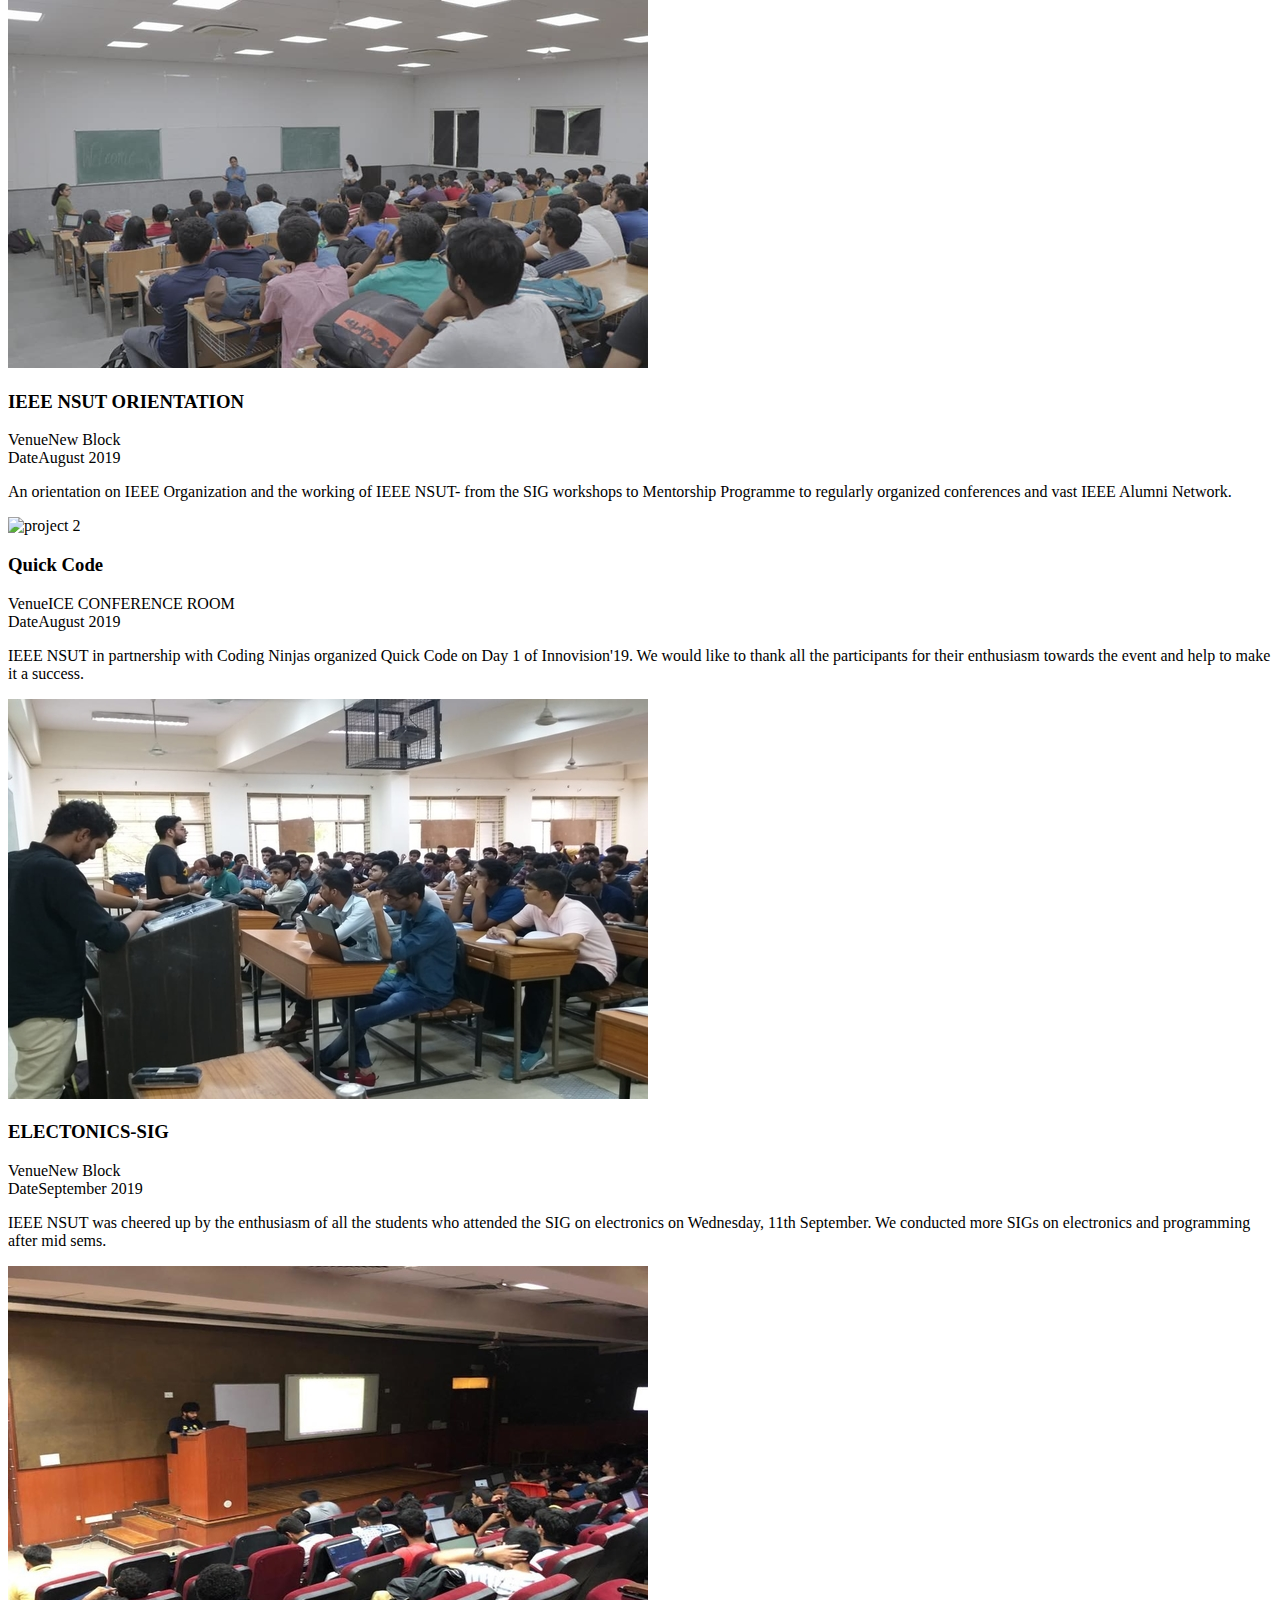
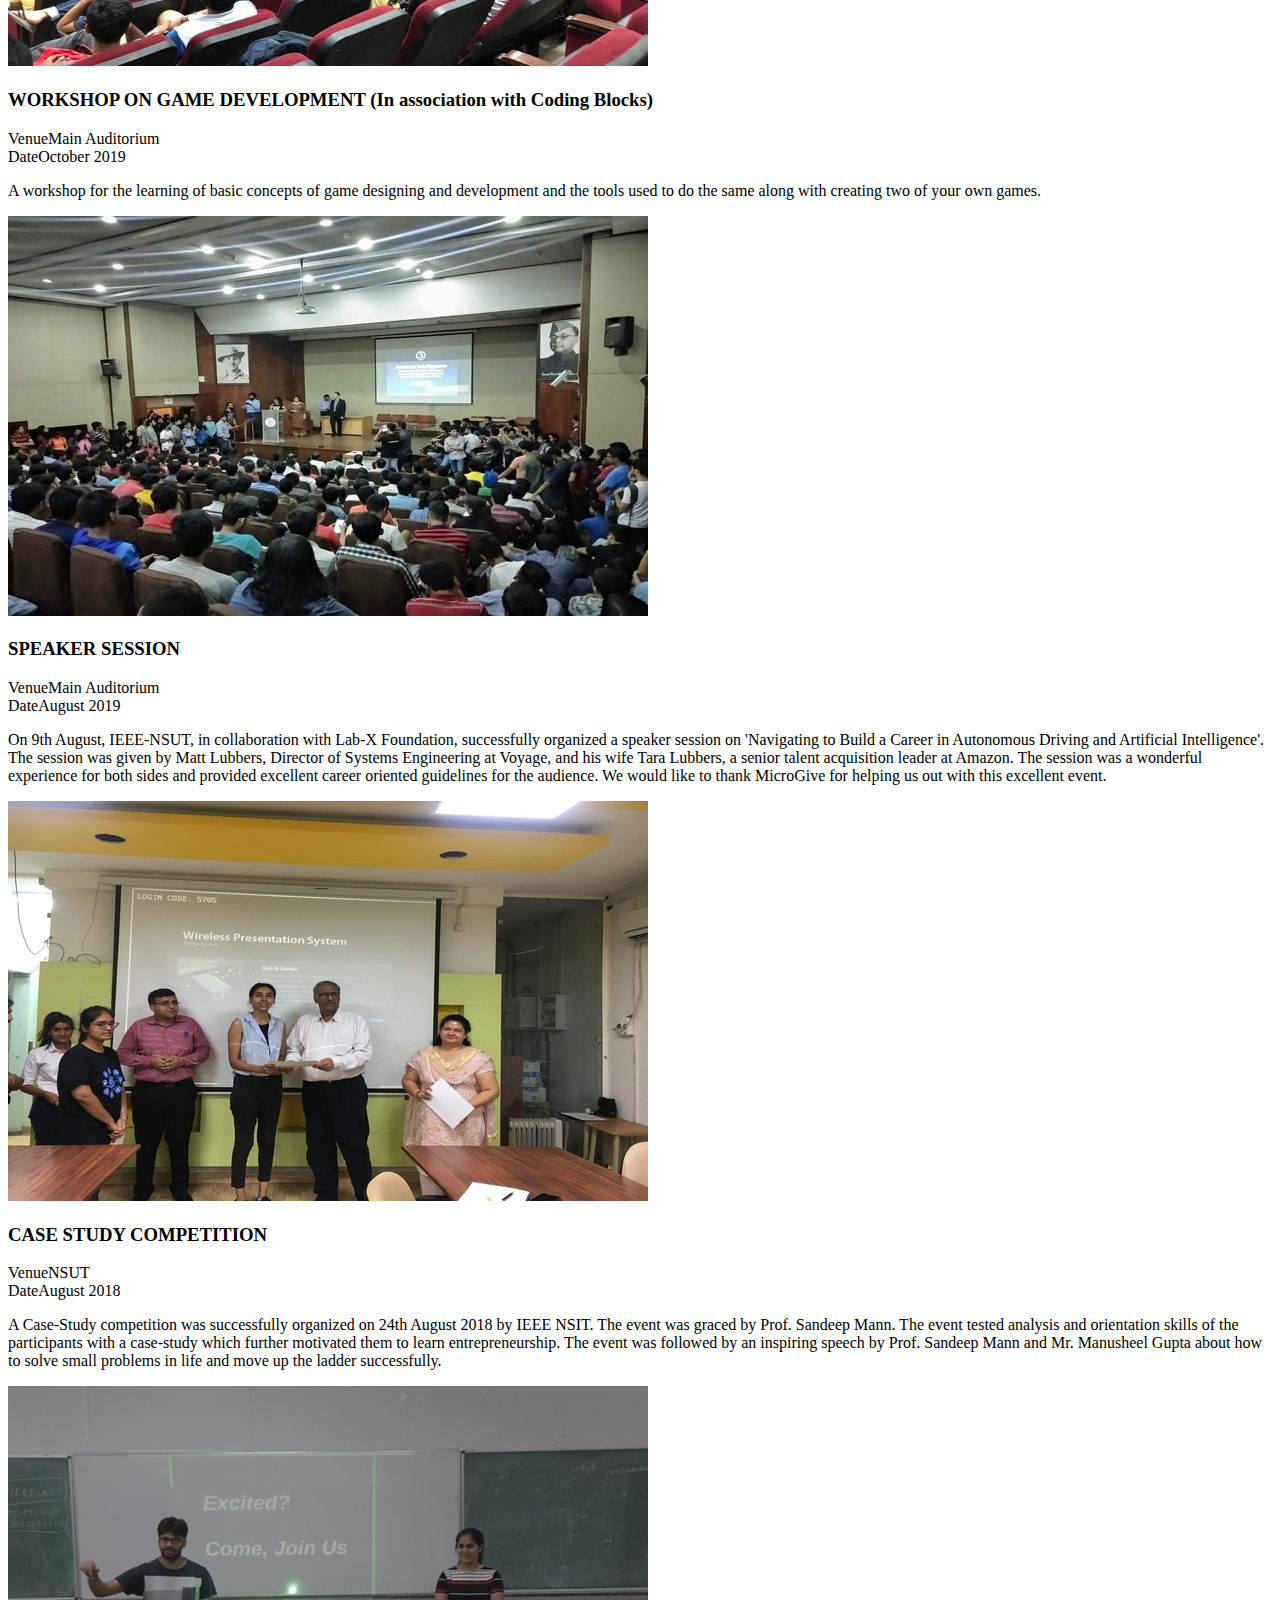
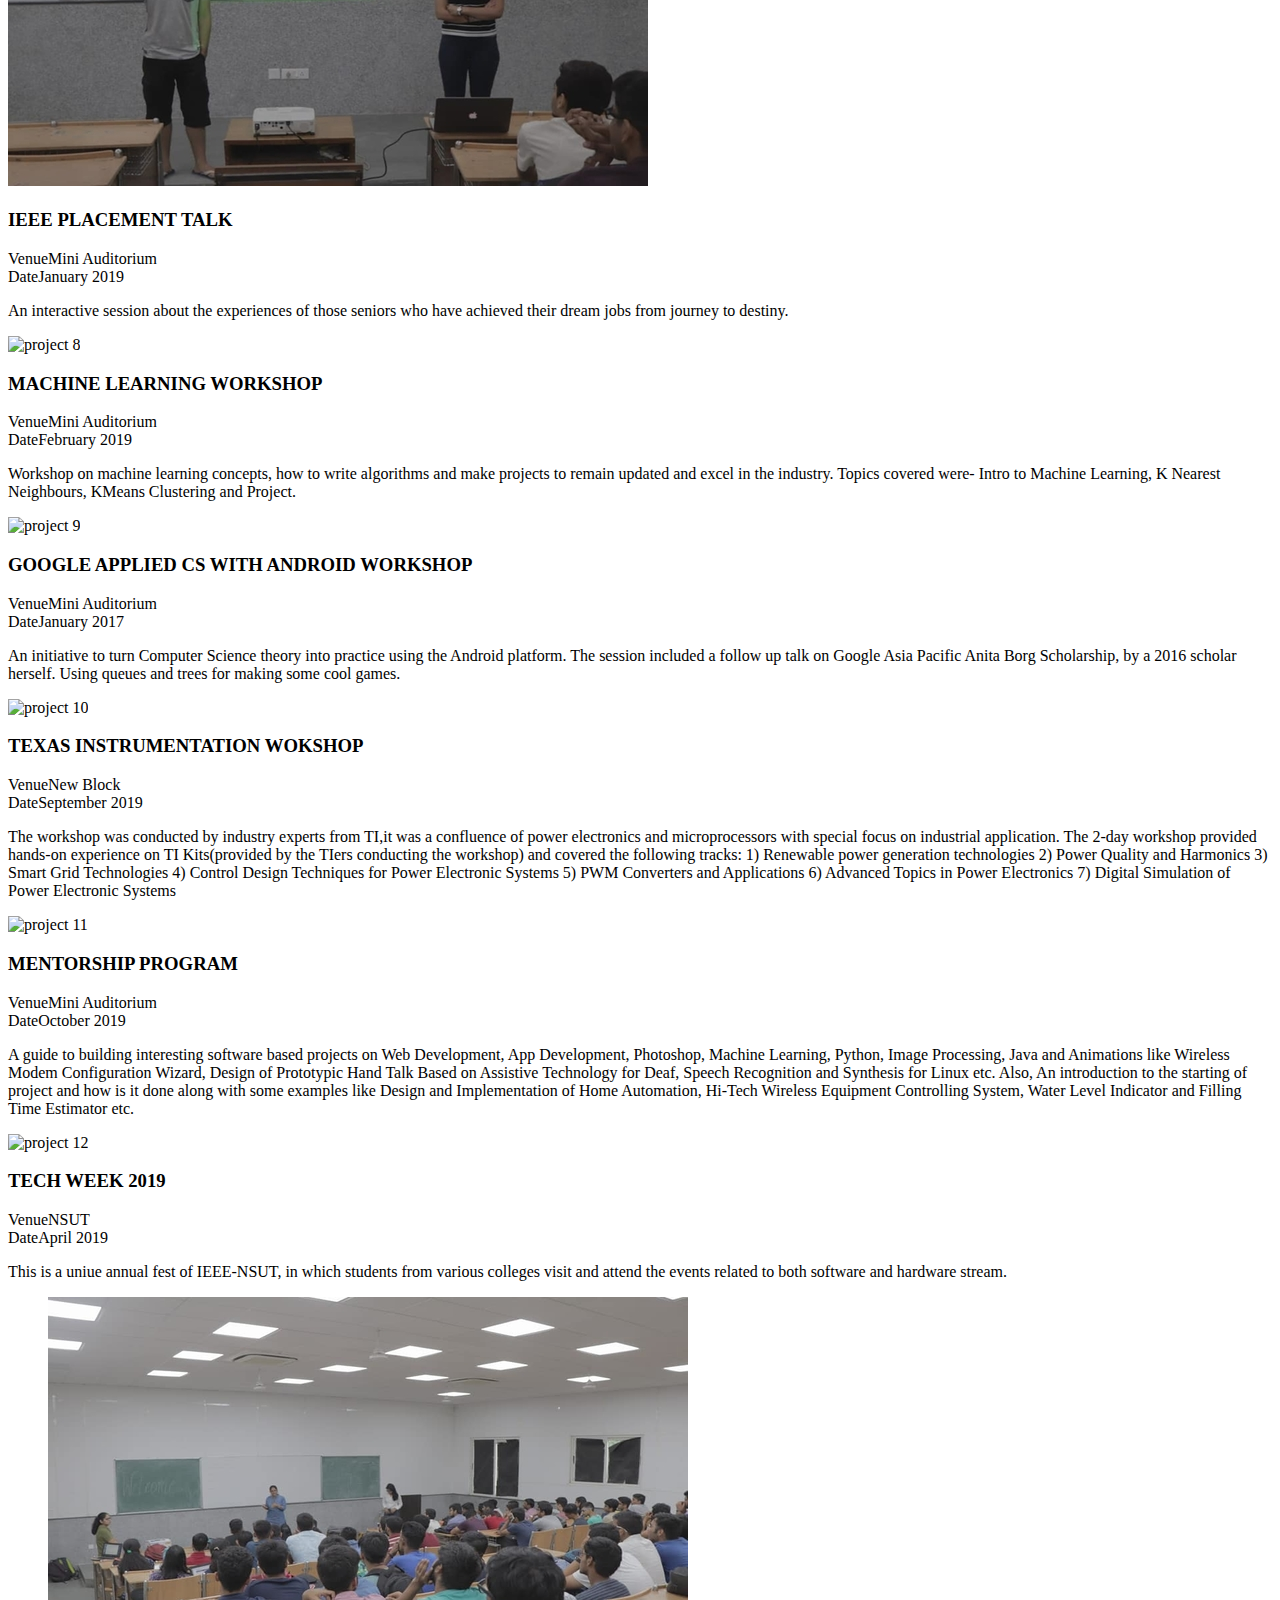
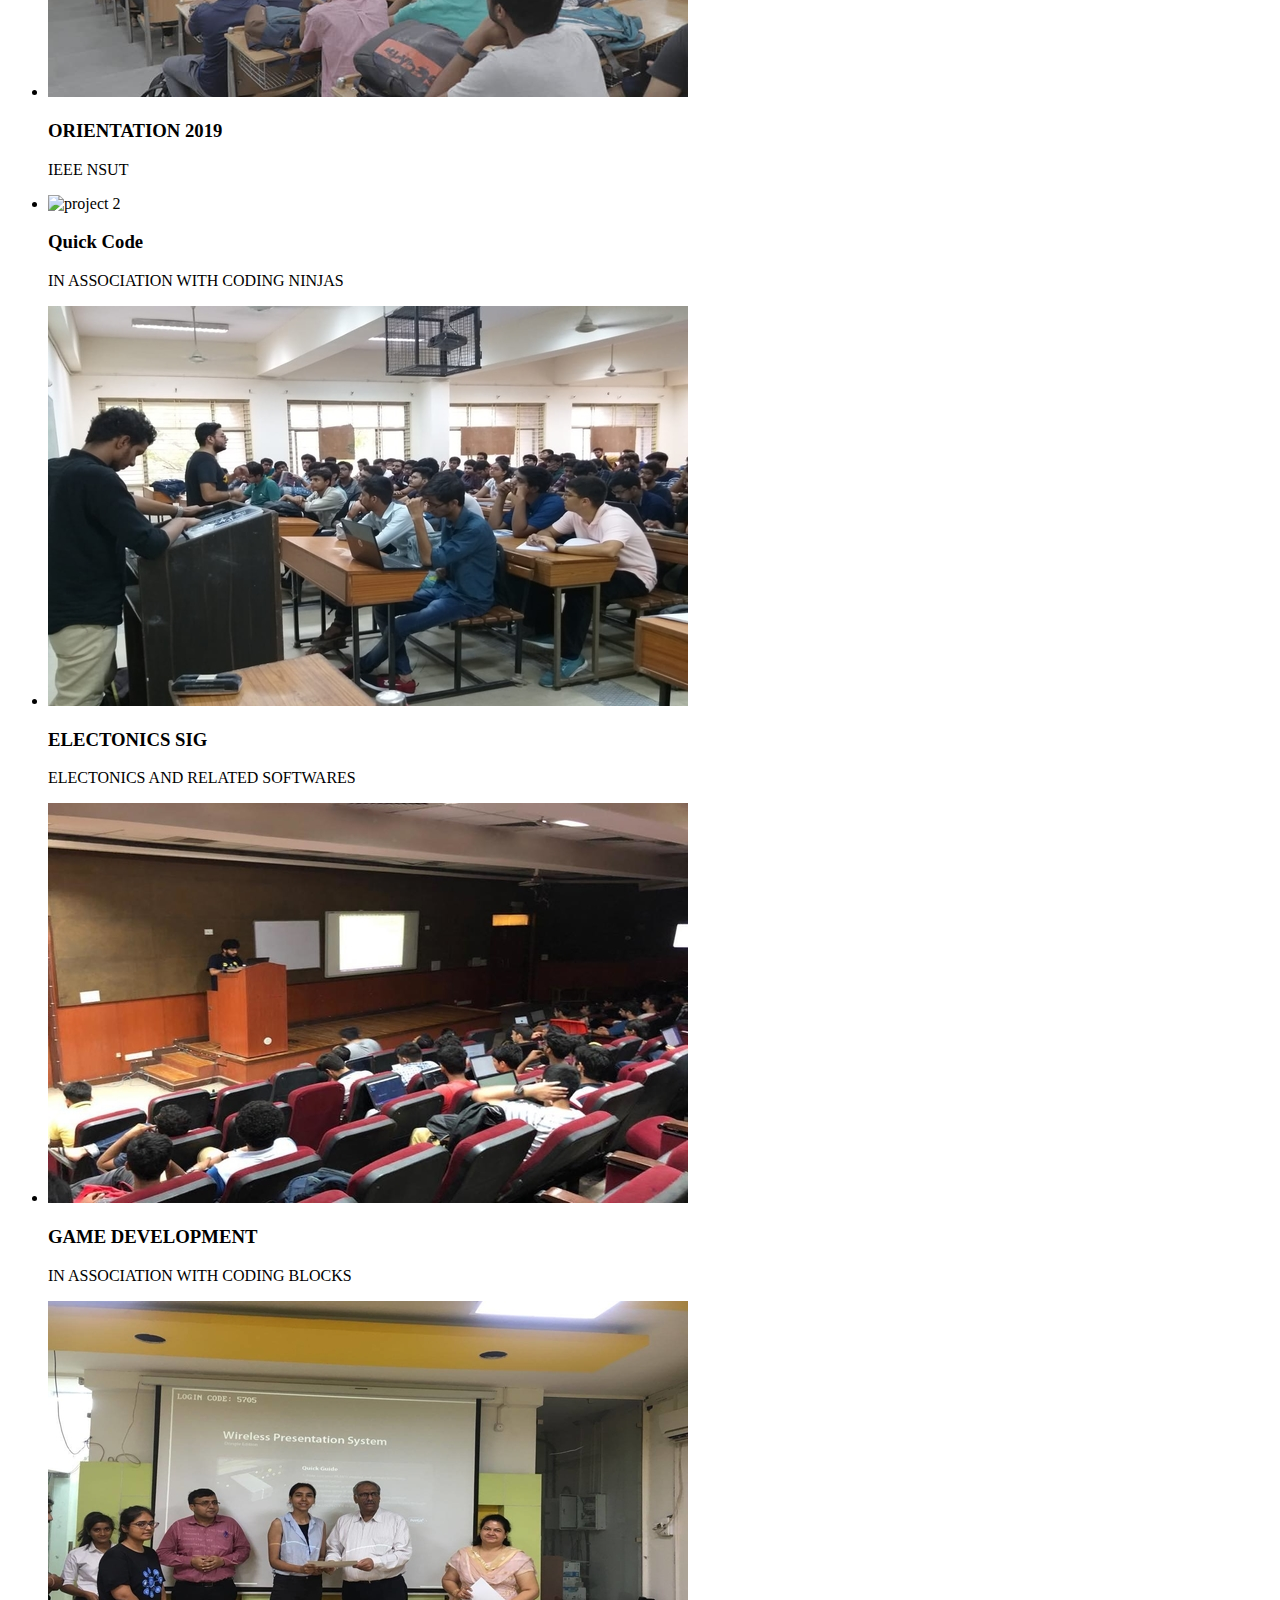
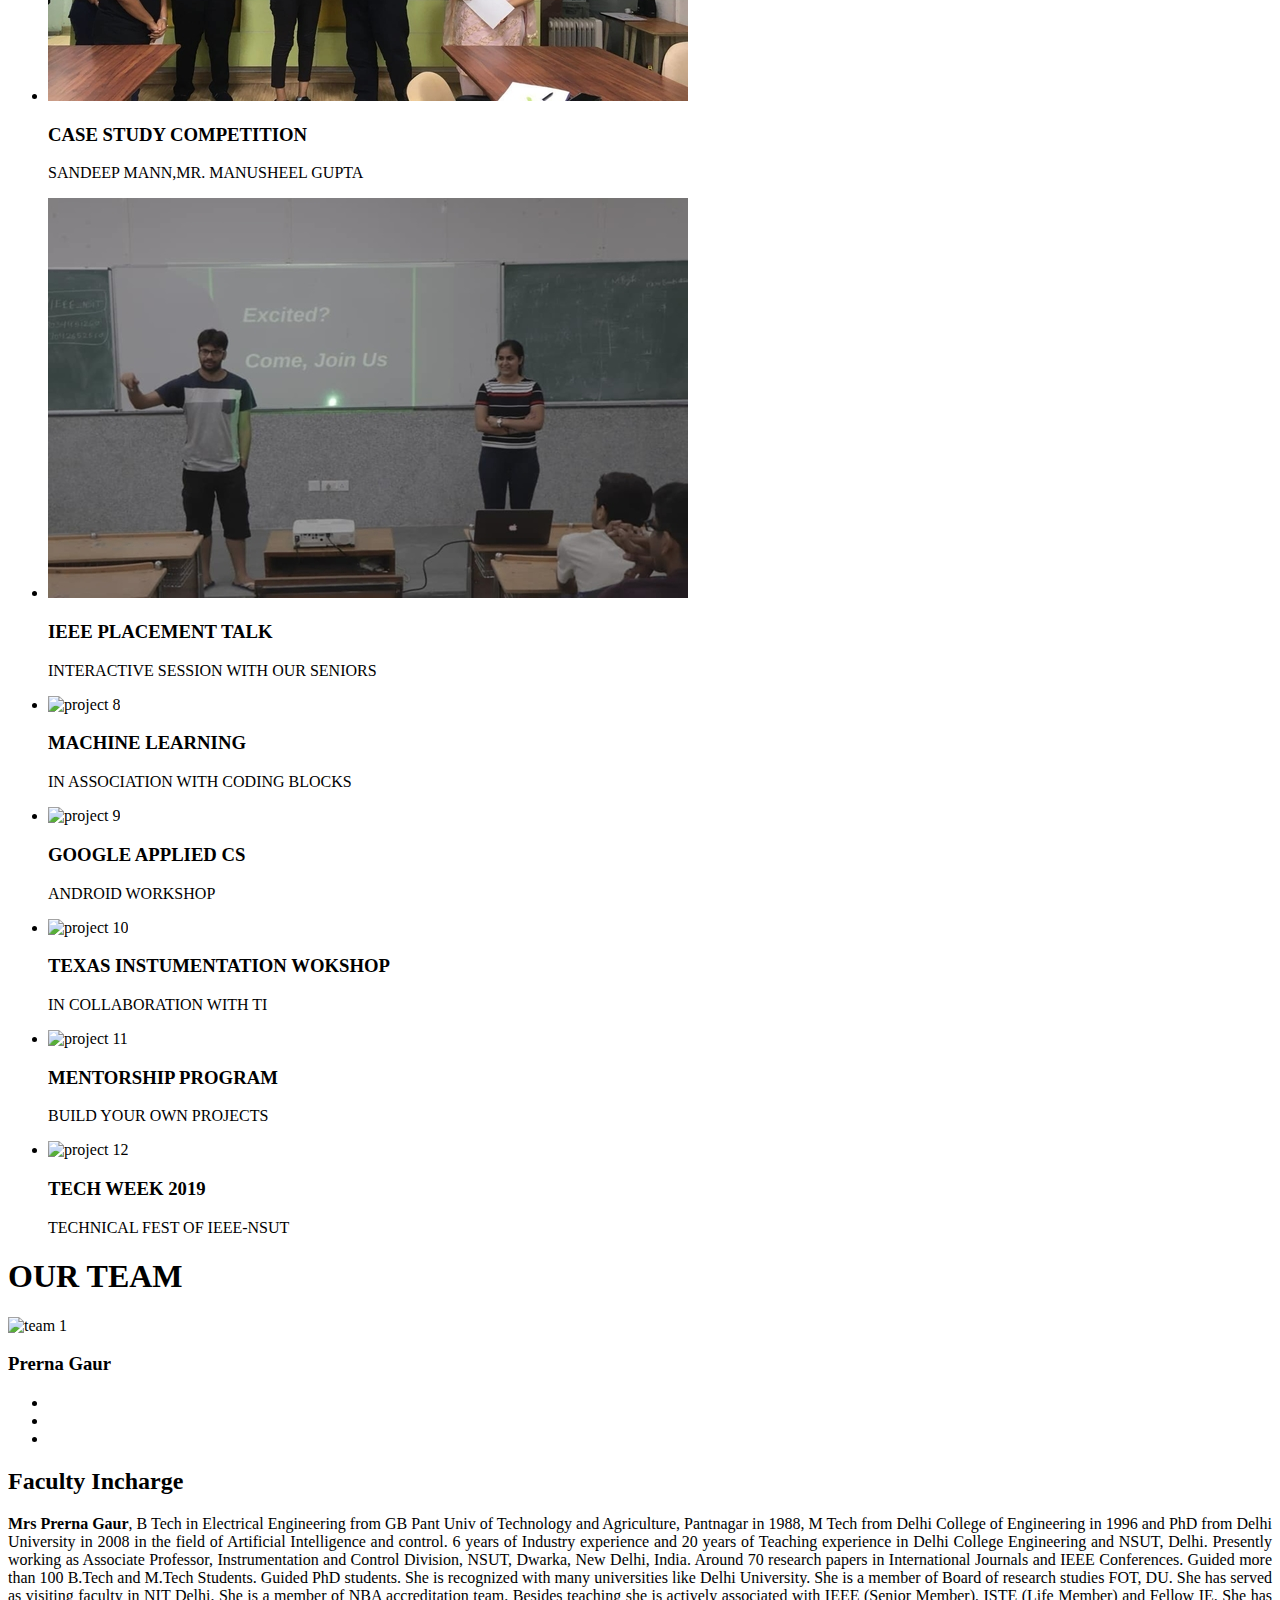
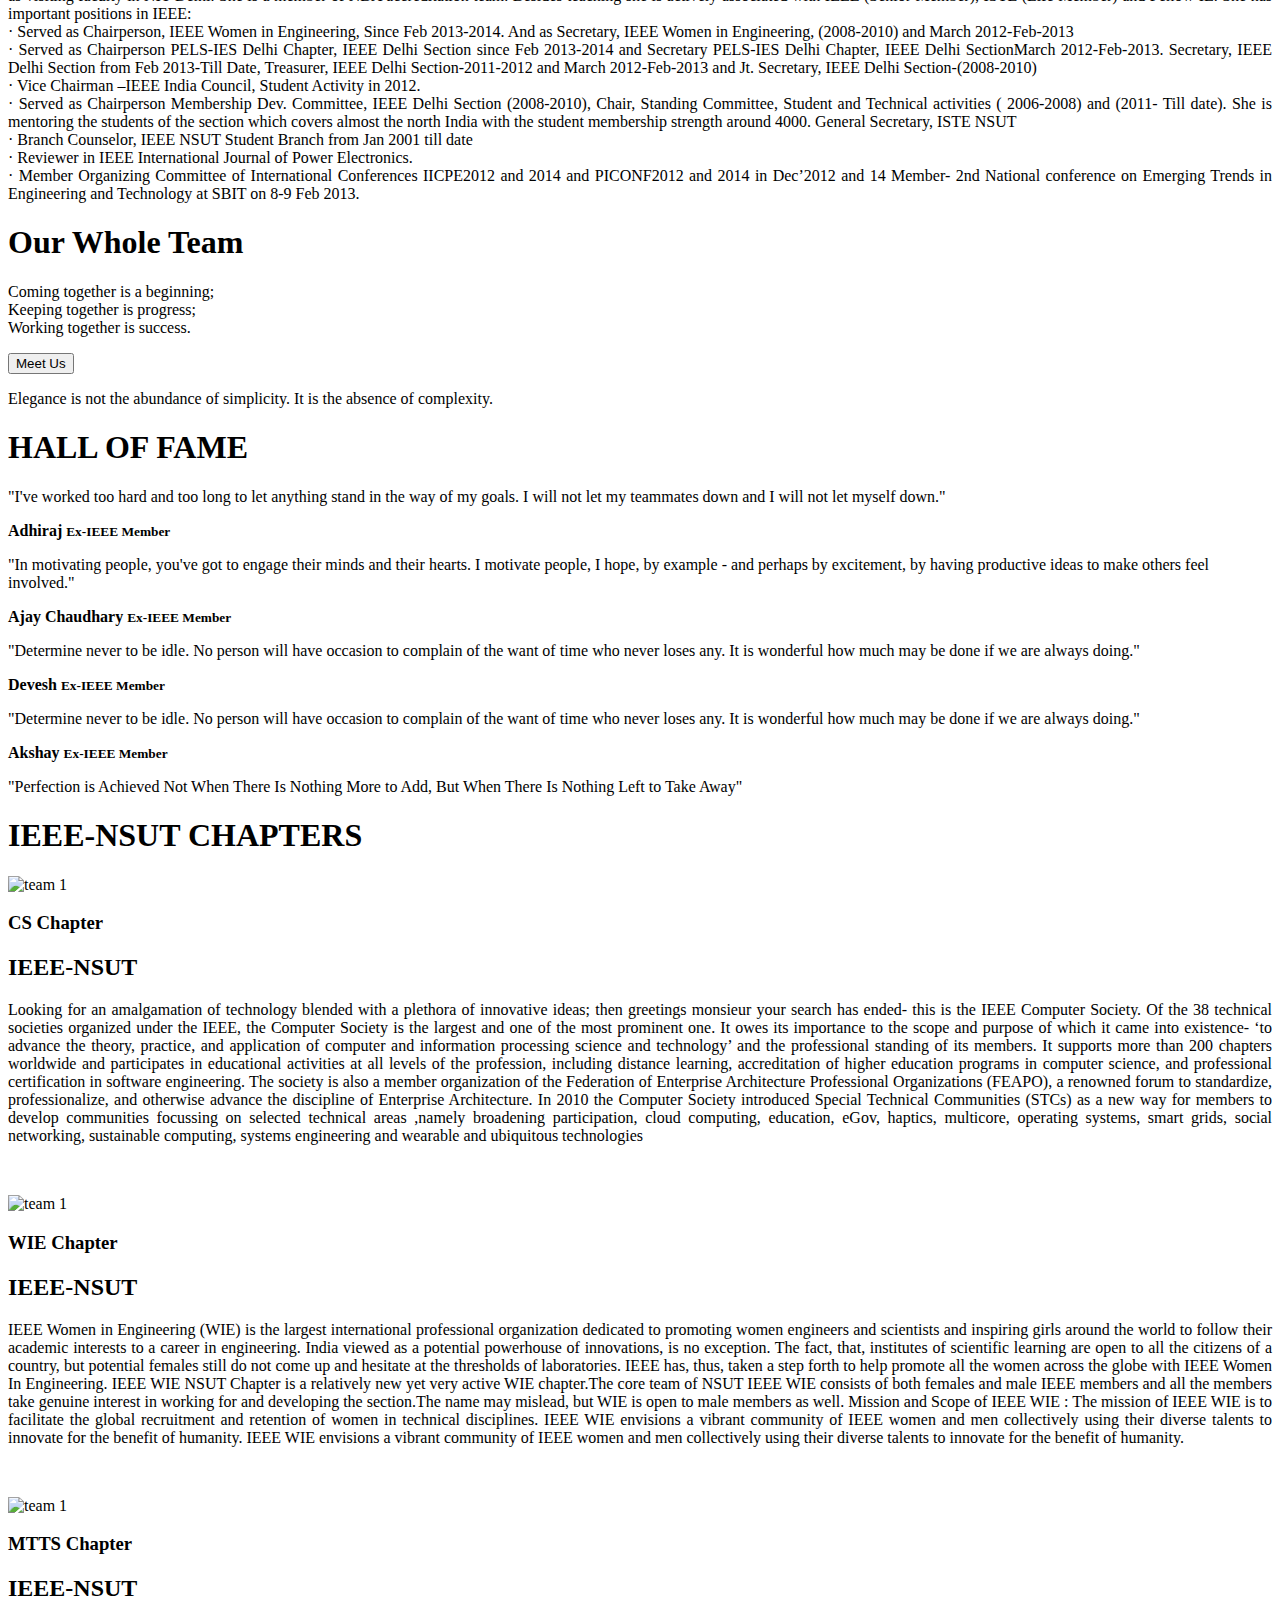
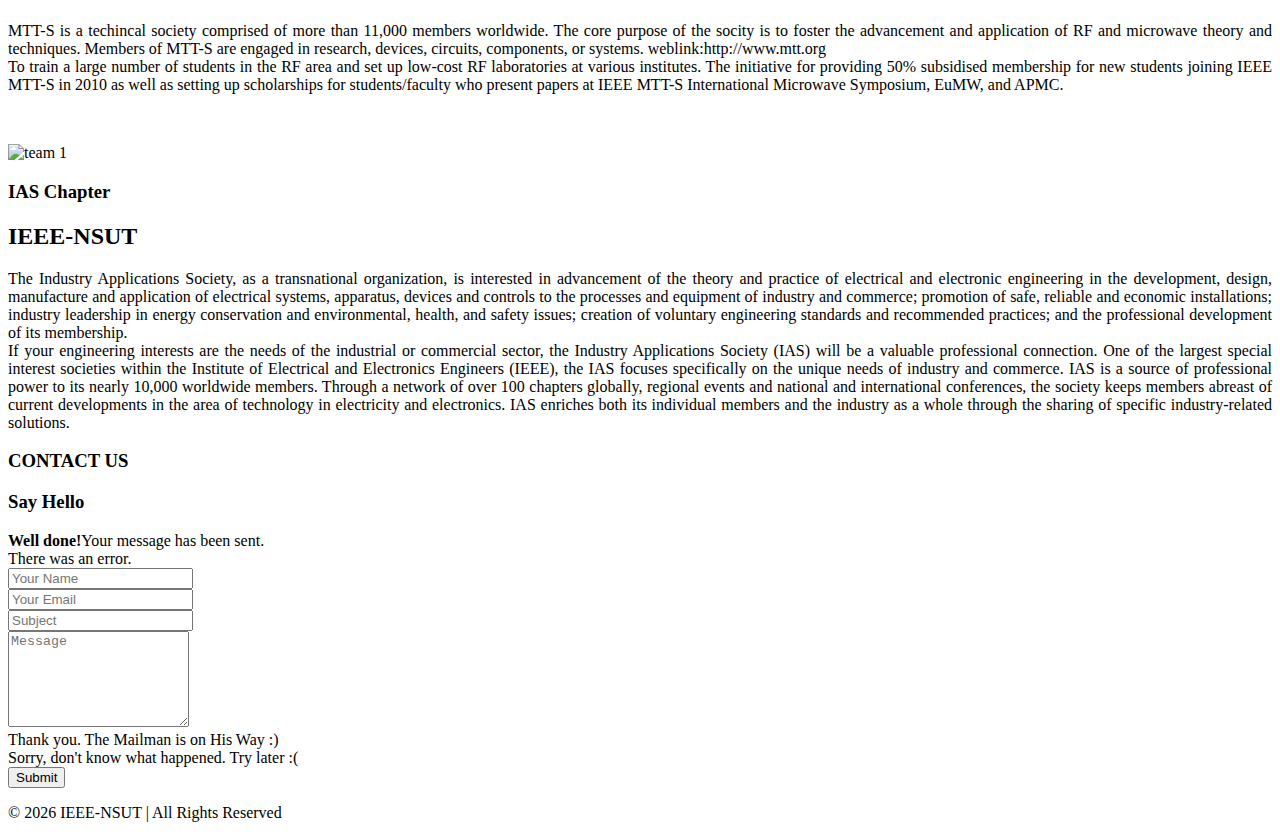
==== commit 3c9080ba: "update" ====
--- a/index.html
+++ b/index.html
@@ -63,8 +63,8 @@
         <!-- Start home section -->
         <div id="home">
             <!-- Start cSlider -->
-            <div id="da-slider" class="da-slider">
-                <div class="triangle"></div>
+            <div id="da-slider" class="da-slider"  style="background: url('images/slider_alt.jpg');">
+                <div class="triangle" ></div>
                 <!-- mask elemet use for masking background image -->
                 <div class="mask"></div>
                 <!-- All slides centred in container element -->
@@ -245,7 +245,7 @@
                     <!-- Start details for portfolio project 2 -->
                     <div id="slidingDiv1" class="toggleDiv row-fluid single-project">
                         <div class="span6">
-                            <img src="images\events\Demistify.jpg" alt="project 2">
+                            <img src="images/events/Demistify.jpg" alt="project 2">
                         </div>
                         <div class="span6">
                             <div class="project-description">
@@ -359,7 +359,7 @@
                         <div class="span6">
                             <div class="project-description">
                                 <div class="project-title clearfix">
-                                    <h3>IDEATHON CONTEST</h3>
+                                    <h3>CASE STUDY COMPETITION</h3>
                                     <span class="show_hide close">
                                         <i class="icon-cancel"></i>
                                     </span>
@@ -368,13 +368,15 @@
                                     <div>
                                         <span>Venue</span>NSUT</div>
                                     <div>
-                                        <span>Date</span>October 2016</div>
-
-                                </div>
-                                <p>Case Study competition. Test of problem solving skills (problem statements
-comprising of topics related to encouraging women in engineering, bringing out coding-nerds in
-them including some boggling guesstimates) with spontaneity and pragmatic skills. There were
-rounds of logical reasoning, guess estimates and case studies.</p>
+                                        <span>Date</span>August 2018</div>
+
+                                </div>
+                                <p>A Case-Study competition was successfully organized on 24th August 2018 by IEEE NSIT. The event was graced by Prof.
+                                Sandeep Mann.
+                                The event tested analysis and orientation skills of the participants with a case-study which further motivated them to
+                                learn entrepreneurship.
+                                The event was followed by an inspiring speech by Prof. Sandeep Mann and Mr. Manusheel Gupta about how to solve small
+                                problems in life and move up the ladder successfully.</p>
                             </div>
                         </div>
                     </div>
@@ -516,7 +518,7 @@
                                     <div>
                                         <span>Venue</span>Mini Auditorium</div>
                                     <div>
-                                        <span>Date</span>October 2016</div>
+                                        <span>Date</span>October 2019</div>
 
                                 </div>
                                 <p>A guide to building interesting software based projects on Web Development, App
@@ -529,7 +531,7 @@
                         </div>
                     </div>
 
-                    <div id="slidingDiv11" class="toggleDiv row-fluid single-project">
+                    <div id="slidingDiv11" class="toggleDiv row-fluid single-project" >
                         <div class="span6">
                             <img src="images\events\Techweek.jpg" alt="project 12">
                         </div>
@@ -558,7 +560,8 @@
                     <ul id="portfolio-grid" class="thumbnails row">
                         <li class="span4 mix web">
                             <div class="thumbnail">
-                                <img src="images\events\Orientation.jpg" style="height:230px; width: 370px;" alt="project 1">
+                                <!-- style="height:230px; width: 370px;" -->
+                                <img src="images\events\Orientation.jpg"  alt="project 1">
                                 <a href="#single-project" class="more show_hide" rel="#slidingDiv">
                                     <i class="icon-plus"></i>
                                 </a>
@@ -580,7 +583,8 @@
                         </li>
                         <li class="span4 mix identity">
                             <div class="thumbnail">
-                                <img src="images\events\Collapsible.jpg" alt="project 3" style="height:235px; width: 370px;">
+                                 <!-- style="height:235px; width: 370px;" -->
+                                <img src="images\events\Collapsible.jpg" alt="project 3">
                                 <a href="#single-project" class="more show_hide" rel="#slidingDiv2">
                                     <i class="icon-plus"></i>
                                 </a>
@@ -591,7 +595,8 @@
                         </li>
                         <li class="span4 mix web">
                             <div class="thumbnail">
-                                <img src="images\events\entre talk.jpg" alt="project 4" style="height:230px; width: 370px;">
+                                <!-- style="height:230px; width: 370px;" -->
+                                <img src="images\events\entre talk.jpg" alt="project 4" >
                                 <a href="#single-project" class="show_hide more" rel="#slidingDiv3">
                                     <i class="icon-plus"></i>
                                 </a>
@@ -600,9 +605,9 @@
                                 <div class="mask"></div>
                             </div>
                         </li>
-                        <li class="span4 mix photo">
+                        <!-- <li class="span4 mix photo">
                             <div class="thumbnail">
-                                <img src="images\events\Speaker Session.jpg" alt="project 5" style="height:230px; width: 370px;">
+                                <img src="images\events\Speaker Session.jpg" alt="project 5" style="height:220px !important; width: 370px !important; ">
                                 <a href="#single-project" class="show_hide more" rel="#slidingDiv4">
                                     <i class="icon-plus"></i>
                                 </a>
@@ -610,22 +615,24 @@
                                 <p>IN COLLABORATION WITH LAB-X FOUNDATION</p>
                                 <div class="mask"></div>
                             </div>
-                        </li>
+                        </li> -->
                         <li class="span4 mix identity">
                             <div class="thumbnail">
-                                <img src="images\events\Ideathon.jpg" alt="project 6" style="height:230px; width: 370px;"/>
-                                <a href="#single-project" class="show_hide more" rel="#slidingDiv5">
+                                <!-- style="height:220px; width: 370px;" -->
+                                <img src="images\events\Ideathon.jpg" alt="project 6" />
+                                <a href="#single-project" class="show_hide more" rel="#slidingDiv5" >
                                     <i class="icon-plus"></i>
                                 </a>
-                                <h3>IDEATHON CONTEST</h3>
-                                <p>CASE STUDY COMPETITION</p>
+                                <h3>CASE STUDY COMPETITION</h3>
+                                <p style="text-transform: uppercase;">Sandeep Mann,Mr. Manusheel Gupta</p>
                                 <div class="mask"></div>
                             </div>
                         </li>
                         
                         <li class="span4 mix web">
                             <div class="thumbnail">
-                                <img src="images\events\Placement Talk.jpg" alt="project 7" style="height:230px; width: 370px;"/>
+                                 <!-- style="height:230px; width: 370px;" -->
+                                <img src="images\events\Placement Talk.jpg" alt="project 7"/>
                                 <a href="#single-project" class="show_hide more" rel="#slidingDiv6">
                                     <i class="icon-plus"></i>
                                 </a>
@@ -658,12 +665,12 @@
                         </li>
                         <li class="span4 mix identity">
                             <div class="thumbnail">
-                                <img src="images/events/Texas Instruments Workshop.jpeg" alt="project 10" style="height:230px; width: 370px;">
+                                <img src="images/events/Texas Instruments Workshop.jpeg" alt="project 10">
                                 <a href="#single-project" class="show_hide more" rel="#slidingDiv9">
                                     <i class="icon-plus"></i>
                                 </a>
                                 <h3>TEXAS INSTUMENTATION WOKSHOP</h3>
-                                <p>IN COLLABOATION WITH TEXAS INSTRUMENTS</p>
+                                <p>IN COLLABORATION WITH TI</p>
                                 <div class="mask"></div>
                             </div>
                         </li>
@@ -680,7 +687,7 @@
                         </li>
                         <li class="span4 mix identity">
                             <div class="thumbnail">
-                                <img src="images\events\Techweek.jpg" alt="project 12">
+                                <img src="images\events\Techweek.jpg" alt="project 12" >
                                 <a href="#single-project" class="show_hide more" rel="#slidingDiv11">
                                     <i class="icon-plus"></i>
                                 </a>
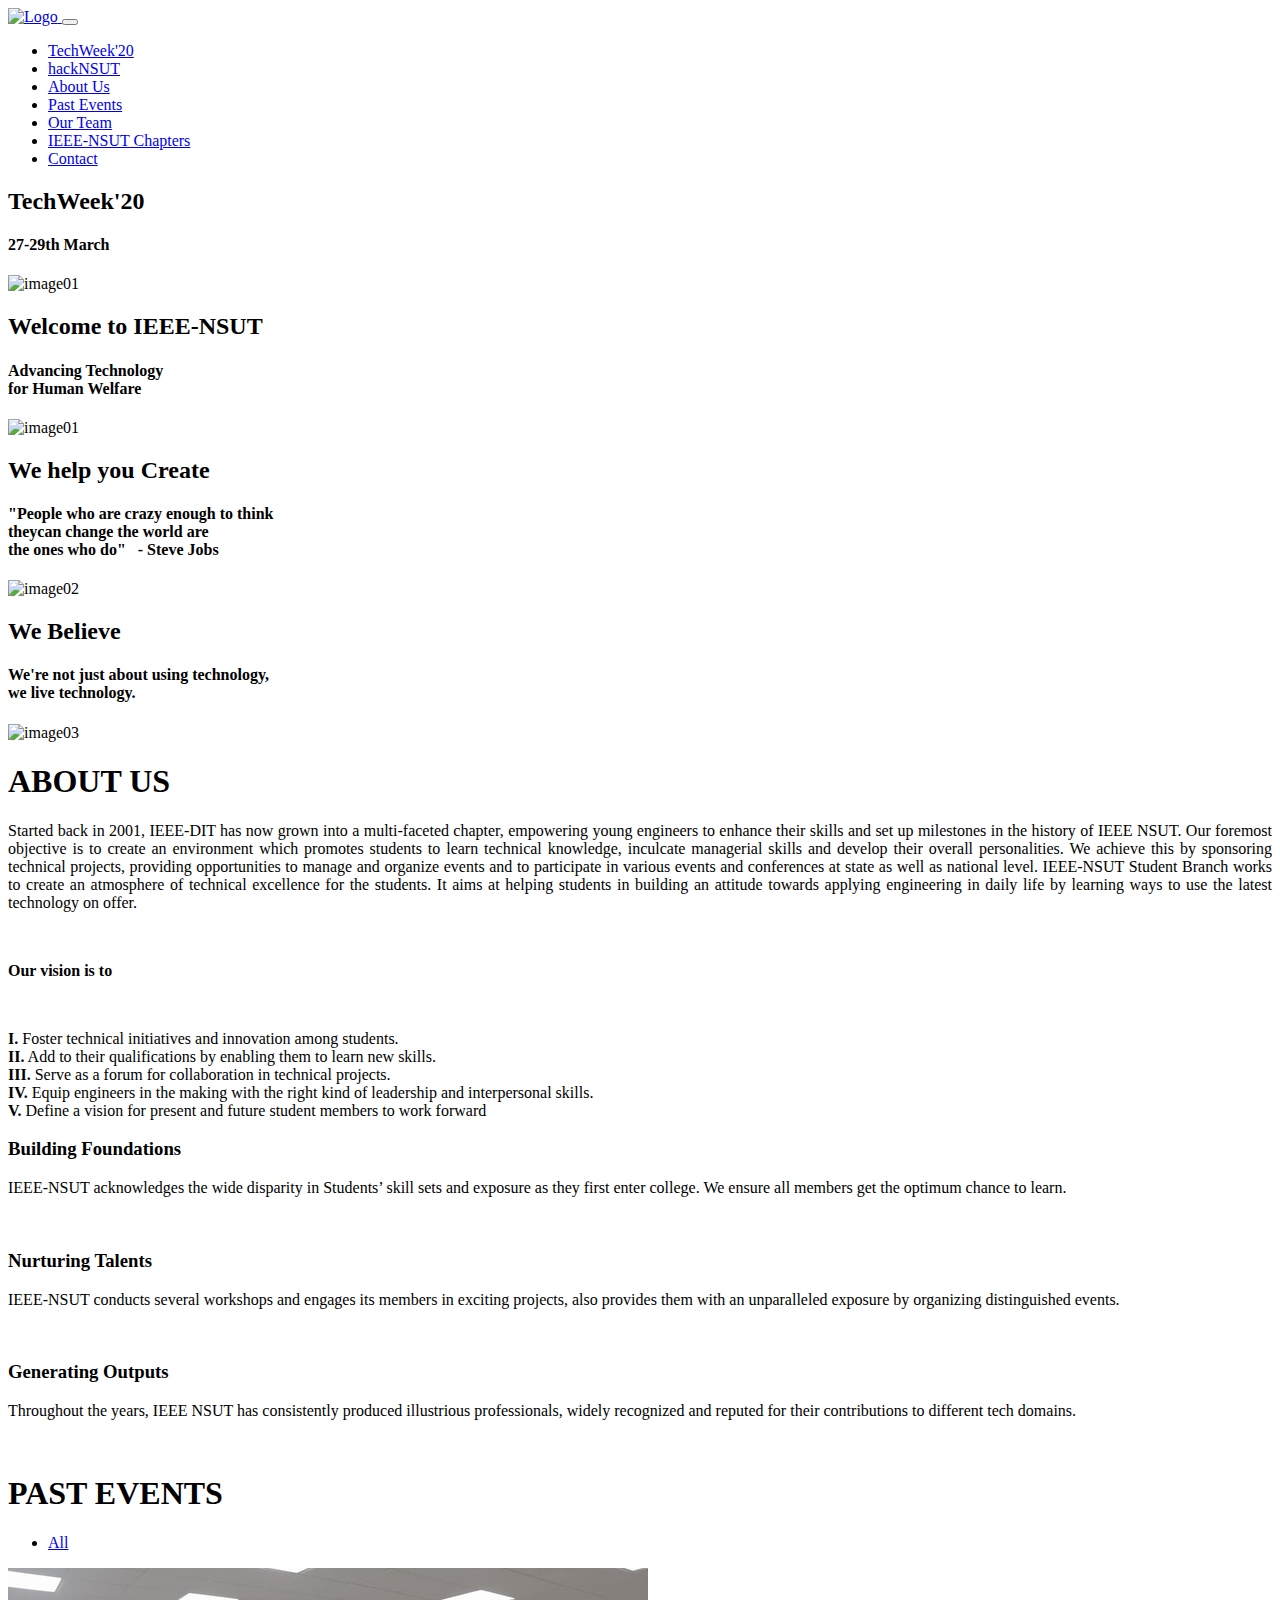
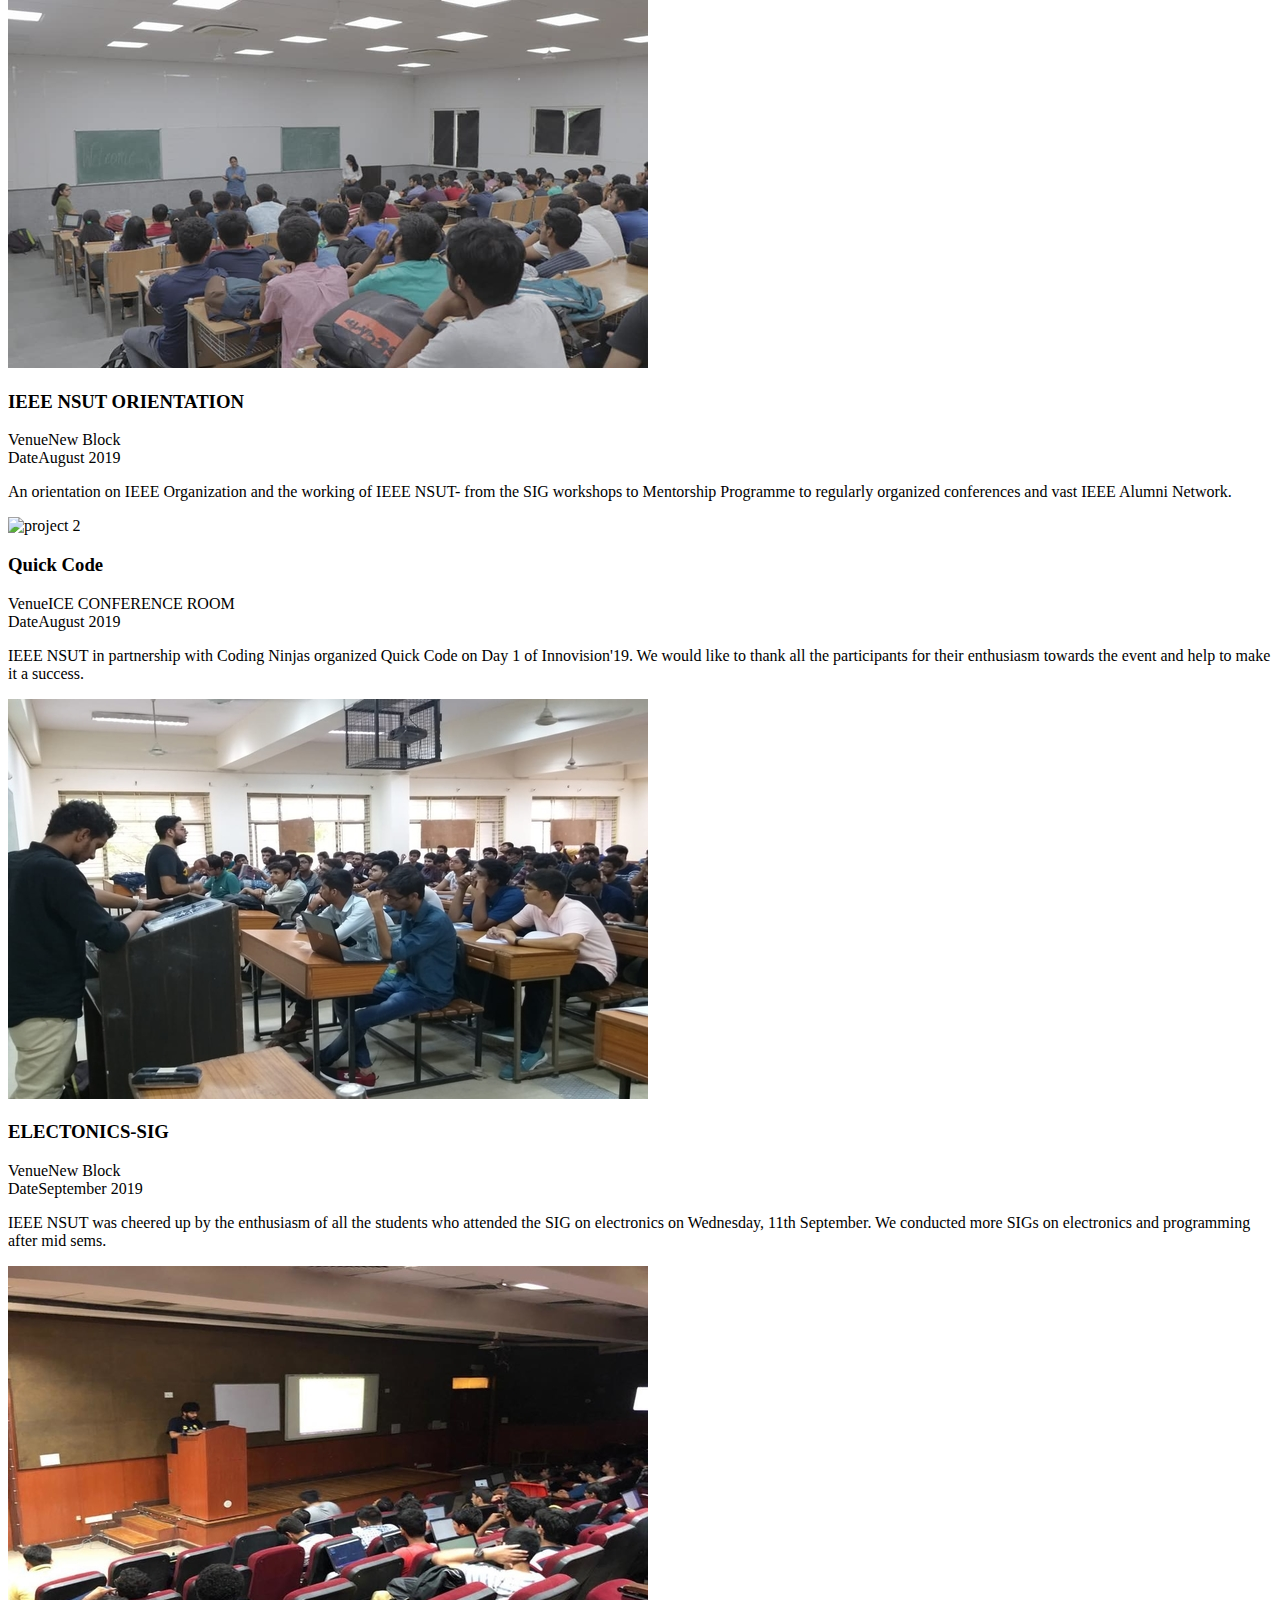
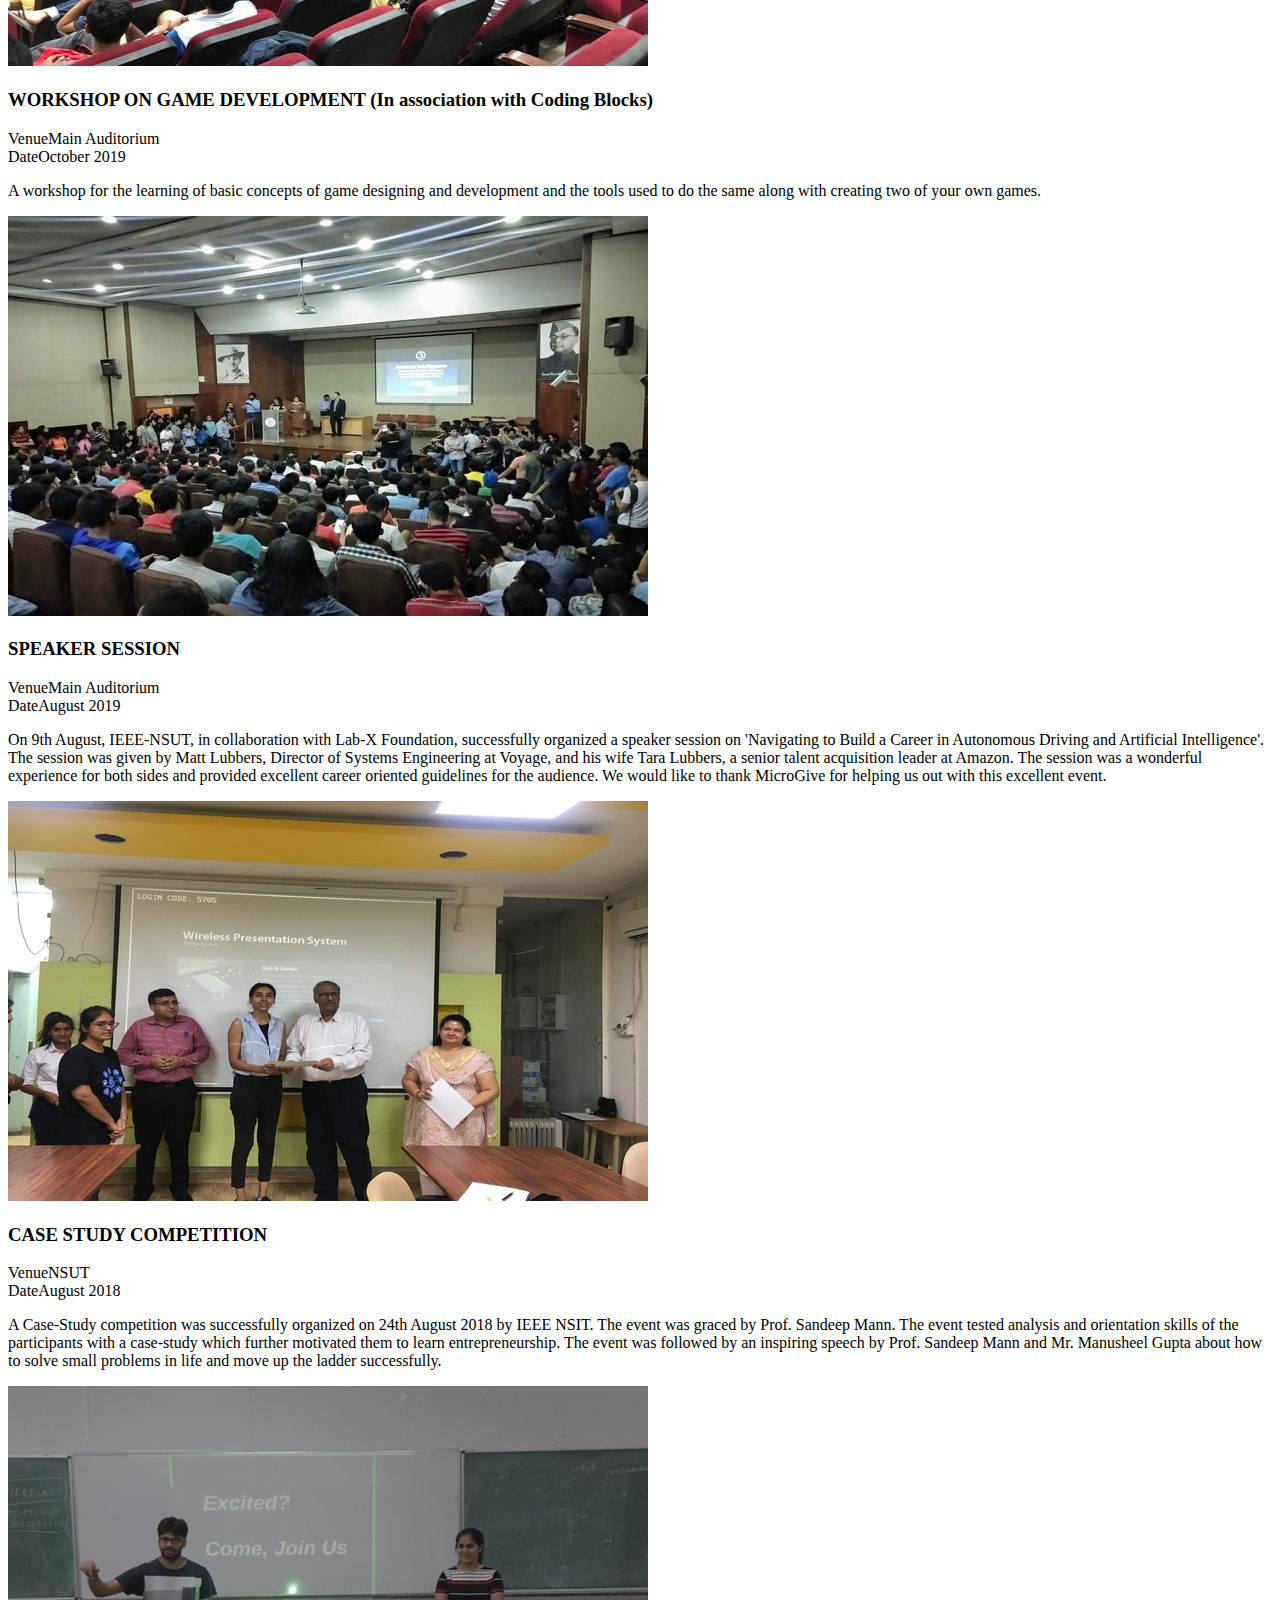
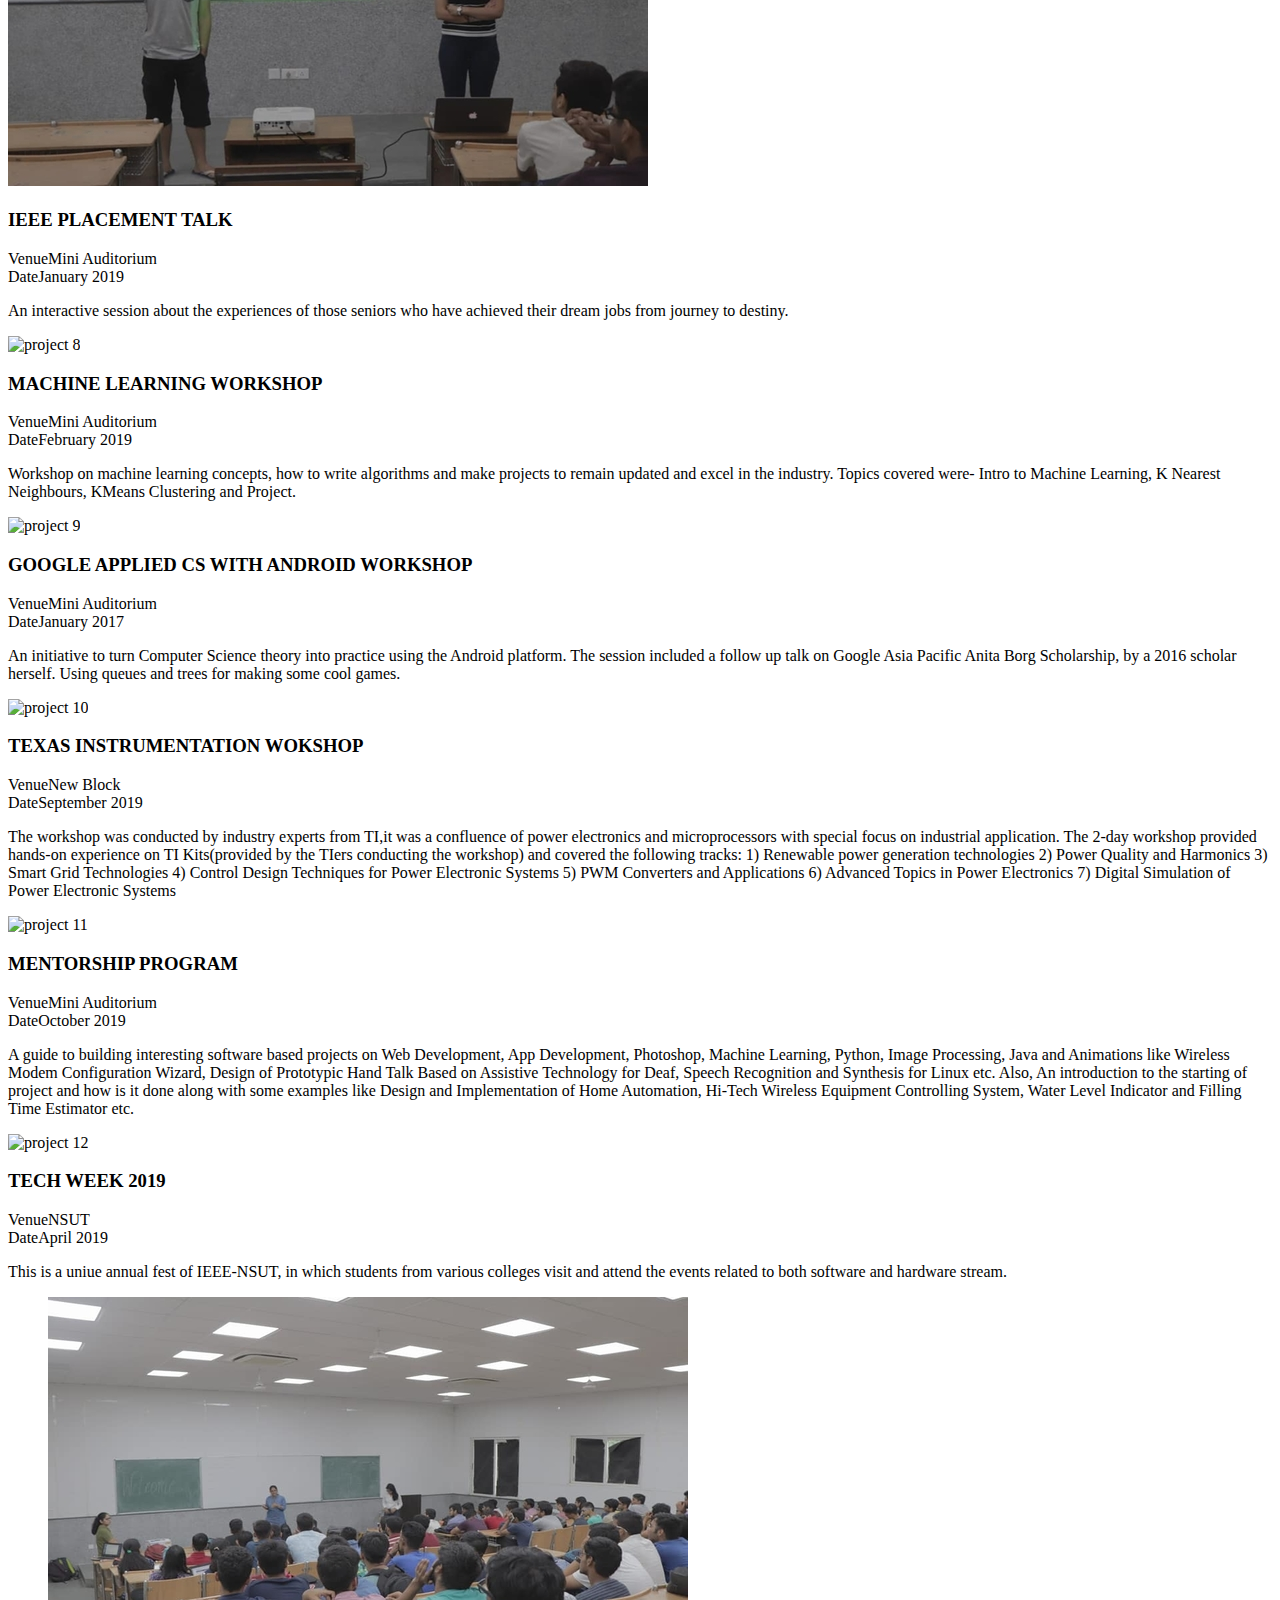
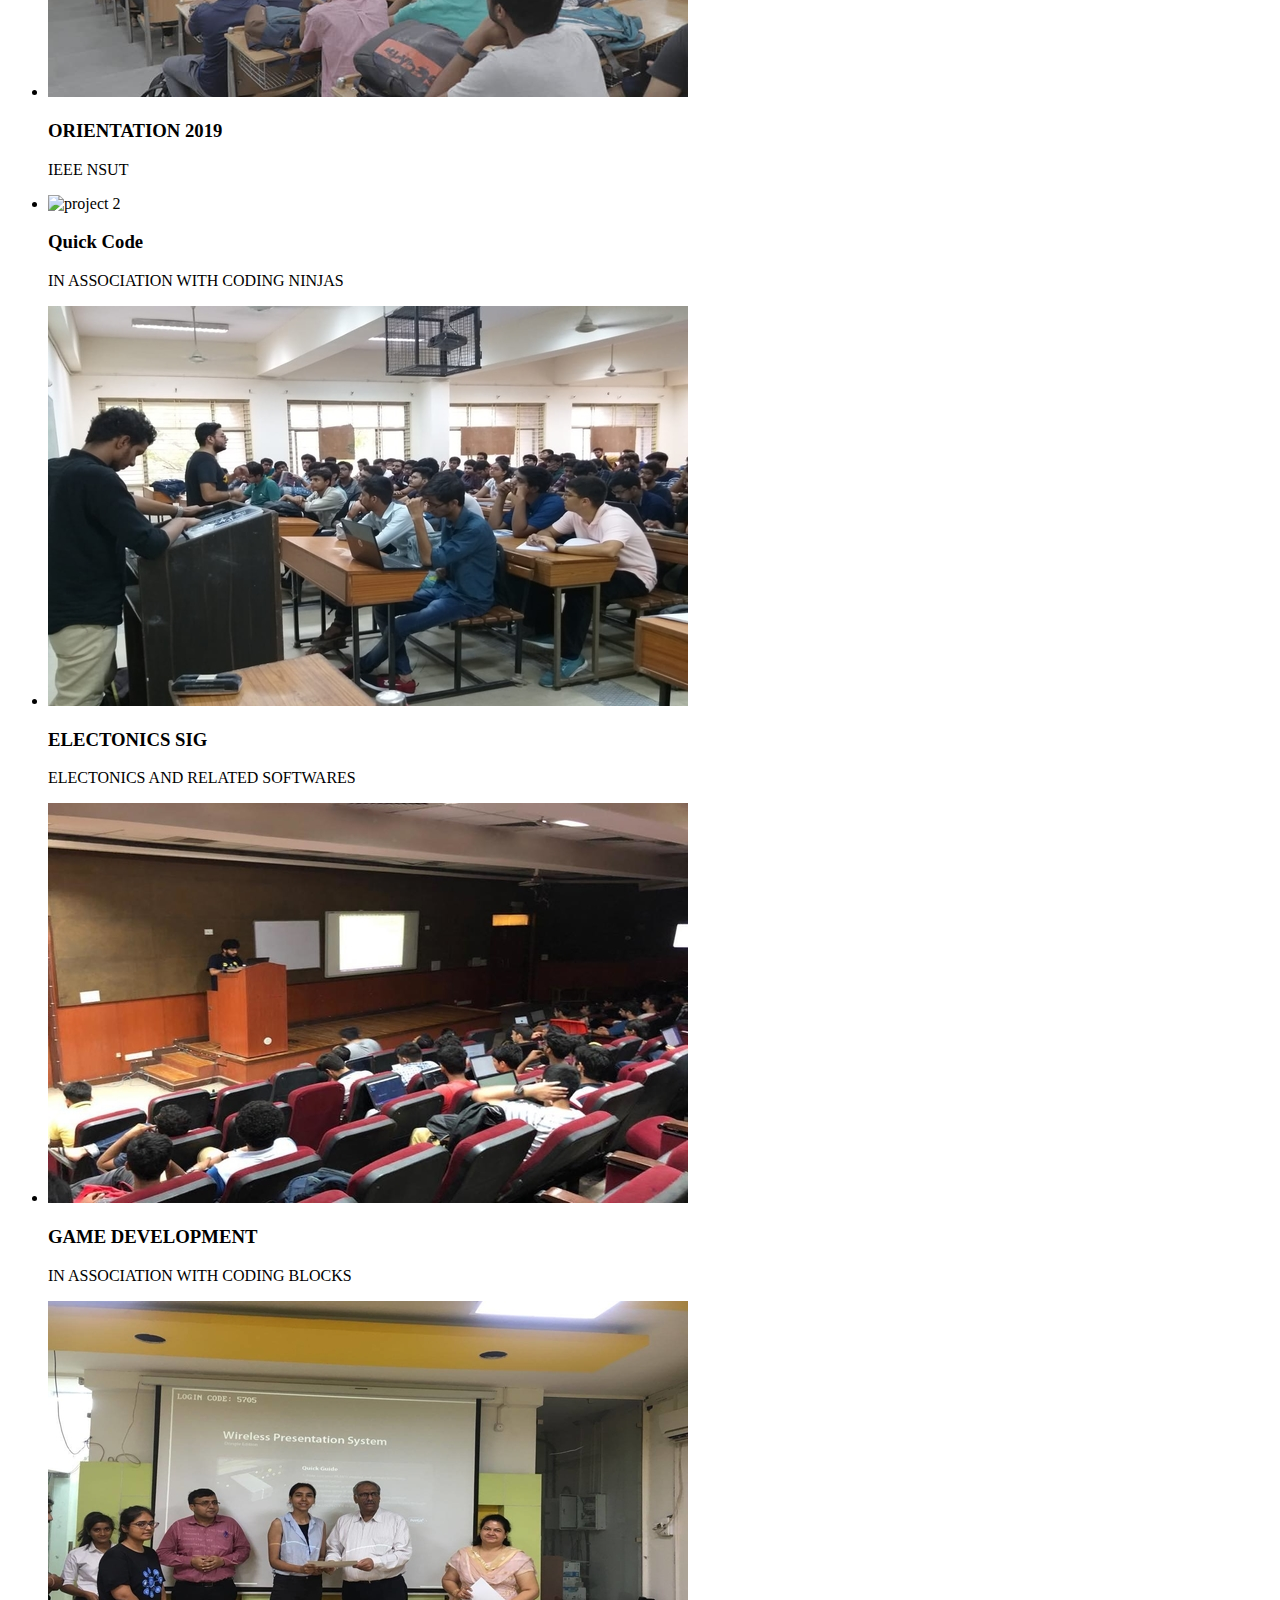
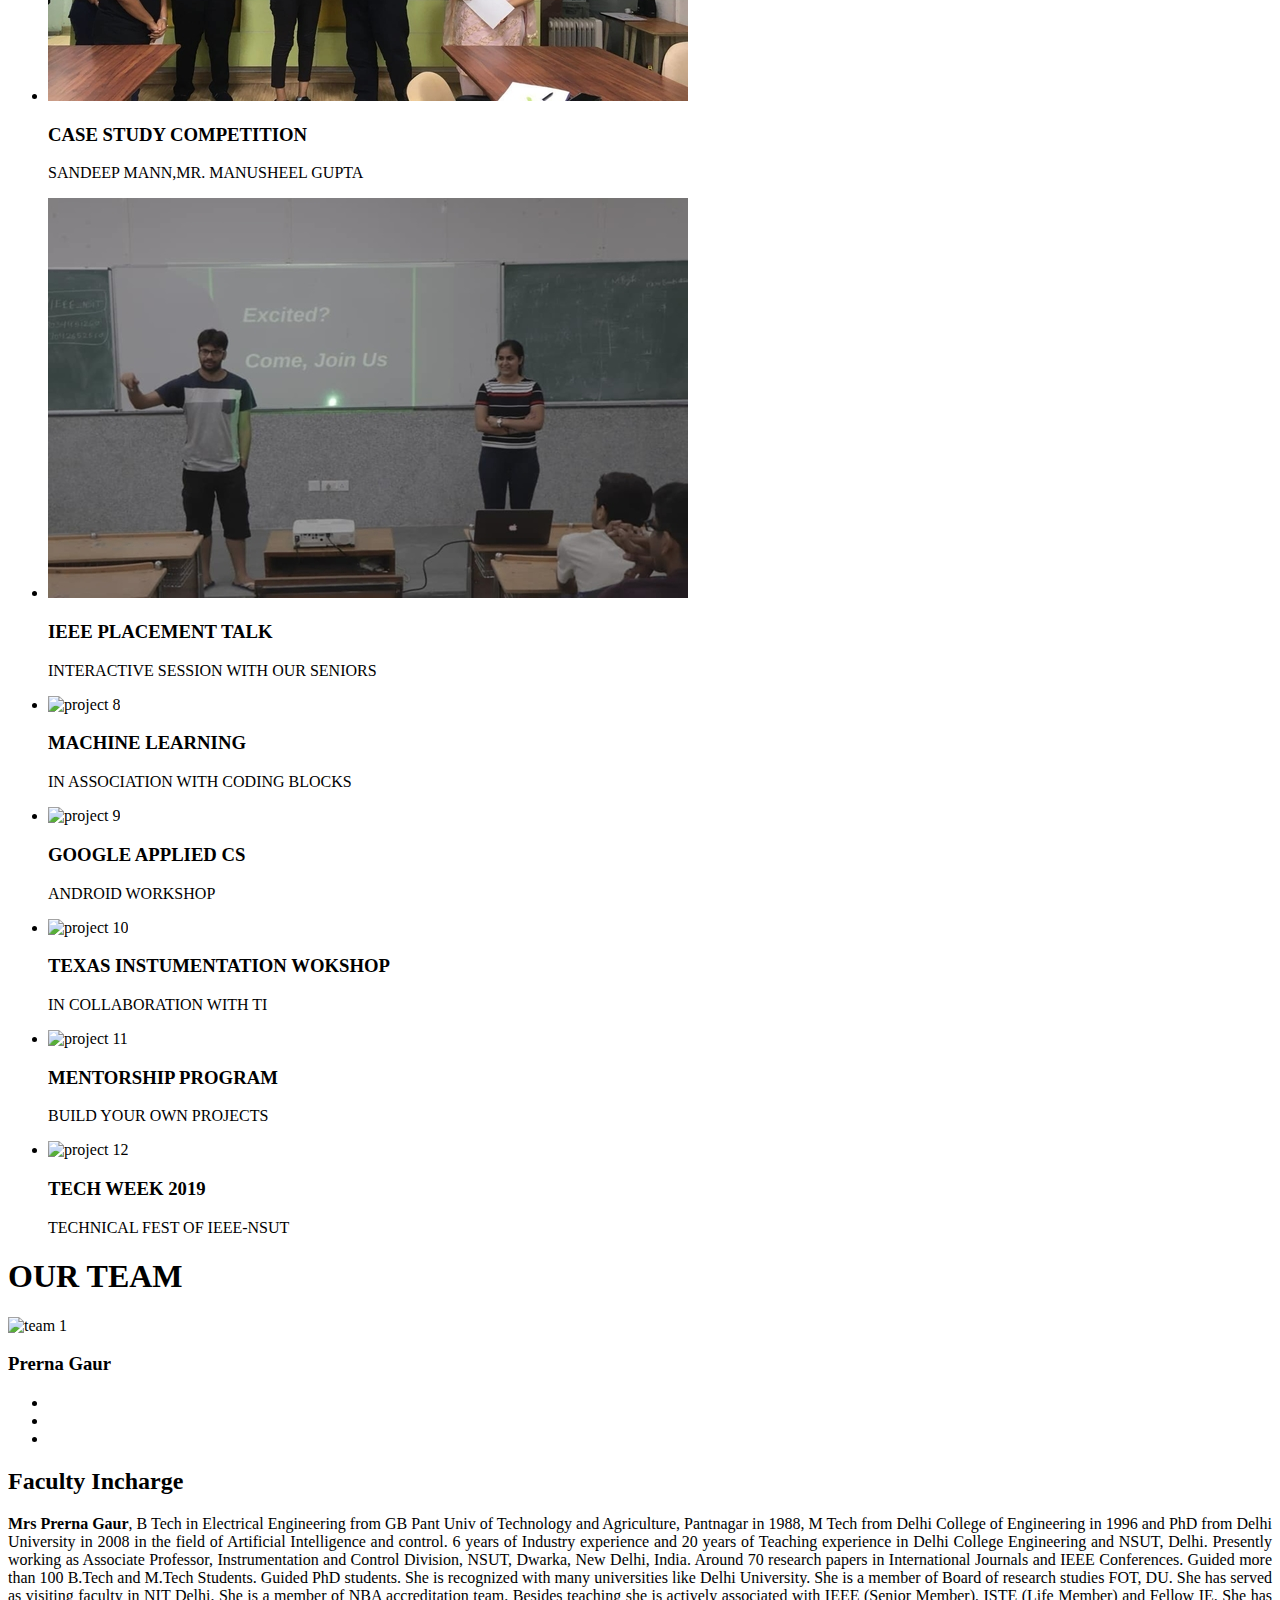
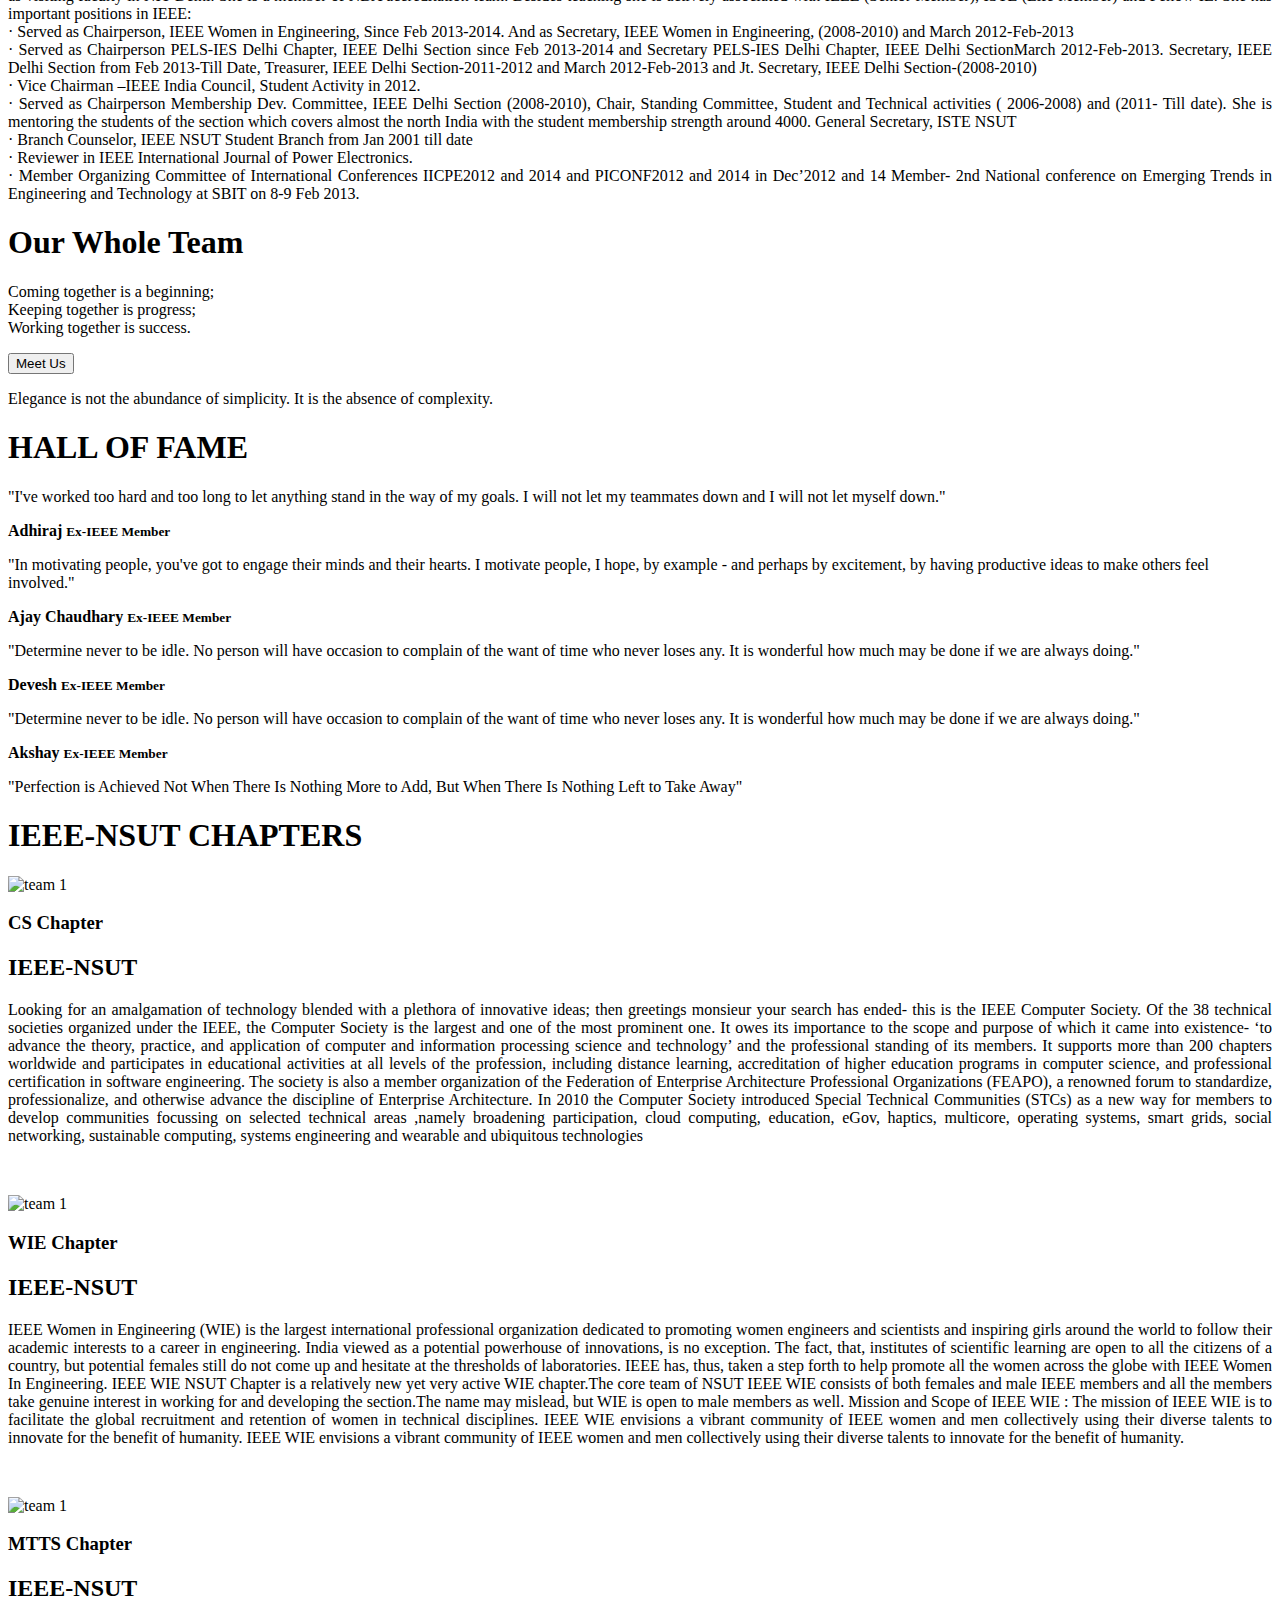
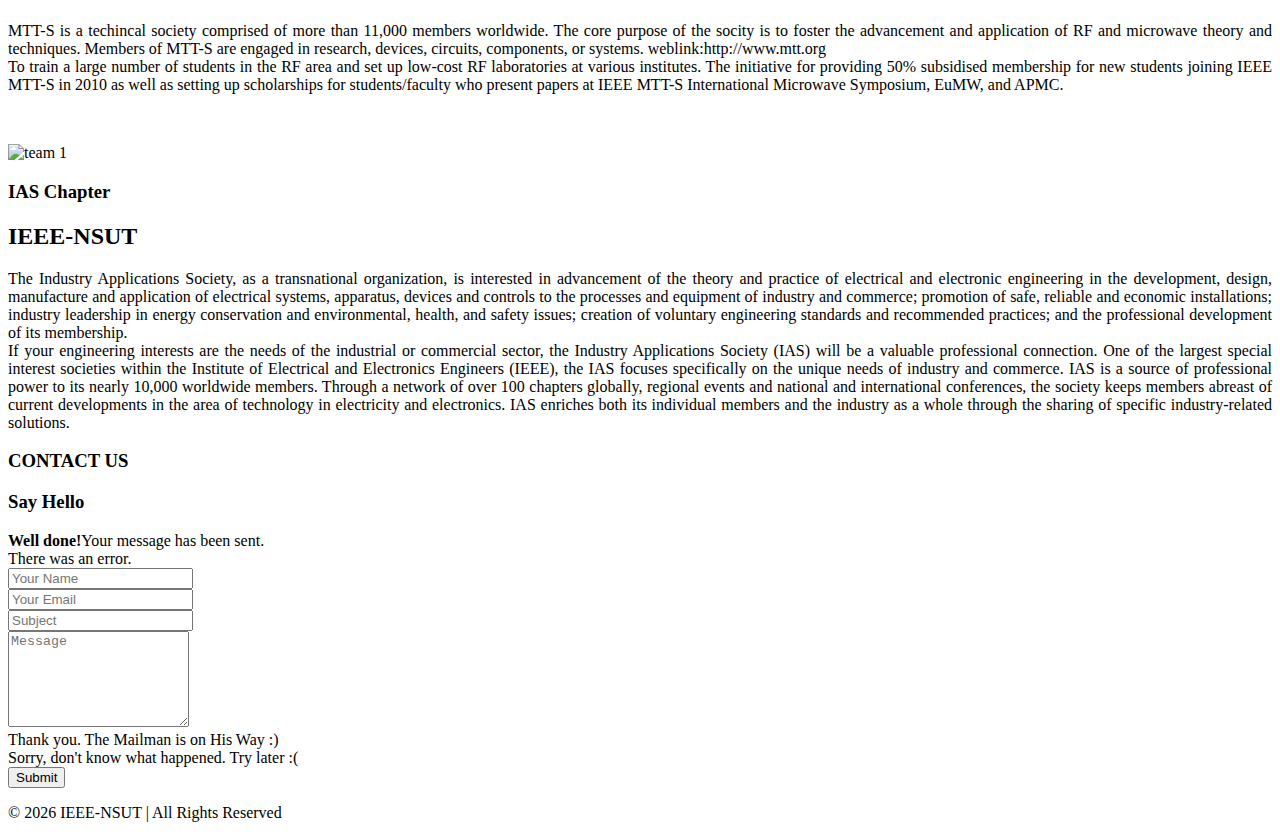
==== commit bd169645: "Update index.html" ====
--- a/index.html
+++ b/index.html
@@ -72,7 +72,7 @@
 
                     <div class="da-slide">
                         <h2 class="fittext2">TechWeek'20</h2>
-                        <h4>29-31st March</h4>
+                        <h4>27-29th March</h4>
                         <!--<p>When she reached the first hills of the Italic Mountains, she had a last view back on the skyline of her hometown Bookmarksgrove, the headline of Alphabet Village and the subline of her own road, the Line Lane.</p>-->
                         <!--<a href="#" class="da-link button">Read more</a>-->
                         <div class="da-img">
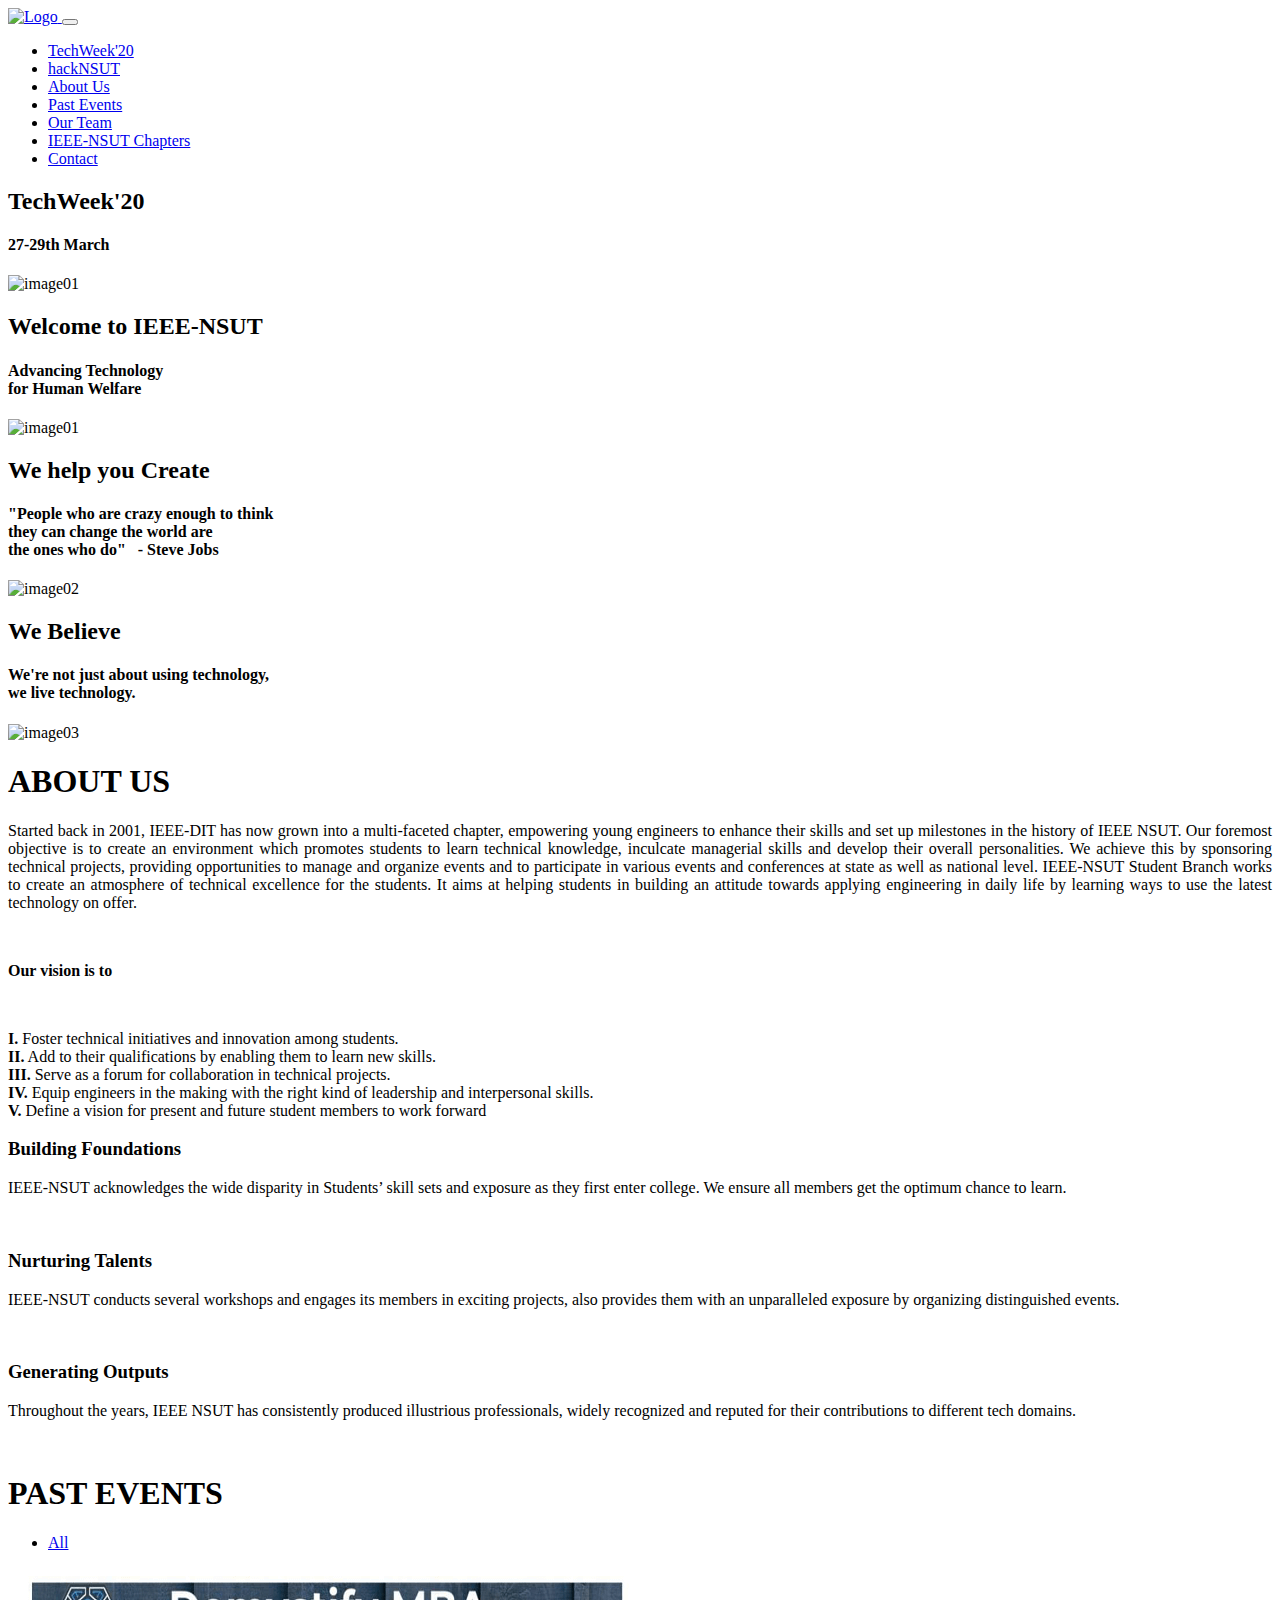
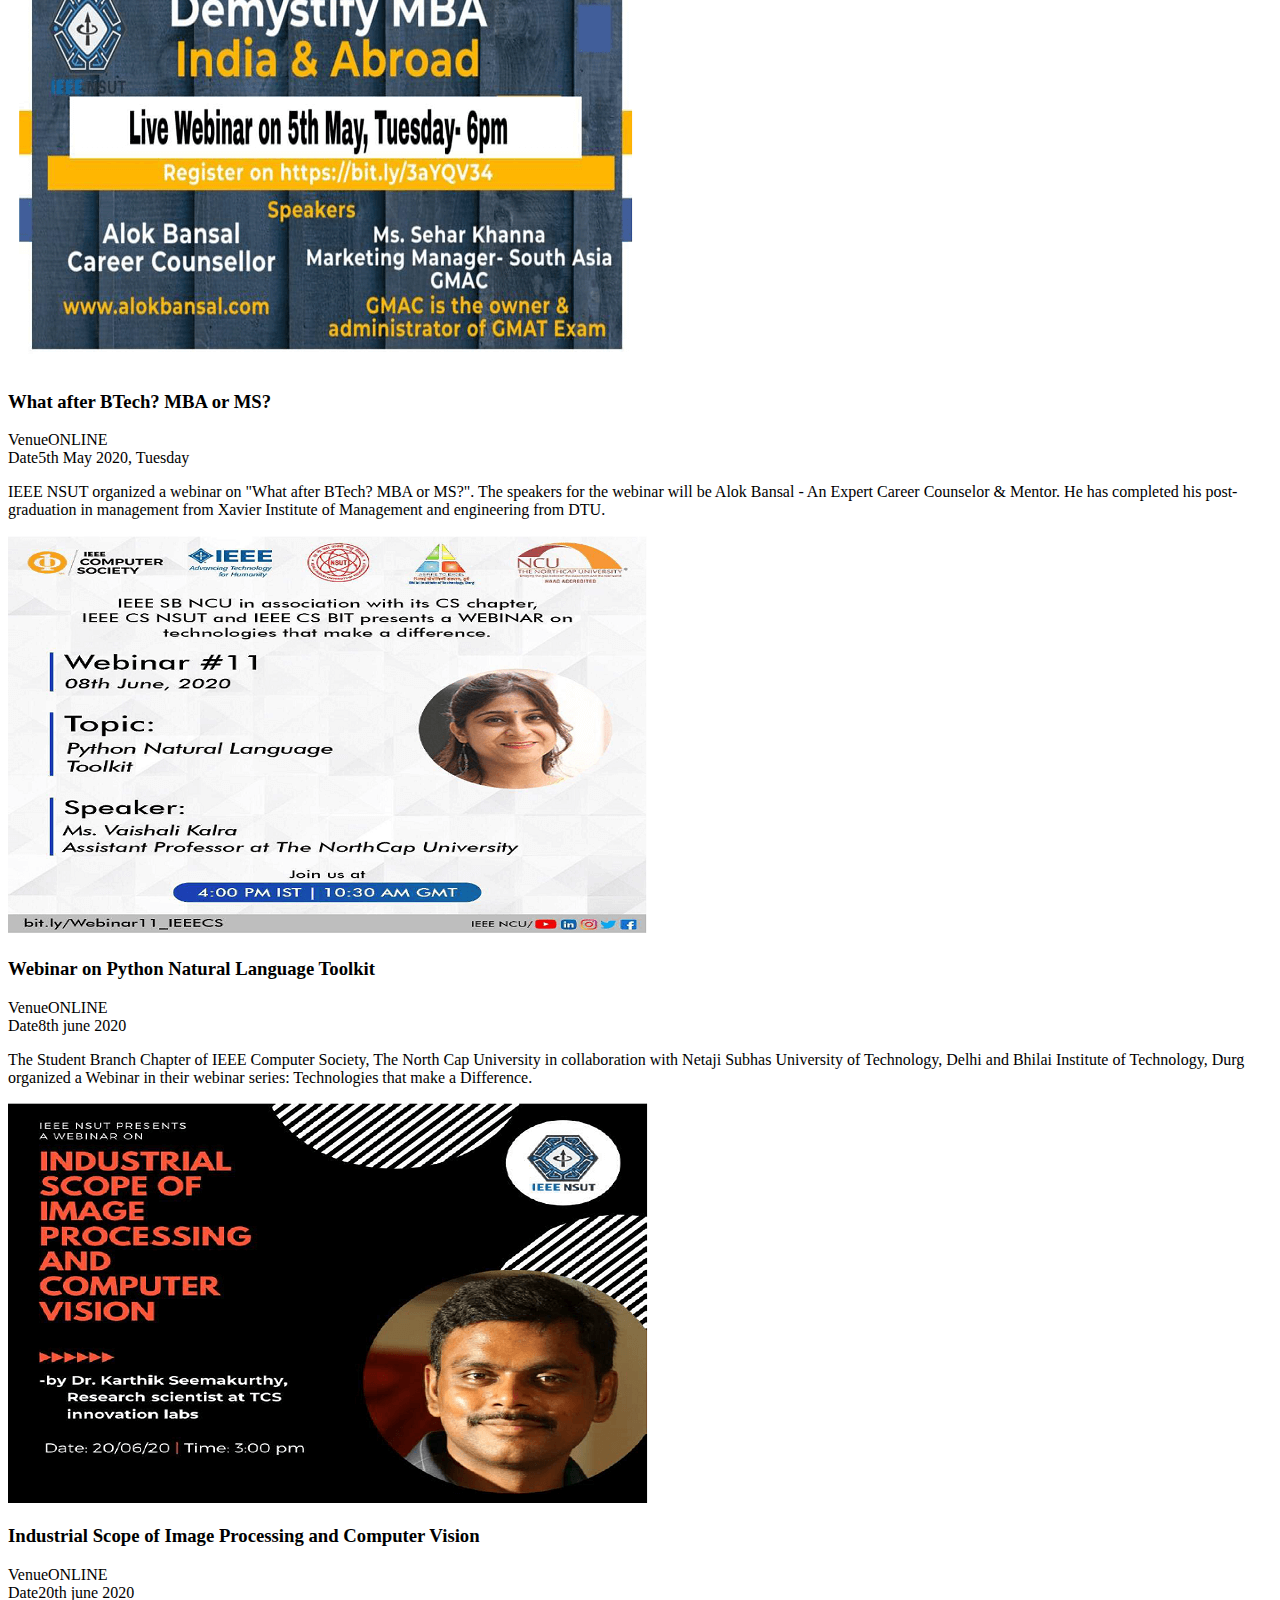
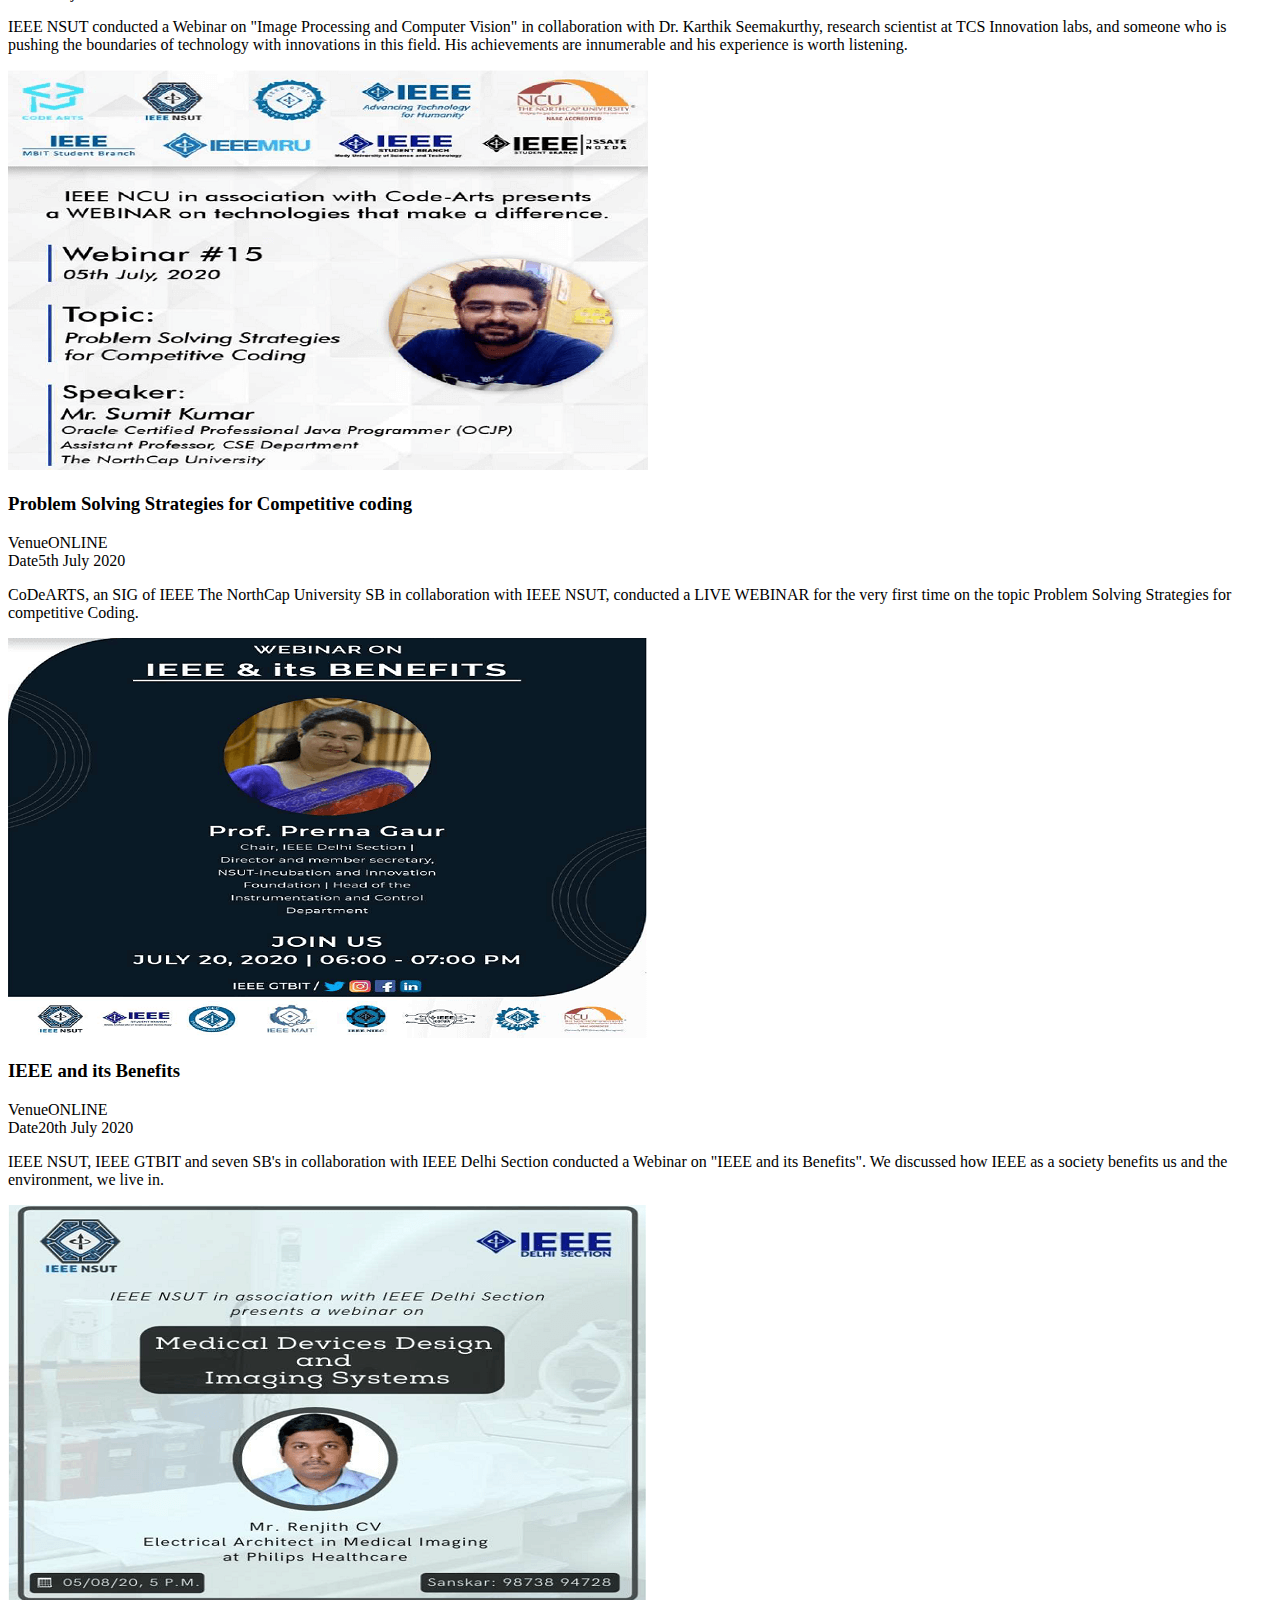
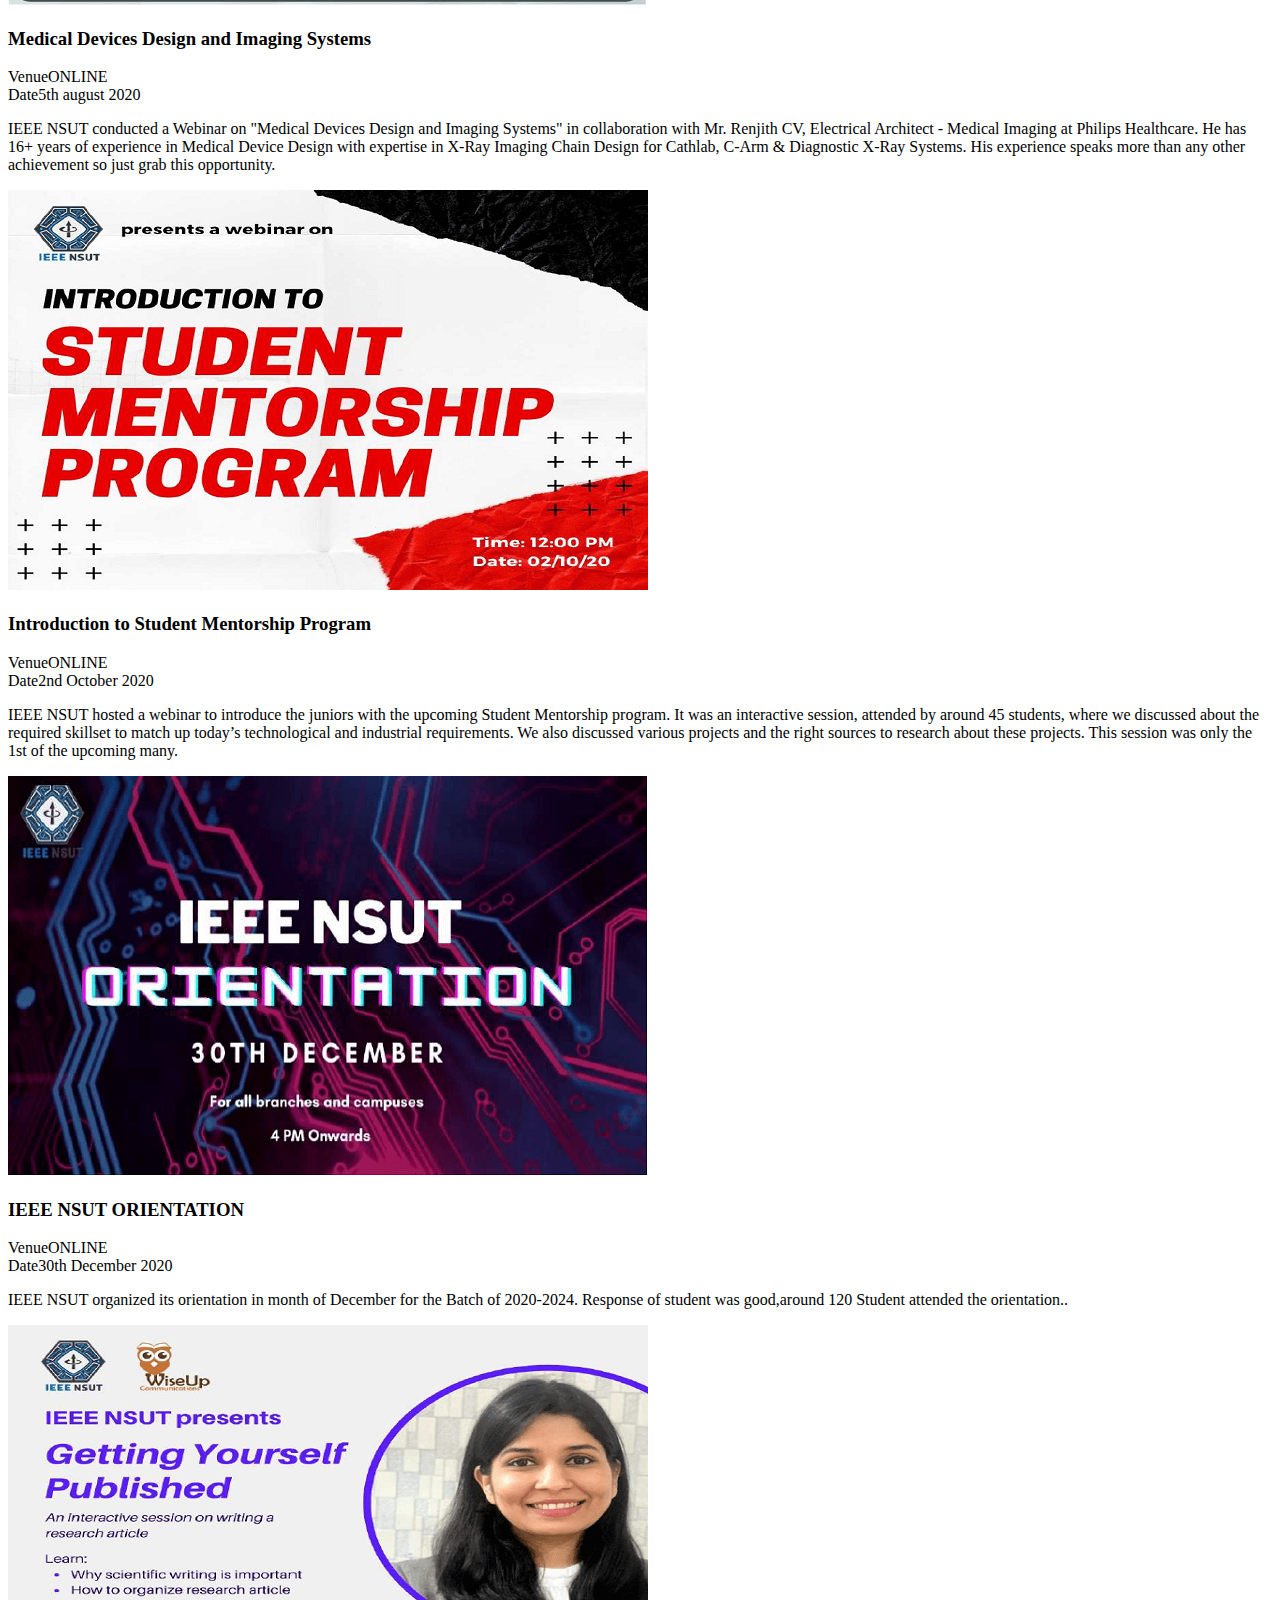
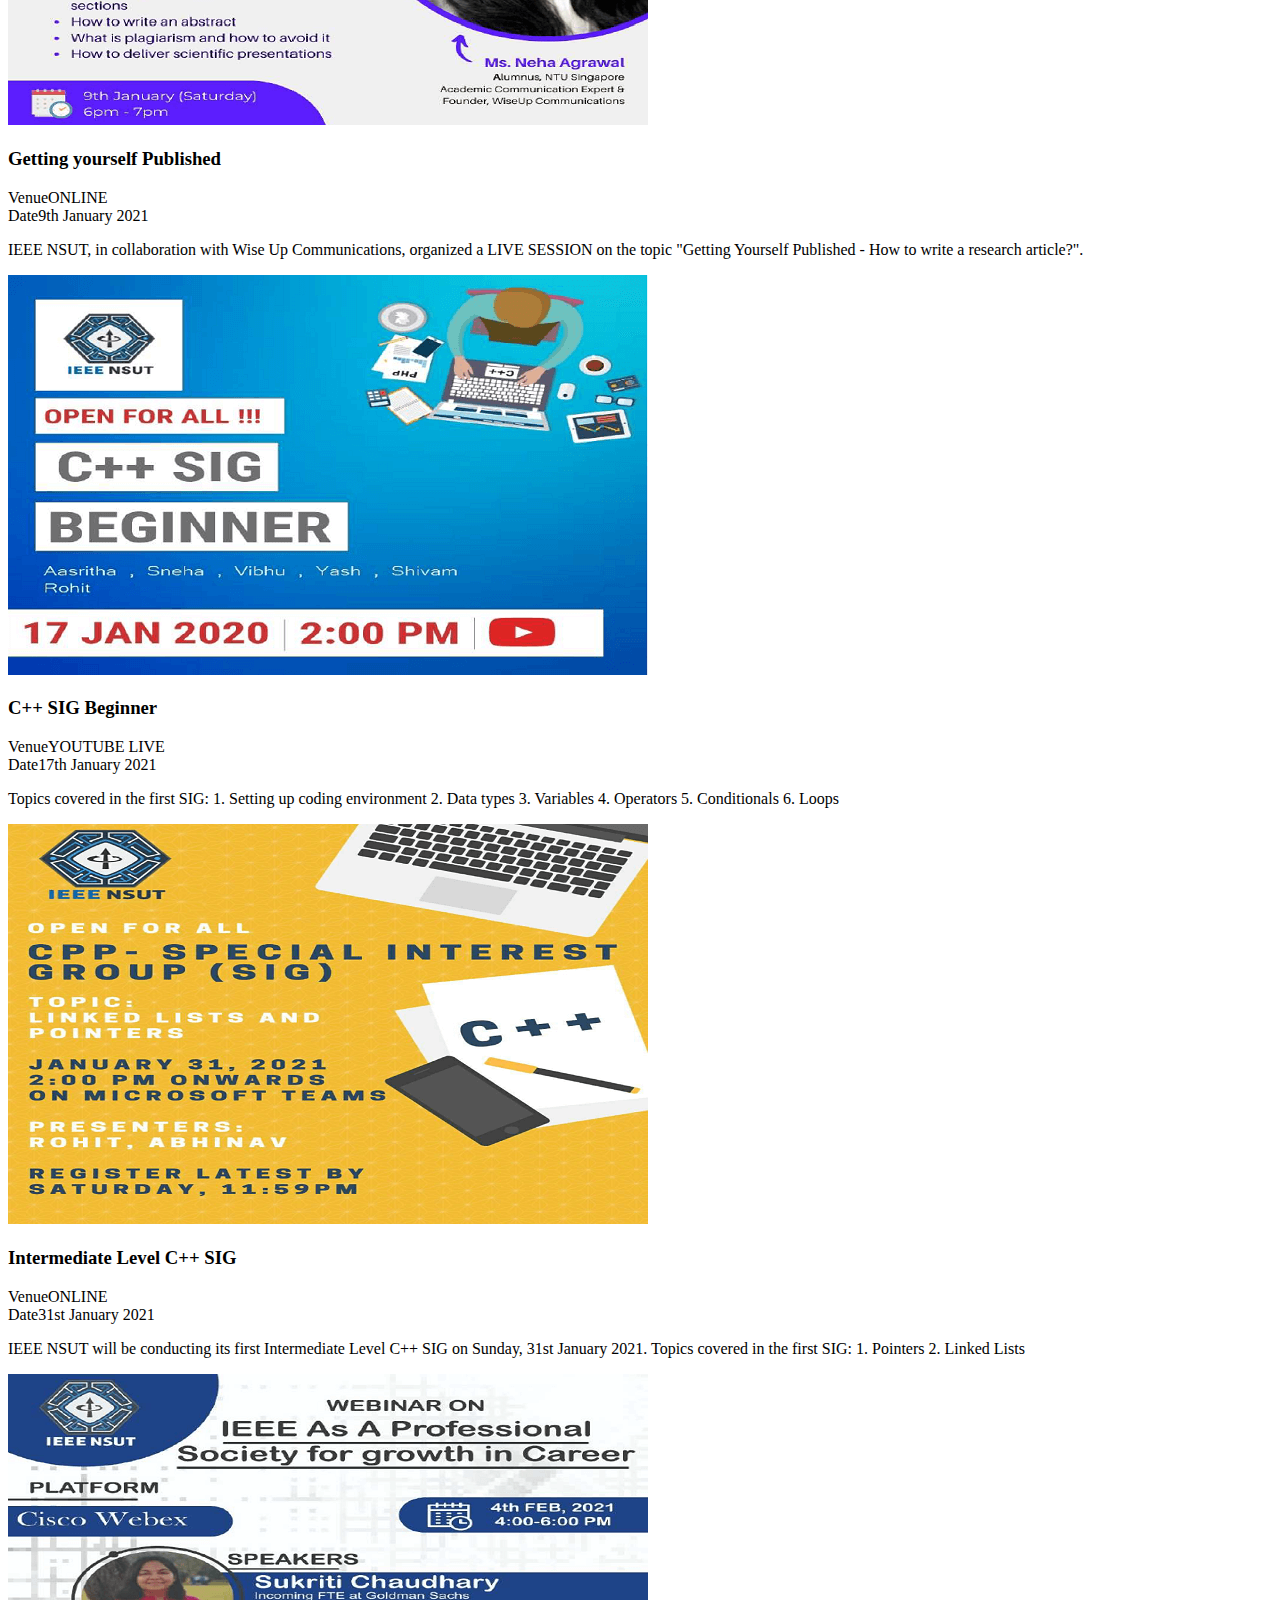
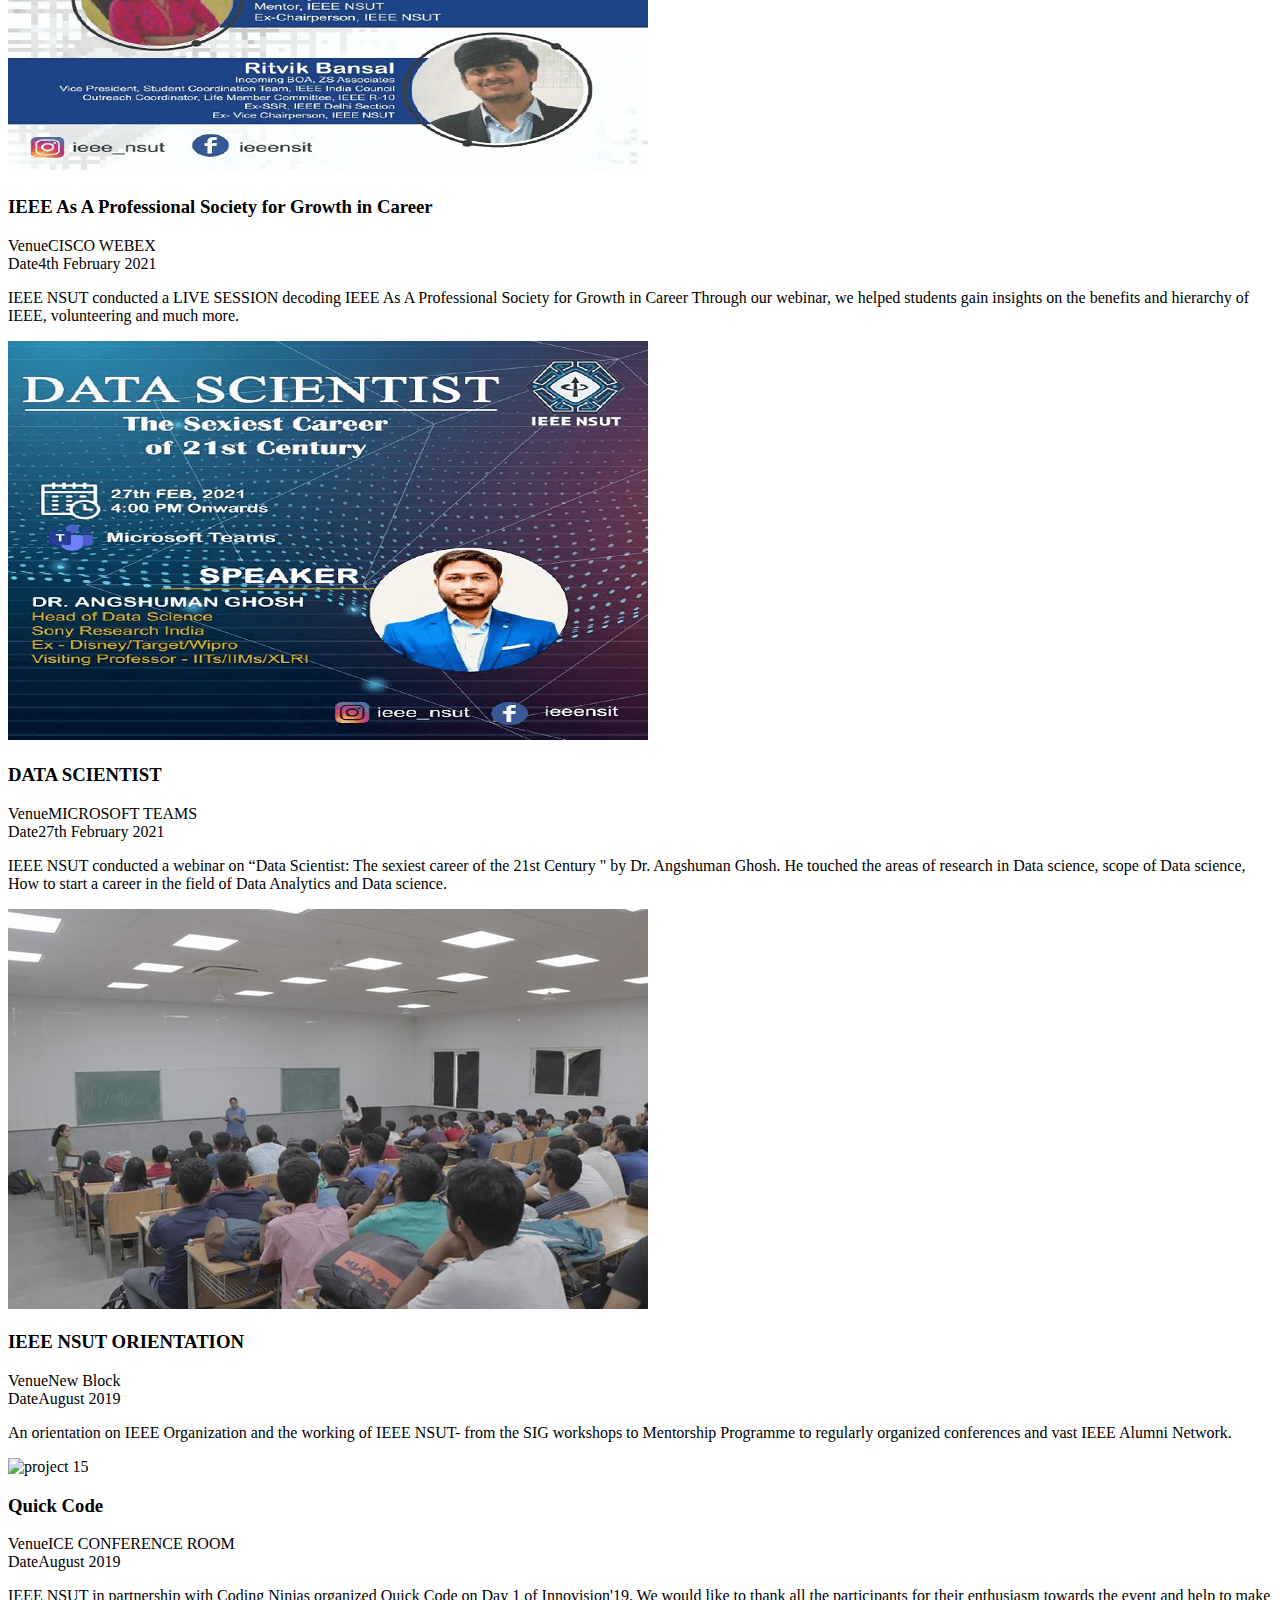
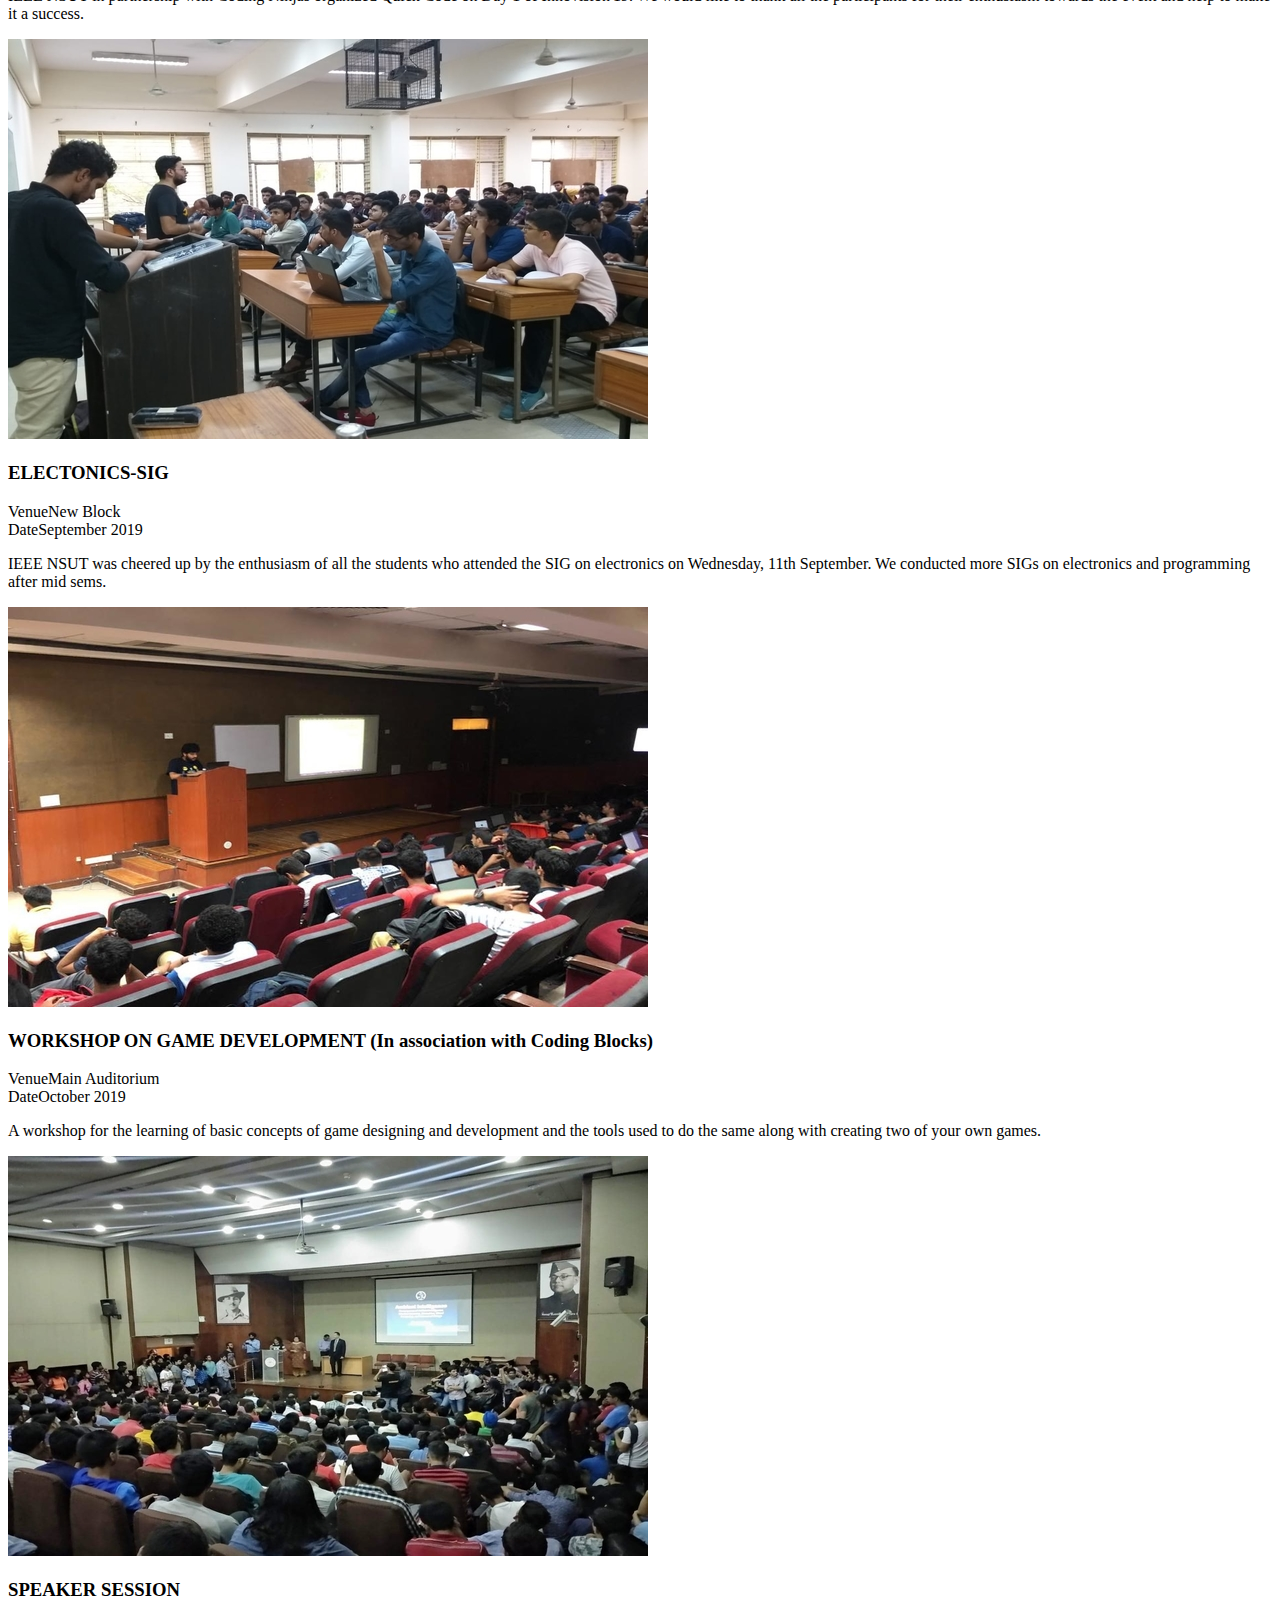
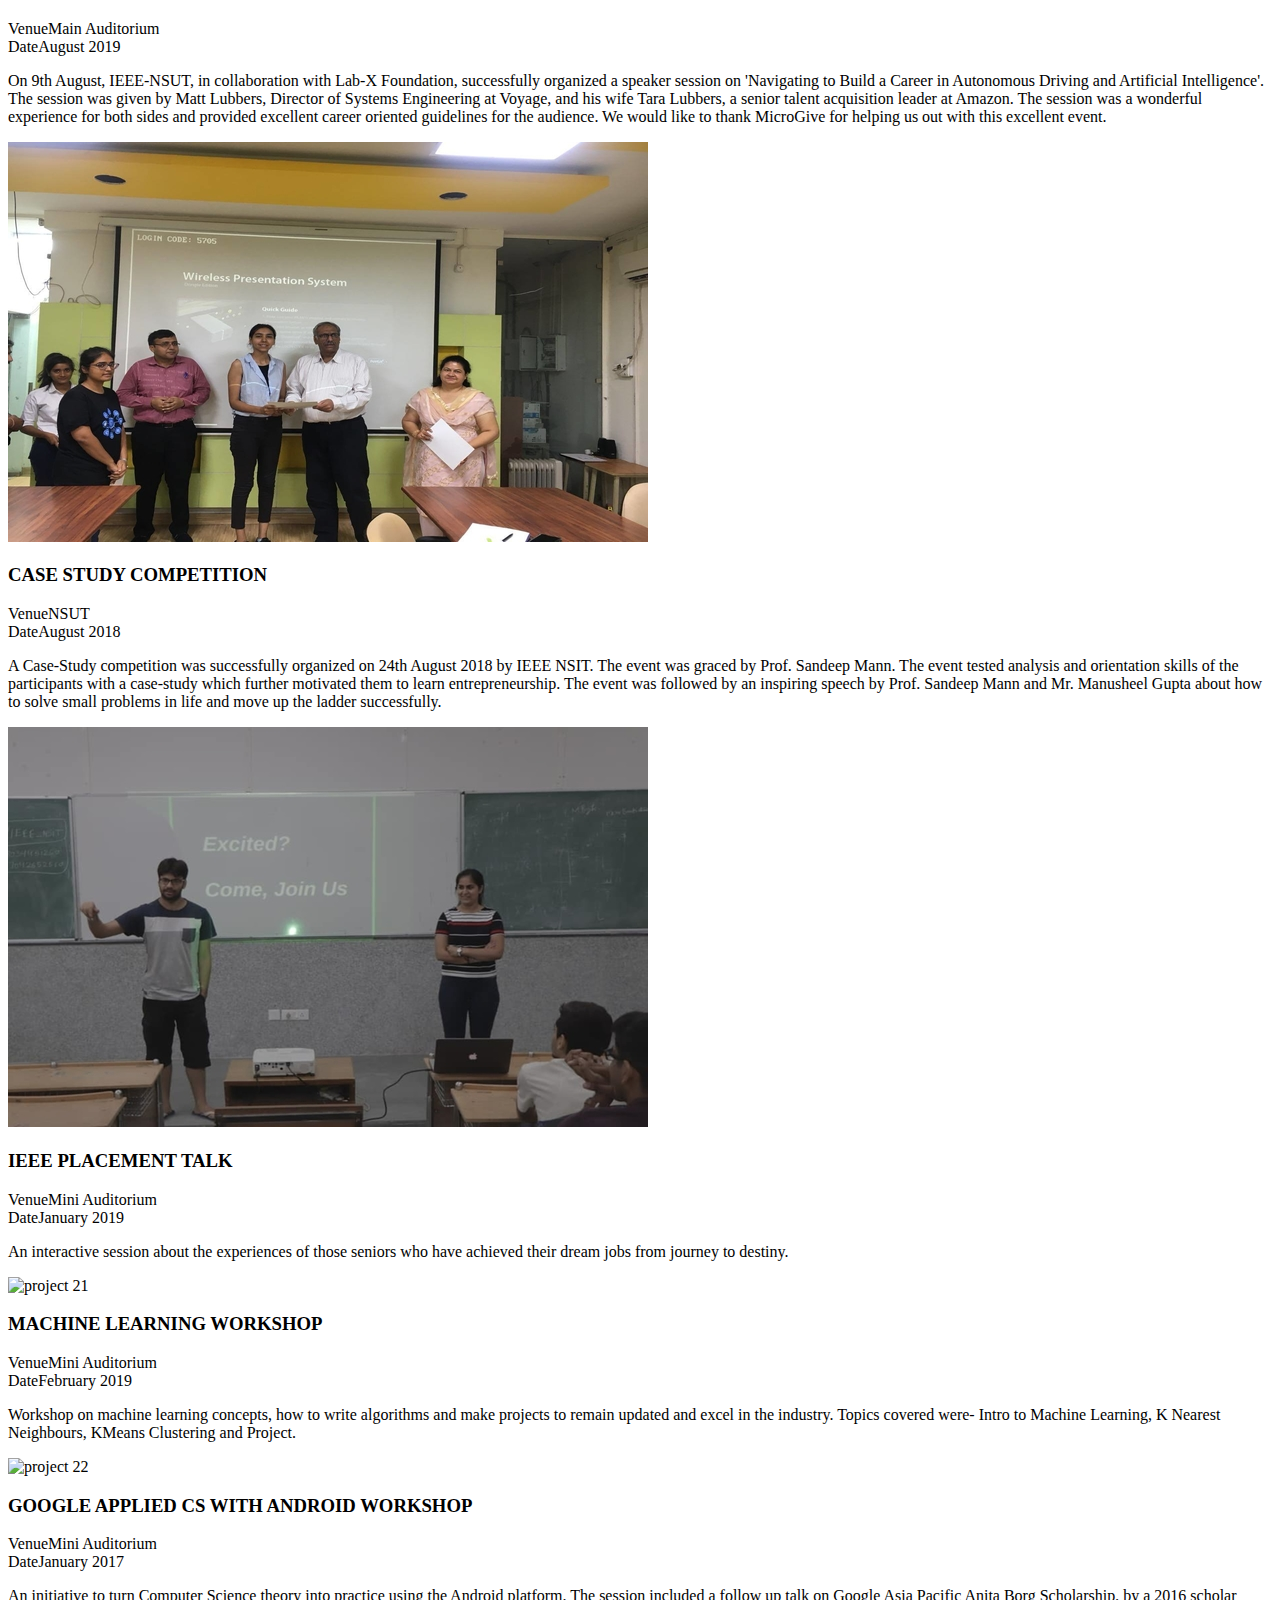
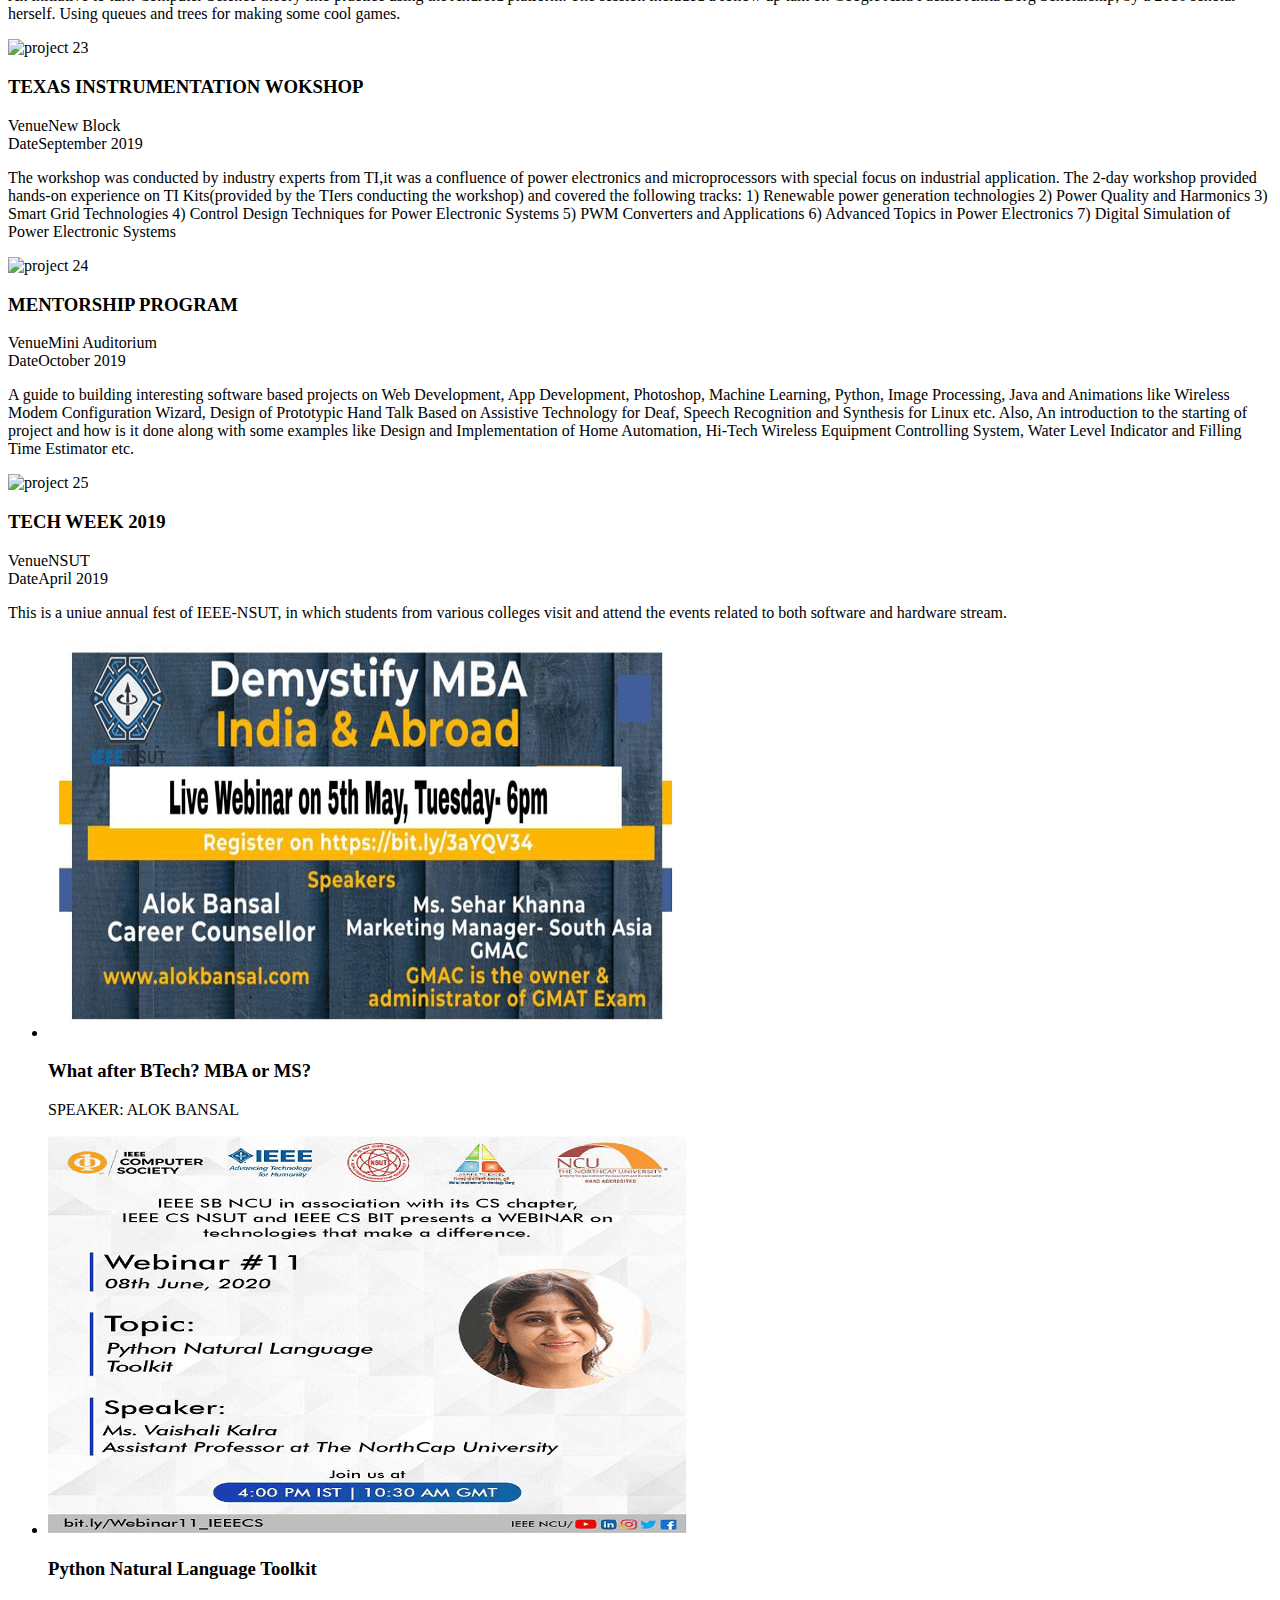
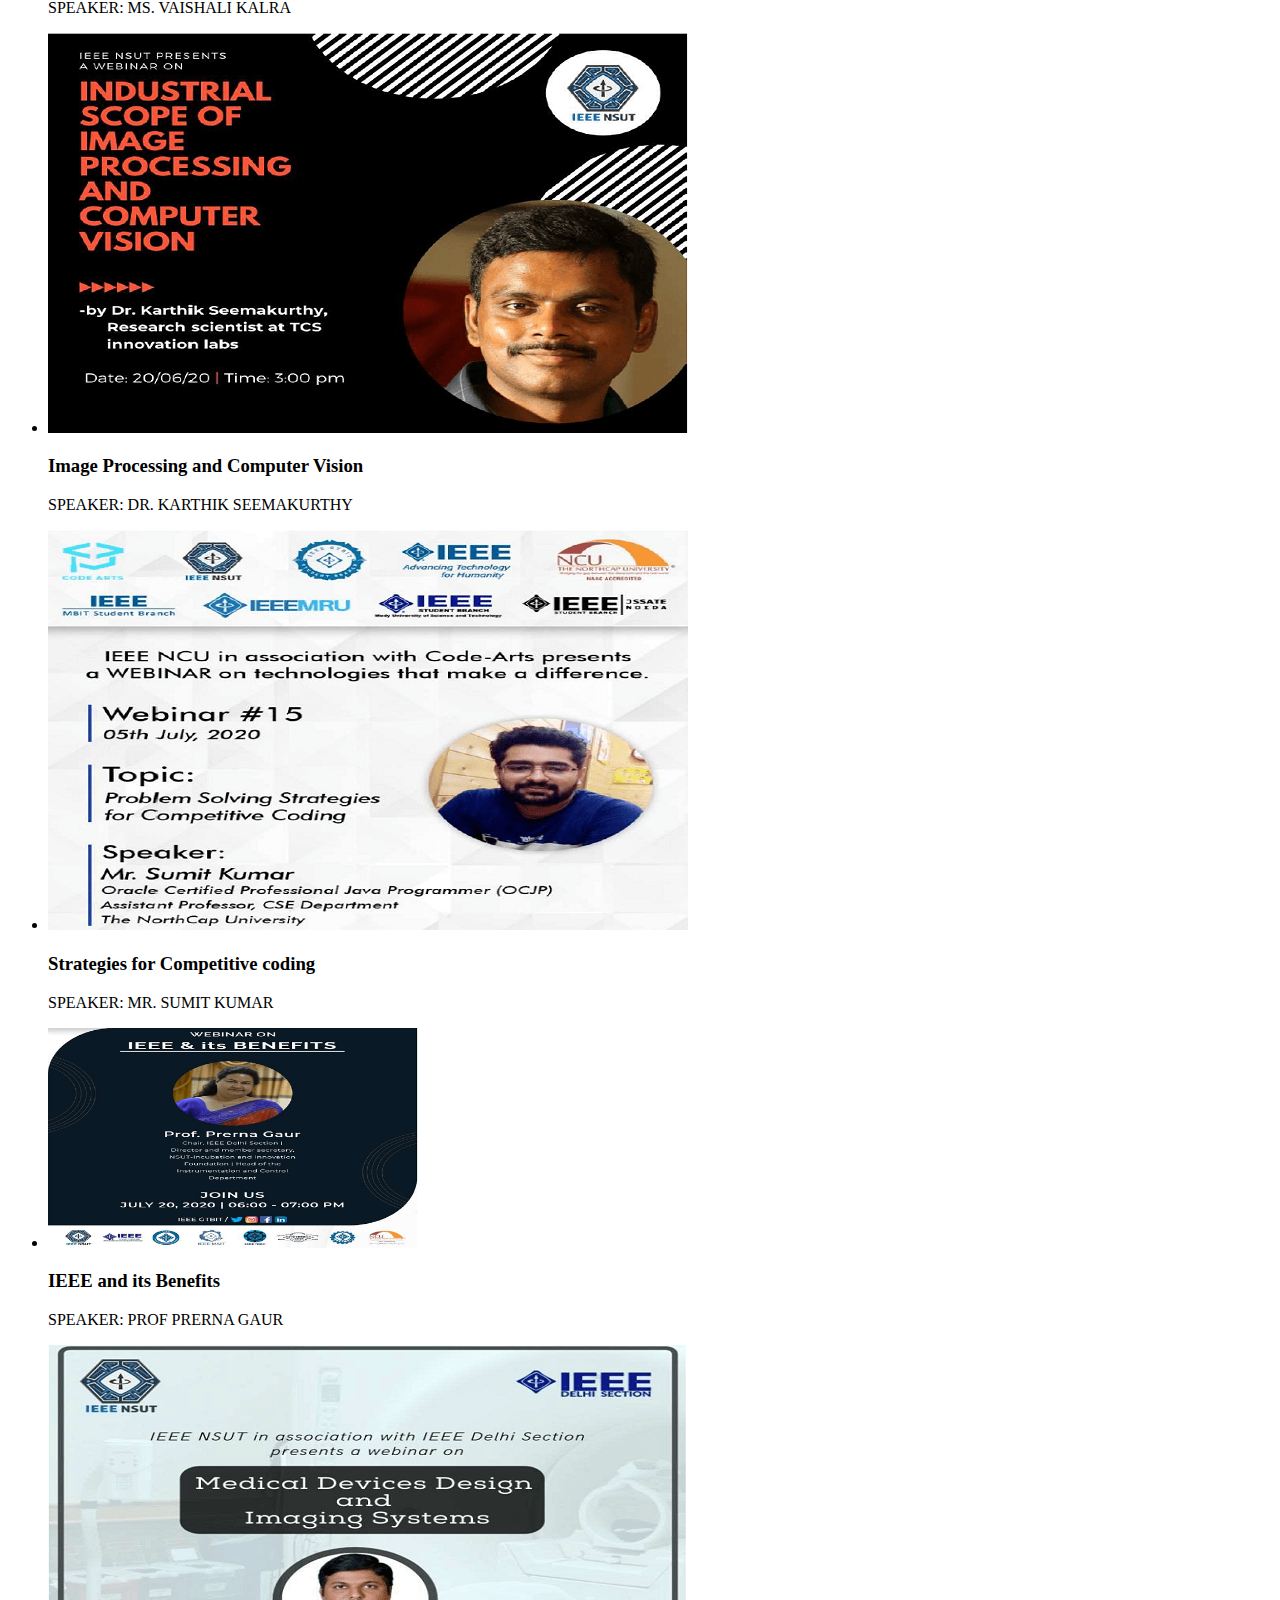
==== commit 3f5a4d7f: "Merge pull request #37 from Shriyansh-J/master" ====
--- a/index.html
+++ b/index.html
@@ -93,7 +93,7 @@
                     <!-- Start second slide -->
                     <div class="da-slide">
                         <h2>We help you Create</h2>
-                        <h4>"People who are crazy enough to think<br />  theycan change the world are <br /> the ones who do" &nbsp; - Steve Jobs</h4>
+                        <h4>"People who are crazy enough to think<br />  they can change the world are <br /> the ones who do" &nbsp; - Steve Jobs</h4>
                         <!--<p>Far far away, behind the word mountains, far from the countries Vokalia and Consonantia, there live the blind texts. Separated they live in Bookmarksgrove right at the coast of the Semantics, a large language ocean.</p>-->
                         <!--<a href="#" class="da-link button">Read more</a>-->
                         <div class="da-img">
@@ -215,9 +215,372 @@
                 </ul>
                 <!-- Start details for portfolio project 1 -->
                 <div id="single-project">
+
                     <div id="slidingDiv" class="toggleDiv row-fluid single-project">
                         <div class="span6">
-                            <img src="images\events\Orientation.jpg" alt="project 1" />
+                            <img src="images/events/mba india and abroad.png" alt="project 1" />
+                        </div>
+                        <div class="span6">
+                            <div class="project-description">
+                                <div class="project-title clearfix">
+                                    <h3>What after BTech? MBA or MS?</h3>
+                                    <span class="show_hide close">
+                                        <i class="icon-cancel"></i>
+                                    </span>
+                                </div>
+                                <div class="project-info">
+                                    <div>
+                                        <span>Venue</span>ONLINE</div>
+                                    <div>
+                                        <span>Date</span>5th May 2020, Tuesday</div>
+
+
+                                </div>
+                                <p>IEEE NSUT organized a webinar on "What after BTech? MBA or MS?".
+                                    The speakers for the webinar will be Alok Bansal - An Expert Career Counselor & Mentor. He
+                                    has completed his post-graduation in management from Xavier Institute of Management and
+                                    engineering from DTU.</p>
+                            </div>
+                        </div>
+                    </div>
+                    <!-- End details for portfolio project 1 -->
+                    <!-- Start details for portfolio project 2 -->
+                    <div id="slidingDiv1" class="toggleDiv row-fluid single-project">
+                        <div class="span6">
+                            <img src="images/events/nlp toolkit.png" alt="project 2">
+                        </div>
+                        <div class="span6">
+                            <div class="project-description">
+                                <div class="project-title clearfix">
+                                    <h3>Webinar on Python Natural Language Toolkit</h3>
+                                    <span class="show_hide close">
+                                        <i class="icon-cancel"></i>
+                                    </span>
+                                </div>
+                                <div class="project-info">
+                                    <div>
+                                        <span>Venue</span>ONLINE</div>
+                                    <div>
+                                        <span>Date</span>8th june 2020</div>
+
+                                </div>
+                                <p>The Student Branch Chapter of IEEE Computer Society, The North Cap
+                                    University in collaboration with Netaji Subhas University of Technology, Delhi and Bhilai Institute
+                                    of Technology, Durg organized a Webinar in their webinar series: Technologies that make a
+                                    Difference. </p>
+                            </div>
+                        </div>
+                    </div>
+                    <!-- End details for portfolio project 2 -->
+                    <!-- Start details for portfolio project 3 -->
+                    <div id="slidingDiv2" class="toggleDiv row-fluid single-project">
+                        <div class="span6">
+                            <img src="images/events/image processing and CV.png" alt="project 3">
+                        </div>
+                        <div class="span6">
+                            <div class="project-description">
+                                <div class="project-title clearfix">
+                                    <h3>Industrial Scope of Image Processing and Computer Vision</h3>
+                                    <span class="show_hide close">
+                                        <i class="icon-cancel"></i>
+                                    </span>
+                                </div>
+                                <div class="project-info">
+                                    <div>
+                                        <span>Venue</span>ONLINE</div>
+                                    <div>
+                                        <span>Date</span>20th june 2020</div>
+
+                                </div>
+                                <p>IEEE NSUT conducted a Webinar on "Image Processing and Computer
+                                    Vision" in collaboration with Dr. Karthik Seemakurthy, research scientist at TCS Innovation labs,
+                                    and someone who is pushing the boundaries of technology with innovations in this field. His
+                                    achievements are innumerable and his experience is worth listening.</p>
+                            </div>
+                        </div>
+                    </div>
+                    <!-- End details for portfolio project 3 -->
+                    <!-- Start details for portfolio project 4 -->
+                    <div id="slidingDiv3" class="toggleDiv row-fluid single-project">
+                        <div class="span6">
+                            <img src="images/events/competitive prog.png" alt="project 4">
+                        </div>
+                        <div class="span6">
+                            <div class="project-description">
+                                <div class="project-title clearfix">
+                                    <h3>Problem Solving Strategies for Competitive coding</h3>
+                                    <span class="show_hide close">
+                                        <i class="icon-cancel"></i>
+                                    </span>
+                                </div>
+                                <div class="project-info">
+                                    <div>
+                                        <span>Venue</span>ONLINE</div>
+                                    <div>
+                                        <span>Date</span>5th July 2020</div>
+
+                                </div>
+                                <p>CoDeARTS, an SIG of IEEE The NorthCap University SB in collaboration
+                                    with IEEE NSUT, conducted a LIVE WEBINAR for the very first time on the topic Problem
+                                    Solving Strategies for competitive Coding.</p>
+                            </div>
+                        </div>
+                    </div>
+                    <!-- End details for portfolio project 4 -->
+                    <!-- Start details for portfolio project 5 -->
+                    <div id="slidingDiv4" class="toggleDiv row-fluid single-project">
+                        <div class="span6">
+                            <img src="images/events/ieee and benefits.png" alt="project 5">
+                        </div>
+                        <div class="span6">
+                            <div class="project-description">
+                                <div class="project-title clearfix">
+                                    <h3>IEEE and its Benefits</h3>
+                                    <span class="show_hide close">
+                                        <i class="icon-cancel"></i>
+                                    </span>
+                                </div>
+                                <div class="project-info">
+                                    <div>
+                                        <span>Venue</span>ONLINE</div>
+                                    <div>
+                                        <span>Date</span>20th July 2020</div>
+
+                                </div>
+                                <p>IEEE NSUT, IEEE GTBIT and seven SB's in collaboration with IEEE Delhi
+                                    Section conducted a Webinar on "IEEE and its Benefits". We discussed how IEEE as a society
+                                    benefits us and the environment, we live in.</p>
+                            </div>
+                        </div>
+                    </div>
+                    <!-- End details for portfolio project 5 -->
+                    <!-- Start details for portfolio project 6 -->
+                    <div id="slidingDiv5" class="toggleDiv row-fluid single-project">
+                        <div class="span6">
+                            <img src="images/events/medical devices design and imaging system.png" alt="project 6">
+                        </div>
+                        <div class="span6">
+                            <div class="project-description">
+                                <div class="project-title clearfix">
+                                    <h3>Medical Devices Design and Imaging Systems</h3>
+                                    <span class="show_hide close">
+                                        <i class="icon-cancel"></i>
+                                    </span>
+                                </div>
+                                <div class="project-info">
+                                    <div>
+                                        <span>Venue</span>ONLINE</div>
+                                    <div>
+                                        <span>Date</span>5th august 2020</div>
+
+                                </div>
+                                <p>IEEE NSUT conducted a Webinar on "Medical Devices Design and
+                                    Imaging Systems" in collaboration with Mr. Renjith CV, Electrical Architect - Medical Imaging at
+                                    Philips Healthcare. He has 16+ years of experience in Medical Device Design with expertise in
+                                    X-Ray Imaging Chain Design for Cathlab, C-Arm & Diagnostic X-Ray Systems. His experience
+                                    speaks more than any other achievement so just grab this opportunity.</p>
+                            </div>
+                        </div>
+                    </div>
+                    <!-- End details for portfolio project 6 -->
+                    <!-- Start details for portfolio project 7 -->
+                    <div id="slidingDiv6" class="toggleDiv row-fluid single-project">
+                        <div class="span6">
+                            <img src="images/events/smp.png" alt="project 7">
+                        </div>
+                        <div class="span6">
+                            <div class="project-description">
+                                <div class="project-title clearfix">
+                                    <h3>Introduction to Student Mentorship Program</h3>
+                                    <span class="show_hide close">
+                                        <i class="icon-cancel"></i>
+                                    </span>
+                                </div>
+                                <div class="project-info">
+                                    <div>
+                                        <span>Venue</span>ONLINE</div>
+                                    <div>
+                                        <span>Date</span>2nd October 2020</div>
+
+                                </div>
+                                <p>IEEE NSUT hosted a webinar to introduce the juniors with the upcoming
+                                    Student Mentorship program. It was an interactive session, attended by around 45 students,
+                                    where we discussed about the required skillset to match up today’s technological and industrial
+                                    requirements. We also discussed various projects and the right sources to research about these
+                                    projects. This session was only the 1st of the upcoming many.</p>
+                            </div>
+                        </div>
+                    </div>
+                    <!-- End details for portfolio project 7 -->
+                    <!-- Start details for portfolio project 8 -->
+                    <div id="slidingDiv7" class="toggleDiv row-fluid single-project">
+                        <div class="span6">
+                            <img src="images/events/ieee orientation.png" alt="project 8">
+                        </div>
+                        <div class="span6">
+                            <div class="project-description">
+                                <div class="project-title clearfix">
+                                    <h3>IEEE NSUT ORIENTATION</h3>
+                                    <span class="show_hide close">
+                                        <i class="icon-cancel"></i>
+                                    </span>
+                                </div>
+                                <div class="project-info">
+                                    <div>
+                                        <span>Venue</span>ONLINE</div>
+                                    <div>
+                                        <span>Date</span>30th December 2020</div>
+
+                                </div>
+                                <p>IEEE NSUT organized its orientation in month of December for the Batch of
+                                    2020-2024. Response of student was good,around 120 Student attended the orientation..</p>
+                            </div>
+                        </div>
+                    </div>
+                    <!-- End details for portfolio project 8 -->
+                    <!-- Start details for portfolio project 9 -->
+                    <div id="slidingDiv8" class="toggleDiv row-fluid single-project">
+                        <div class="span6">
+                            <img src="images/events/writing research article.png" alt="project 9">
+                        </div>
+                        <div class="span6">
+                            <div class="project-description">
+                                <div class="project-title clearfix">
+                                    <h3>Getting yourself Published</h3>
+                                    <span class="show_hide close">
+                                        <i class="icon-cancel"></i>
+                                    </span>
+                                </div>
+                                <div class="project-info">
+                                    <div>
+                                        <span>Venue</span>ONLINE</div>
+                                    <div>
+                                        <span>Date</span>9th January 2021</div>
+
+                                </div>
+                                <p>IEEE NSUT, in collaboration with Wise Up Communications, organized a
+                                    LIVE SESSION on the topic "Getting Yourself Published - How to write a research article?".</p>
+                            </div>
+                        </div>
+                    </div>
+                    <!-- End details for portfolio project 9 -->
+                    <div id="slidingDiv9" class="toggleDiv row-fluid single-project">
+                        <div class="span6">
+                            <img src="images/events/c++ basic.png" alt="project 10">
+                        </div>
+                        <div class="span6">
+                            <div class="project-description">
+                                <div class="project-title clearfix">
+                                    <h3>C++ SIG Beginner</h3>
+                                    <span class="show_hide close">
+                                        <i class="icon-cancel"></i>
+                                    </span>
+                                </div>
+                                <div class="project-info">
+                                    <div>
+                                        <span>Venue</span>YOUTUBE LIVE</div>
+                                    <div>
+                                        <span>Date</span>17th January 2021</div>
+
+                                </div>
+                                <p>Topics covered in the first SIG:
+                                    1. Setting up coding environment
+                                    2. Data types
+                                    3. Variables
+                                    4. Operators
+                                    5. Conditionals
+                                    6. Loops
+                                </p>
+                            </div>
+                        </div>
+                    </div>
+
+                    <div id="slidingDiv10" class="toggleDiv row-fluid single-project">
+                        <div class="span6">
+                            <img src="images/events/c++ intermediate.png" alt="project 11">
+                        </div>
+                        <div class="span6">
+                            <div class="project-description">
+                                <div class="project-title clearfix">
+                                    <h3>Intermediate Level C++ SIG</h3>
+                                    <span class="show_hide close">
+                                        <i class="icon-cancel"></i>
+                                    </span>
+                                </div>
+                                <div class="project-info">
+                                    <div>
+                                        <span>Venue</span>ONLINE</div>
+                                    <div>
+                                        <span>Date</span>31st January 2021</div>
+
+                                </div>
+                                <p>IEEE NSUT will be conducting its first Intermediate Level C++ SIG on
+                                    Sunday, 31st January 2021.
+                                    Topics covered in the first SIG:
+                                    1. Pointers
+                                    2. Linked Lists
+                                    </p>
+                            </div>
+                        </div>
+                    </div>
+
+                    <div id="slidingDiv11" class="toggleDiv row-fluid single-project" >
+                        <div class="span6">
+                            <img src="images/events/professional growth.png" alt="project 12">
+                        </div>
+                        <div class="span6">
+                            <div class="project-description">
+                                <div class="project-title clearfix">
+                                    <h3>IEEE As A Professional Society for Growth in Career</h3>
+                                    <span class="show_hide close">
+                                        <i class="icon-cancel"></i>
+                                    </span>
+                                </div>
+                                <div class="project-info">
+                                    <div>
+                                        <span>Venue</span>CISCO WEBEX</div>
+                                    <div>
+                                        <span>Date</span>4th February 2021</div>
+
+                                </div>
+                                <p>IEEE NSUT conducted a LIVE SESSION decoding IEEE As A Professional
+                                    Society for Growth in Career
+                                    Through our webinar, we helped students gain insights on the benefits and hierarchy of IEEE,
+                                    volunteering and much more.
+                                </p>
+                            </div>
+                        </div>
+                    </div>
+                    <div id="slidingDiv12" class="toggleDiv row-fluid single-project" >
+                        <div class="span6">
+                            <img src="images/events/data scientist.png" alt="project 13">
+                        </div>
+                        <div class="span6">
+                            <div class="project-description">
+                                <div class="project-title clearfix">
+                                    <h3>DATA SCIENTIST</h3>
+                                    <span class="show_hide close">
+                                        <i class="icon-cancel"></i>
+                                    </span>
+                                </div>
+                                <div class="project-info">
+                                    <div>
+                                        <span>Venue</span>MICROSOFT TEAMS</div>
+                                    <div>
+                                        <span>Date</span>27th February 2021</div>
+
+                                </div>
+                                <p>IEEE NSUT conducted a webinar on “Data Scientist: The sexiest career of
+                                    the 21st Century " by Dr. Angshuman Ghosh. He touched the areas of research in Data science,
+                                    scope of Data science, How to start a career in the field of Data Analytics and Data science.
+                                </p>
+                            </div>
+                        </div>
+                    </div>
+
+                    <div id="slidingDiv13" class="toggleDiv row-fluid single-project">
+                        <div class="span6">
+                            <img src="images\events\Orientation.jpg" alt="project 14" />
                         </div>
                         <div class="span6">
                             <div class="project-description">
@@ -243,9 +606,9 @@
                     </div>
                     <!-- End details for portfolio project 1 -->
                     <!-- Start details for portfolio project 2 -->
-                    <div id="slidingDiv1" class="toggleDiv row-fluid single-project">
-                        <div class="span6">
-                            <img src="images/events/Demistify.jpg" alt="project 2">
+                    <div id="slidingDiv14" class="toggleDiv row-fluid single-project">
+                        <div class="span6">
+                            <img src="images/events/Demistify.jpg" alt="project 15">
                         </div>
                         <div class="span6">
                             <div class="project-description">
@@ -269,9 +632,9 @@
                     </div>
                     <!-- End details for portfolio project 2 -->
                     <!-- Start details for portfolio project 3 -->
-                    <div id="slidingDiv2" class="toggleDiv row-fluid single-project">
-                        <div class="span6">
-                            <img src="images\events\Collapsible.jpg" alt="project 3">
+                    <div id="slidingDiv15" class="toggleDiv row-fluid single-project">
+                        <div class="span6">
+                            <img src="images\events\Collapsible.jpg" alt="project 16">
                         </div>
                         <div class="span6">
                             <div class="project-description">
@@ -297,9 +660,9 @@
                     </div>
                     <!-- End details for portfolio project 3 -->
                     <!-- Start details for portfolio project 4 -->
-                    <div id="slidingDiv3" class="toggleDiv row-fluid single-project">
-                        <div class="span6">
-                            <img src="images\events\entre talk.jpg" alt="project 4">
+                    <div id="slidingDiv16" class="toggleDiv row-fluid single-project">
+                        <div class="span6">
+                            <img src="images\events\entre talk.jpg" alt="project 17">
                         </div>
                         <div class="span6">
                             <div class="project-description">
@@ -323,9 +686,9 @@
                     </div>
                     <!-- End details for portfolio project 4 -->
                     <!-- Start details for portfolio project 5 -->
-                    <div id="slidingDiv4" class="toggleDiv row-fluid single-project">
-                        <div class="span6">
-                            <img src="images\events\Speaker Session.jpg" alt="project 5">
+                    <div id="slidingDiv17" class="toggleDiv row-fluid single-project">
+                        <div class="span6">
+                            <img src="images\events\Speaker Session.jpg" alt="project 18">
                         </div>
                         <div class="span6">
                             <div class="project-description">
@@ -352,9 +715,9 @@
                     </div>
                     <!-- End details for portfolio project 5 -->
                     <!-- Start details for portfolio project 6 -->
-                    <div id="slidingDiv5" class="toggleDiv row-fluid single-project">
-                        <div class="span6">
-                            <img src="images\events\Ideathon.jpg" alt="project 6">
+                    <div id="slidingDiv18" class="toggleDiv row-fluid single-project">
+                        <div class="span6">
+                            <img src="images\events\Ideathon.jpg" alt="project 19">
                         </div>
                         <div class="span6">
                             <div class="project-description">
@@ -382,9 +745,9 @@
                     </div>
                     <!-- End details for portfolio project 6 -->
                     <!-- Start details for portfolio project 7 -->
-                    <div id="slidingDiv6" class="toggleDiv row-fluid single-project">
-                        <div class="span6">
-                            <img src="images\events\Placement Talk.jpg" alt="project 7">
+                    <div id="slidingDiv19" class="toggleDiv row-fluid single-project">
+                        <div class="span6">
+                            <img src="images\events\Placement Talk.jpg" alt="project 20">
                         </div>
                         <div class="span6">
                             <div class="project-description">
@@ -408,9 +771,9 @@
                     </div>
                     <!-- End details for portfolio project 7 -->
                     <!-- Start details for portfolio project 8 -->
-                    <div id="slidingDiv7" class="toggleDiv row-fluid single-project">
-                        <div class="span6">
-                            <img src="images\events\ML workshop.jpg" alt="project 8">
+                    <div id="slidingDiv20" class="toggleDiv row-fluid single-project">
+                        <div class="span6">
+                            <img src="images\events\ML workshop.jpg" alt="project 21">
                         </div>
                         <div class="span6">
                             <div class="project-description">
@@ -435,9 +798,9 @@
                     </div>
                     <!-- End details for portfolio project 8 -->
                     <!-- Start details for portfolio project 9 -->
-                    <div id="slidingDiv8" class="toggleDiv row-fluid single-project">
-                        <div class="span6">
-                            <img src="images\events\google CS.jpg" alt="project 9">
+                    <div id="slidingDiv21" class="toggleDiv row-fluid single-project">
+                        <div class="span6">
+                            <img src="images\events\google CS.jpg" alt="project 22">
                         </div>
                         <div class="span6">
                             <div class="project-description">
@@ -461,9 +824,9 @@
                         </div>
                     </div>
                     <!-- End details for portfolio project 9 -->
-                    <div id="slidingDiv9" class="toggleDiv row-fluid single-project">
-                        <div class="span6">
-                            <img src="images/events/Texas Instruments Workshop.jpeg" alt="project 10">
+                    <div id="slidingDiv22" class="toggleDiv row-fluid single-project">
+                        <div class="span6">
+                            <img src="images/events/Texas Instruments Workshop.jpeg" alt="project 23">
                         </div>
                         <div class="span6">
                             <div class="project-description">
@@ -502,9 +865,9 @@
                         </div>
                     </div>
 
-                    <div id="slidingDiv10" class="toggleDiv row-fluid single-project">
-                        <div class="span6">
-                            <img src="images\events\Mentorship.jpg" alt="project 11">
+                    <div id="slidingDiv23" class="toggleDiv row-fluid single-project">
+                        <div class="span6">
+                            <img src="images\events\Mentorship.jpg" alt="project 24">
                         </div>
                         <div class="span6">
                             <div class="project-description">
@@ -531,9 +894,9 @@
                         </div>
                     </div>
 
-                    <div id="slidingDiv11" class="toggleDiv row-fluid single-project" >
-                        <div class="span6">
-                            <img src="images\events\Techweek.jpg" alt="project 12">
+                    <div id="slidingDiv24" class="toggleDiv row-fluid single-project" >
+                        <div class="span6">
+                            <img src="images\events\Techweek.jpg" alt="project 25">
                         </div>
                         <div class="span6">
                             <div class="project-description">
@@ -558,11 +921,161 @@
                     </div>
 
                     <ul id="portfolio-grid" class="thumbnails row">
+
                         <li class="span4 mix web">
                             <div class="thumbnail">
                                 <!-- style="height:230px; width: 370px;" -->
-                                <img src="images\events\Orientation.jpg"  alt="project 1">
+                                <img src="images/events/mba india and abroad.png"  alt="project 1">
                                 <a href="#single-project" class="more show_hide" rel="#slidingDiv">
+                                    <i class="icon-plus"></i>
+                                </a>
+                                <h3>What after BTech? MBA or MS?</h3>
+                                <p>SPEAKER: ALOK BANSAL</p>
+                                <div class="mask"></div>
+                            </div>
+                        </li>
+                        <li class="span4 mix photo">
+                            <div class="thumbnail">
+                                <img src="images/events/nlp toolkit.png" alt="project 2">
+                                <a href="#single-project" class="show_hide more" rel="#slidingDiv1">
+                                    <i class="icon-plus"></i>
+                                </a>
+                                <h3>Python Natural Language Toolkit</h3>
+                                <p>SPEAKER: MS. VAISHALI KALRA</p>
+                                <div class="mask"></div>
+                            </div>
+                        </li>
+                        <li class="span4 mix identity">
+                            <div class="thumbnail">
+                                 <!-- style="height:235px; width: 370px;" -->
+                                <img src="images/events/image processing and CV.png" alt="project 3">
+                                <a href="#single-project" class="more show_hide" rel="#slidingDiv2">
+                                    <i class="icon-plus"></i>
+                                </a>
+                                <h3>Image Processing and Computer Vision</h3>
+                                <p>SPEAKER: DR. KARTHIK SEEMAKURTHY</p>
+                                <div class="mask"></div>
+                            </div>
+                        </li>
+                        <li class="span4 mix web">
+                            <div class="thumbnail">
+                                <!-- style="height:230px; width: 370px;" -->
+                                <img src="images/events/competitive prog.png" alt="project 4" >
+                                <a href="#single-project" class="show_hide more" rel="#slidingDiv3">
+                                    <i class="icon-plus"></i>
+                                </a>
+                                <h3>Strategies for Competitive coding</h3>
+                                <p>SPEAKER: MR. SUMIT KUMAR</p>
+                                <div class="mask"></div>
+                            </div>
+                        </li>
+                        <li class="span4 mix photo">
+                            <div class="thumbnail">
+                                <img src="images/events/ieee and benefits.png" alt="project 5" style="height:220px !important; width: 370px !important; ">
+                                <a href="#single-project" class="show_hide more" rel="#slidingDiv4">
+                                    <i class="icon-plus"></i>
+                                </a>
+                                <h3>IEEE and its Benefits</h3>
+                                <p>SPEAKER: PROF PRERNA GAUR</p>
+                                <div class="mask"></div>
+                            </div>
+                        </li>
+                        <li class="span4 mix identity">
+                            <div class="thumbnail">
+                                <!-- style="height:220px; width: 370px;" -->
+                                <img src="images/events/medical devices design and imaging system.png" alt="project 6" />
+                                <a href="#single-project" class="show_hide more" rel="#slidingDiv5" >
+                                    <i class="icon-plus"></i>
+                                </a>
+                                <h3>Medical Design and Imaging Systems</h3>
+                                <p style="text-transform: uppercase;">SPEAKER: MR. RENJITH CV</p>
+                                <div class="mask"></div>
+                            </div>
+                        </li>
+                        
+                        <li class="span4 mix web">
+                            <div class="thumbnail">
+                                 <!-- style="height:230px; width: 370px;" -->
+                                <img src="images/events/smp.png" alt="project 7"/>
+                                <a href="#single-project" class="show_hide more" rel="#slidingDiv6">
+                                    <i class="icon-plus"></i>
+                                </a>
+                                <h3>Student Mentorship Program</h3>
+                                <p>BUILD YOUR OWN PROJECTS</p>
+                                <div class="mask"></div>
+                            </div>
+                        </li>
+                        <li class="span4 mix photo">
+                            <div class="thumbnail">
+                                <img src="images/events/ieee orientation.png" alt="project 8">
+                                <a href="#single-project" class="show_hide more" rel="#slidingDiv7">
+                                    <i class="icon-plus"></i>
+                                </a>
+                                <h3>IEEE NSUT ORIENTATION</h3>
+                                <p>IEEE NSUT</p>
+                                <div class="mask"></div>
+                            </div>
+                        </li>
+                        <li class="span4 mix identity">
+                            <div class="thumbnail">
+                                <img src="images/events/writing research article.png" alt="project 9">
+                                <a href="#single-project" class="show_hide more" rel="#slidingDiv8">
+                                    <i class="icon-plus"></i>
+                                </a>
+                                <h3>Getting yourself Published</h3>
+                                <p>SPEAKER: MS. NEHA AGARWAL</p>
+                                <div class="mask"></div>
+                            </div>
+                        </li>
+                        <li class="span4 mix identity">
+                            <div class="thumbnail">
+                                <img src="images/events/c++ basic.png" alt="project 10">
+                                <a href="#single-project" class="show_hide more" rel="#slidingDiv9">
+                                    <i class="icon-plus"></i>
+                                </a>
+                                <h3>C++ SIG Beginner</h3>
+                                <p>LEARN C++ (PART 1)</p>
+                                <div class="mask"></div>
+                            </div>
+                        </li>
+                        <li class="span4 mix identity">
+                            <div class="thumbnail">
+                                <img src="images/events/c++ intermediate.png" alt="project 11">
+                                <a href="#single-project" class="show_hide more" rel="#slidingDiv10">
+                                    <i class="icon-plus"></i>
+                                </a>
+                                <h3>Intermediate Level C++ SIG</h3>
+                                <p>LEARN C++ (PART 2)</p>
+                                <div class="mask"></div>
+                            </div>
+                        </li>
+                        <li class="span4 mix identity">
+                            <div class="thumbnail">
+                                <img src="images/events/professional growth.png" alt="project 12" >
+                                <a href="#single-project" class="show_hide more" rel="#slidingDiv11">
+                                    <i class="icon-plus"></i>
+                                </a>
+                                <h3>IEEE for Growth in Career</h3>
+                                <p>INTERACTIVE SESSION WITH OUR SENIORS</p>
+                                <div class="mask"></div>
+                            </div>
+                        </li>
+                        <li class="span4 mix identity">
+                            <div class="thumbnail">
+                                <img src="images/events/data scientist.png" alt="project 13">
+                                <a href="#single-project" class="show_hide more" rel="#slidingDiv12">
+                                    <i class="icon-plus"></i>
+                                </a>
+                                <h3>DATA SCIENTIST</h3>
+                                <p>SPEAKER: DR. ANGSHUMAN GHOSH</p>
+                                <div class="mask"></div>
+                            </div>
+                        </li>
+                        <li class="span4 mix web">
+                            <div class="thumbnail">
+                                <!-- style="height:230px; width: 370px;" -->
+                                <img src="images\events\Orientation.jpg"  alt="project 14">
+                                <a href="#single-project" class="more show_hide" rel="#slidingDiv13">
                                     <i class="icon-plus"></i>
                                 </a>
                                 <h3>ORIENTATION 2019</h3>
@@ -572,8 +1085,8 @@
                         </li>
                         <li class="span4 mix photo">
                             <div class="thumbnail">
-                                <img src="images\events\Demistify.jpg" alt="project 2">
-                                <a href="#single-project" class="show_hide more" rel="#slidingDiv1">
+                                <img src="images\events\Demistify.jpg" alt="project 15">
+                                <a href="#single-project" class="show_hide more" rel="#slidingDiv14">
                                     <i class="icon-plus"></i>
                                 </a>
                                 <h3>Quick Code</h3>
@@ -584,8 +1097,8 @@
                         <li class="span4 mix identity">
                             <div class="thumbnail">
                                  <!-- style="height:235px; width: 370px;" -->
-                                <img src="images\events\Collapsible.jpg" alt="project 3">
-                                <a href="#single-project" class="more show_hide" rel="#slidingDiv2">
+                                <img src="images\events\Collapsible.jpg" alt="project 16">
+                                <a href="#single-project" class="more show_hide" rel="#slidingDiv15">
                                     <i class="icon-plus"></i>
                                 </a>
                                 <h3>ELECTONICS SIG</h3>
@@ -596,8 +1109,8 @@
                         <li class="span4 mix web">
                             <div class="thumbnail">
                                 <!-- style="height:230px; width: 370px;" -->
-                                <img src="images\events\entre talk.jpg" alt="project 4" >
-                                <a href="#single-project" class="show_hide more" rel="#slidingDiv3">
+                                <img src="images\events\entre talk.jpg" alt="project 17" >
+                                <a href="#single-project" class="show_hide more" rel="#slidingDiv16">
                                     <i class="icon-plus"></i>
                                 </a>
                                 <h3>GAME DEVELOPMENT</h3>
@@ -619,8 +1132,8 @@
                         <li class="span4 mix identity">
                             <div class="thumbnail">
                                 <!-- style="height:220px; width: 370px;" -->
-                                <img src="images\events\Ideathon.jpg" alt="project 6" />
-                                <a href="#single-project" class="show_hide more" rel="#slidingDiv5" >
+                                <img src="images\events\Ideathon.jpg" alt="project 19" />
+                                <a href="#single-project" class="show_hide more" rel="#slidingDiv18" >
                                     <i class="icon-plus"></i>
                                 </a>
                                 <h3>CASE STUDY COMPETITION</h3>
@@ -632,8 +1145,8 @@
                         <li class="span4 mix web">
                             <div class="thumbnail">
                                  <!-- style="height:230px; width: 370px;" -->
-                                <img src="images\events\Placement Talk.jpg" alt="project 7"/>
-                                <a href="#single-project" class="show_hide more" rel="#slidingDiv6">
+                                <img src="images\events\Placement Talk.jpg" alt="project 20"/>
+                                <a href="#single-project" class="show_hide more" rel="#slidingDiv19">
                                     <i class="icon-plus"></i>
                                 </a>
                                 <h3>IEEE PLACEMENT TALK</h3>
@@ -643,8 +1156,8 @@
                         </li>
                         <li class="span4 mix photo">
                             <div class="thumbnail">
-                                <img src="images\events\ML workshop.jpg" alt="project 8">
-                                <a href="#single-project" class="show_hide more" rel="#slidingDiv7">
+                                <img src="images\events\ML workshop.jpg" alt="project 21">
+                                <a href="#single-project" class="show_hide more" rel="#slidingDiv20">
                                     <i class="icon-plus"></i>
                                 </a>
                                 <h3>MACHINE LEARNING</h3>
@@ -654,8 +1167,8 @@
                         </li>
                         <li class="span4 mix identity">
                             <div class="thumbnail">
-                                <img src="images\events\google CS.jpg" alt="project 9">
-                                <a href="#single-project" class="show_hide more" rel="#slidingDiv8">
+                                <img src="images\events\google CS.jpg" alt="project 22">
+                                <a href="#single-project" class="show_hide more" rel="#slidingDiv21">
                                     <i class="icon-plus"></i>
                                 </a>
                                 <h3>GOOGLE APPLIED CS</h3>
@@ -665,8 +1178,8 @@
                         </li>
                         <li class="span4 mix identity">
                             <div class="thumbnail">
-                                <img src="images/events/Texas Instruments Workshop.jpeg" alt="project 10">
-                                <a href="#single-project" class="show_hide more" rel="#slidingDiv9">
+                                <img src="images/events/Texas Instruments Workshop.jpeg" alt="project 23">
+                                <a href="#single-project" class="show_hide more" rel="#slidingDiv22">
                                     <i class="icon-plus"></i>
                                 </a>
                                 <h3>TEXAS INSTUMENTATION WOKSHOP</h3>
@@ -676,8 +1189,8 @@
                         </li>
                         <li class="span4 mix identity">
                             <div class="thumbnail">
-                                <img src="images\events\Mentorship.jpg" alt="project 11">
-                                <a href="#single-project" class="show_hide more" rel="#slidingDiv10">
+                                <img src="images\events\Mentorship.jpg" alt="project 24">
+                                <a href="#single-project" class="show_hide more" rel="#slidingDiv23">
                                     <i class="icon-plus"></i>
                                 </a>
                                 <h3>MENTORSHIP PROGRAM</h3>
@@ -687,8 +1200,8 @@
                         </li>
                         <li class="span4 mix identity">
                             <div class="thumbnail">
-                                <img src="images\events\Techweek.jpg" alt="project 12" >
-                                <a href="#single-project" class="show_hide more" rel="#slidingDiv11">
+                                <img src="images\events\Techweek.jpg" alt="project 25" >
+                                <a href="#single-project" class="show_hide more" rel="#slidingDiv24">
                                     <i class="icon-plus"></i>
                                 </a>
                                 <h3>TECH WEEK 2019</h3>
